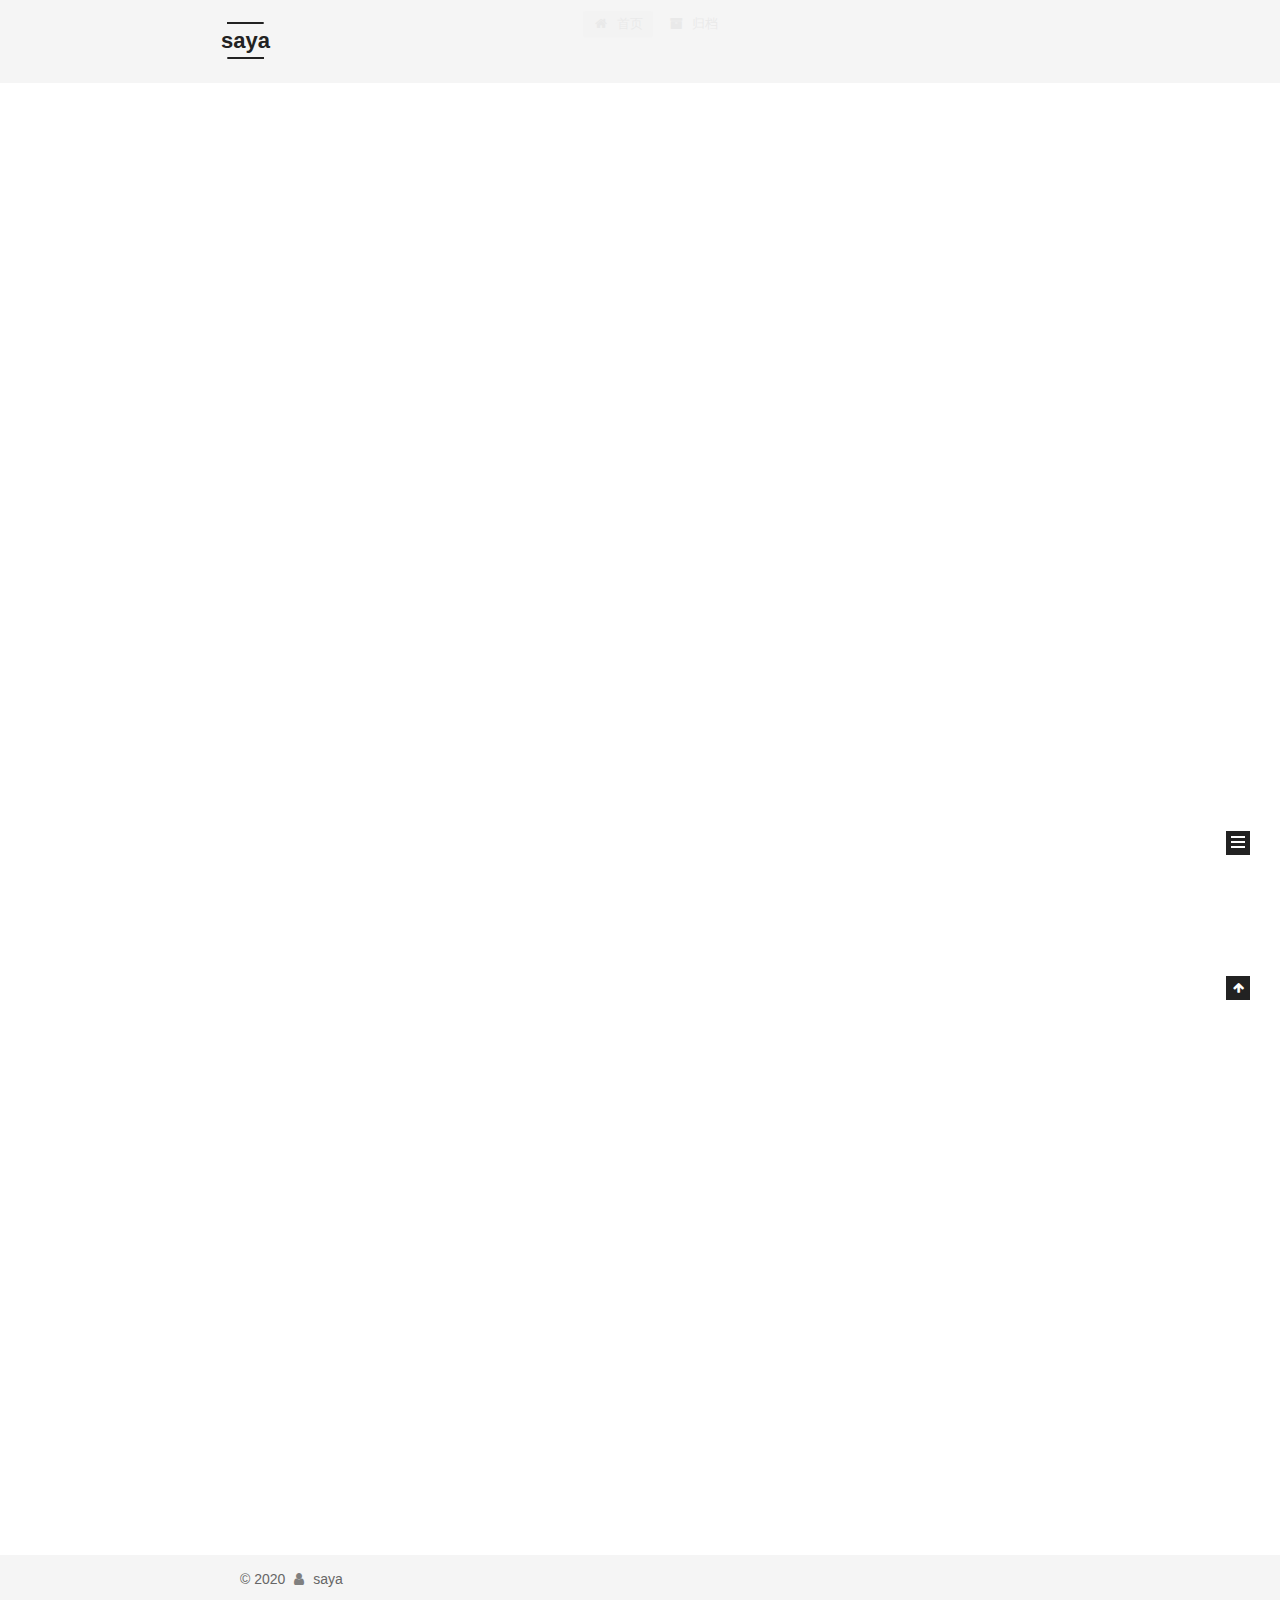
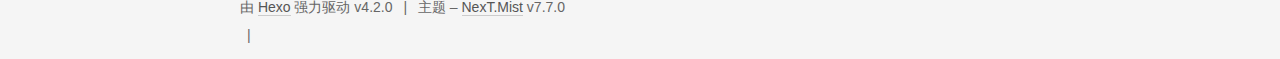
==== index.html @ 4e854ae4 "Site updated: 2020-03-18 10:44:23" ====
<!DOCTYPE html>
<html lang="zh-Hans">
<head>
  <meta charset="UTF-8">
<meta name="viewport" content="width=device-width, initial-scale=1, maximum-scale=2">
<meta name="theme-color" content="#222">
<meta name="generator" content="Hexo 4.2.0">
  <link rel="apple-touch-icon" sizes="180x180" href="/images/apple-touch-icon-next.png">
  <link rel="icon" type="image/png" sizes="32x32" href="/images/favicon-32x32-next.png">
  <link rel="icon" type="image/png" sizes="16x16" href="/images/favicon-16x16-next.png">
  <link rel="mask-icon" href="/images/logo.svg" color="#222">

<link rel="stylesheet" href="/css/main.css">


<link rel="stylesheet" href="/lib/font-awesome/css/font-awesome.min.css">


<script id="hexo-configurations">
  var NexT = window.NexT || {};
  var CONFIG = {
    hostname: new URL('http://github.com/sayaaaaa/sayaaaaa.github-io').hostname,
    root: '/',
    scheme: 'Mist',
    version: '7.7.0',
    exturl: false,
    sidebar: {"position":"right","display":"post","padding":18,"offset":12,"onmobile":false},
    copycode: {"enable":false,"show_result":false,"style":null},
    back2top: {"enable":true,"sidebar":false,"scrollpercent":false},
    bookmark: {"enable":false,"color":"#222","save":"auto"},
    fancybox: false,
    mediumzoom: false,
    lazyload: false,
    pangu: false,
    comments: {"style":"tabs","active":null,"storage":true,"lazyload":false,"nav":null},
    algolia: {
      appID: '',
      apiKey: '',
      indexName: '',
      hits: {"per_page":10},
      labels: {"input_placeholder":"Search for Posts","hits_empty":"We didn't find any results for the search: ${query}","hits_stats":"${hits} results found in ${time} ms"}
    },
    localsearch: {"enable":false,"trigger":"auto","top_n_per_article":1,"unescape":false,"preload":false},
    path: '',
    motion: {"enable":true,"async":false,"transition":{"post_block":"fadeIn","post_header":"slideDownIn","post_body":"slideDownIn","coll_header":"slideLeftIn","sidebar":"slideUpIn"}}
  };
</script>

  <meta property="og:type" content="website">
<meta property="og:title" content="saya">
<meta property="og:url" content="http://github.com/sayaaaaa/sayaaaaa.github-io/index.html">
<meta property="og:site_name" content="saya">
<meta property="article:author" content="saya">
<meta name="twitter:card" content="summary">

<link rel="canonical" href="http://github.com/sayaaaaa/sayaaaaa.github-io/">


<script id="page-configurations">
  // https://hexo.io/docs/variables.html
  CONFIG.page = {
    sidebar: "",
    isHome: true,
    isPost: false
  };
</script>

  <title>saya</title>
  


  <script>
    var _hmt = _hmt || [];
    (function() {
      var hm = document.createElement("script");
      hm.src = "https://hm.baidu.com/hm.js?99bf18850754ed0a19b687f424da6345";
      var s = document.getElementsByTagName("script")[0];
      s.parentNode.insertBefore(hm, s);
    })();
  </script>




  <noscript>
  <style>
  .use-motion .brand,
  .use-motion .menu-item,
  .sidebar-inner,
  .use-motion .post-block,
  .use-motion .pagination,
  .use-motion .comments,
  .use-motion .post-header,
  .use-motion .post-body,
  .use-motion .collection-header { opacity: initial; }

  .use-motion .site-title,
  .use-motion .site-subtitle {
    opacity: initial;
    top: initial;
  }

  .use-motion .logo-line-before i { left: initial; }
  .use-motion .logo-line-after i { right: initial; }
  </style>
</noscript>

</head>

<body itemscope itemtype="http://schema.org/WebPage">
  <div class="container use-motion">
    <div class="headband"></div>

    <header class="header" itemscope itemtype="http://schema.org/WPHeader">
      <div class="header-inner"><div class="site-brand-container">
  <div class="site-meta">

    <div>
      <a href="/" class="brand" rel="start">
        <span class="logo-line-before"><i></i></span>
        <span class="site-title">saya</span>
        <span class="logo-line-after"><i></i></span>
      </a>
    </div>
  </div>

  <div class="site-nav-toggle">
    <div class="toggle" aria-label="切换导航栏">
      <span class="toggle-line toggle-line-first"></span>
      <span class="toggle-line toggle-line-middle"></span>
      <span class="toggle-line toggle-line-last"></span>
    </div>
  </div>
</div>


<nav class="site-nav">
  
  <ul id="menu" class="menu">
        <li class="menu-item menu-item-home">

    <a href="/" rel="section"><i class="fa fa-fw fa-home"></i>首页</a>

  </li>
        <li class="menu-item menu-item-archives">

    <a href="/archives/" rel="section"><i class="fa fa-fw fa-archive"></i>归档</a>

  </li>
  </ul>

</nav>
</div>
    </header>

    
  <div class="back-to-top">
    <i class="fa fa-arrow-up"></i>
    <span>0%</span>
  </div>


    <main class="main">
      <div class="main-inner">
        <div class="content-wrap">
          

          <div class="content">
            

  <div class="posts-expand">
        
  
  
  <article itemscope itemtype="http://schema.org/Article" class="post-block home" lang="zh-Hans">
    <link itemprop="mainEntityOfPage" href="http://github.com/sayaaaaa/sayaaaaa.github-io/2020/01/17/test/">

    <span hidden itemprop="author" itemscope itemtype="http://schema.org/Person">
      <meta itemprop="image" content="/images/avatar.jpg">
      <meta itemprop="name" content="saya">
      <meta itemprop="description" content="">
    </span>

    <span hidden itemprop="publisher" itemscope itemtype="http://schema.org/Organization">
      <meta itemprop="name" content="saya">
    </span>
      <header class="post-header">
        <h1 class="post-title" itemprop="name headline">
          
            <a href="/2020/01/17/test/" class="post-title-link" itemprop="url">test</a>
        </h1>

        <div class="post-meta">
            <span class="post-meta-item">
              <span class="post-meta-item-icon">
                <i class="fa fa-calendar-o"></i>
              </span>
              <span class="post-meta-item-text">发表于</span>
              

              <time title="创建时间：2020-01-17 15:07:15 / 修改时间：15:36:32" itemprop="dateCreated datePublished" datetime="2020-01-17T15:07:15+08:00">2020-01-17</time>
            </span>
            <span class="post-meta-item">
              <span class="post-meta-item-icon">
                <i class="fa fa-folder-o"></i>
              </span>
              <span class="post-meta-item-text">分类于</span>
                <span itemprop="about" itemscope itemtype="http://schema.org/Thing">
                  <a href="/categories/Diary/" itemprop="url" rel="index">
                    <span itemprop="name">Diary</span>
                  </a>
                </span>
                  ，
                <span itemprop="about" itemscope itemtype="http://schema.org/Thing">
                  <a href="/categories/Diary/PlayStation/" itemprop="url" rel="index">
                    <span itemprop="name">PlayStation</span>
                  </a>
                </span>
                  ，
                <span itemprop="about" itemscope itemtype="http://schema.org/Thing">
                  <a href="/categories/Diary/Games/" itemprop="url" rel="index">
                    <span itemprop="name">Games</span>
                  </a>
                </span>
                  ，
                <span itemprop="about" itemscope itemtype="http://schema.org/Thing">
                  <a href="/categories/Life/" itemprop="url" rel="index">
                    <span itemprop="name">Life</span>
                  </a>
                </span>
            </span>

          
            <span id="/2020/01/17/test/" class="post-meta-item leancloud_visitors" data-flag-title="test" title="阅读次数">
              <span class="post-meta-item-icon">
                <i class="fa fa-eye"></i>
              </span>
              <span class="post-meta-item-text">阅读次数：</span>
              <span class="leancloud-visitors-count"></span>
            </span>

        </div>
      </header>

    
    
    
    <div class="post-body" itemprop="articleBody">

      
          <blockquote><p>content</p>
<footer><strong>[author[</strong><cite>source]] [link] [source_link_title]</cite></footer></blockquote>
      
    </div>

    
    
    
      <footer class="post-footer">
        <div class="post-eof"></div>
      </footer>
  </article>
  
  
  

        
  
  
  <article itemscope itemtype="http://schema.org/Article" class="post-block home" lang="zh-Hans">
    <link itemprop="mainEntityOfPage" href="http://github.com/sayaaaaa/sayaaaaa.github-io/2020/01/15/hello-world/">

    <span hidden itemprop="author" itemscope itemtype="http://schema.org/Person">
      <meta itemprop="image" content="/images/avatar.jpg">
      <meta itemprop="name" content="saya">
      <meta itemprop="description" content="">
    </span>

    <span hidden itemprop="publisher" itemscope itemtype="http://schema.org/Organization">
      <meta itemprop="name" content="saya">
    </span>
      <header class="post-header">
        <h1 class="post-title" itemprop="name headline">
          
            <a href="/2020/01/15/hello-world/" class="post-title-link" itemprop="url">Hello World</a>
        </h1>

        <div class="post-meta">
            <span class="post-meta-item">
              <span class="post-meta-item-icon">
                <i class="fa fa-calendar-o"></i>
              </span>
              <span class="post-meta-item-text">发表于</span>

              <time title="创建时间：2020-01-15 15:36:06" itemprop="dateCreated datePublished" datetime="2020-01-15T15:36:06+08:00">2020-01-15</time>
            </span>

          
            <span id="/2020/01/15/hello-world/" class="post-meta-item leancloud_visitors" data-flag-title="Hello World" title="阅读次数">
              <span class="post-meta-item-icon">
                <i class="fa fa-eye"></i>
              </span>
              <span class="post-meta-item-text">阅读次数：</span>
              <span class="leancloud-visitors-count"></span>
            </span>

        </div>
      </header>

    
    
    
    <div class="post-body" itemprop="articleBody">

      
          <p>Welcome to <a href="https://hexo.io/" target="_blank" rel="noopener">Hexo</a>! This is your very first post. Check <a href="https://hexo.io/docs/" target="_blank" rel="noopener">documentation</a> for more info. If you get any problems when using Hexo, you can find the answer in <a href="https://hexo.io/docs/troubleshooting.html" target="_blank" rel="noopener">troubleshooting</a> or you can ask me on <a href="https://github.com/hexojs/hexo/issues" target="_blank" rel="noopener">GitHub</a>.</p>
<h2 id="Quick-Start"><a href="#Quick-Start" class="headerlink" title="Quick Start"></a>Quick Start</h2><h3 id="Create-a-new-post"><a href="#Create-a-new-post" class="headerlink" title="Create a new post"></a>Create a new post</h3><figure class="highlight bash"><table><tr><td class="gutter"><pre><span class="line">1</span><br></pre></td><td class="code"><pre><span class="line">$ hexo new <span class="string">"My New Post"</span></span><br></pre></td></tr></table></figure>

<p>More info: <a href="https://hexo.io/docs/writing.html" target="_blank" rel="noopener">Writing</a></p>
<h3 id="Run-server"><a href="#Run-server" class="headerlink" title="Run server"></a>Run server</h3><figure class="highlight bash"><table><tr><td class="gutter"><pre><span class="line">1</span><br></pre></td><td class="code"><pre><span class="line">$ hexo server</span><br></pre></td></tr></table></figure>

<p>More info: <a href="https://hexo.io/docs/server.html" target="_blank" rel="noopener">Server</a></p>
<h3 id="Generate-static-files"><a href="#Generate-static-files" class="headerlink" title="Generate static files"></a>Generate static files</h3><figure class="highlight bash"><table><tr><td class="gutter"><pre><span class="line">1</span><br></pre></td><td class="code"><pre><span class="line">$ hexo generate</span><br></pre></td></tr></table></figure>

<p>More info: <a href="https://hexo.io/docs/generating.html" target="_blank" rel="noopener">Generating</a></p>
<h3 id="Deploy-to-remote-sites"><a href="#Deploy-to-remote-sites" class="headerlink" title="Deploy to remote sites"></a>Deploy to remote sites</h3><figure class="highlight bash"><table><tr><td class="gutter"><pre><span class="line">1</span><br></pre></td><td class="code"><pre><span class="line">$ hexo deploy</span><br></pre></td></tr></table></figure>

<p>More info: <a href="https://hexo.io/docs/one-command-deployment.html" target="_blank" rel="noopener">Deployment</a></p>

      
    </div>

    
    
    
      <footer class="post-footer">
        <div class="post-eof"></div>
      </footer>
  </article>
  
  
  

  </div>

  



          </div>
          

<script>
  window.addEventListener('tabs:register', () => {
    let activeClass = CONFIG.comments.activeClass;
    if (CONFIG.comments.storage) {
      activeClass = localStorage.getItem('comments_active') || activeClass;
    }
    if (activeClass) {
      let activeTab = document.querySelector(`a[href="#comment-${activeClass}"]`);
      if (activeTab) {
        activeTab.click();
      }
    }
  });
  if (CONFIG.comments.storage) {
    window.addEventListener('tabs:click', event => {
      if (!event.target.matches('.tabs-comment .tab-content .tab-pane')) return;
      let commentClass = event.target.classList[1];
      localStorage.setItem('comments_active', commentClass);
    });
  }
</script>

        </div>
          
  
  <div class="toggle sidebar-toggle">
    <span class="toggle-line toggle-line-first"></span>
    <span class="toggle-line toggle-line-middle"></span>
    <span class="toggle-line toggle-line-last"></span>
  </div>

  <aside class="sidebar">
    <div class="sidebar-inner">

      <ul class="sidebar-nav motion-element">
        <li class="sidebar-nav-toc">
          文章目录
        </li>
        <li class="sidebar-nav-overview">
          站点概览
        </li>
      </ul>

      <!--noindex-->
      <div class="post-toc-wrap sidebar-panel">
      </div>
      <!--/noindex-->

      <div class="site-overview-wrap sidebar-panel">
        <div class="site-author motion-element" itemprop="author" itemscope itemtype="http://schema.org/Person">
    <img class="site-author-image" itemprop="image" alt="saya"
      src="/images/avatar.jpg">
  <p class="site-author-name" itemprop="name">saya</p>
  <div class="site-description" itemprop="description"></div>
</div>
<div class="site-state-wrap motion-element">
  <nav class="site-state">
      <div class="site-state-item site-state-posts">
          <a href="/archives/">
        
          <span class="site-state-item-count">2</span>
          <span class="site-state-item-name">日志</span>
        </a>
      </div>
      <div class="site-state-item site-state-categories">
        <span class="site-state-item-count">4</span>
        <span class="site-state-item-name">分类</span>
      </div>
      <div class="site-state-item site-state-tags">
        <span class="site-state-item-count">2</span>
        <span class="site-state-item-name">标签</span>
      </div>
  </nav>
</div>



      </div>

    </div>
  </aside>
  <div id="sidebar-dimmer"></div>


      </div>
    </main>

    <footer class="footer">
      <div class="footer-inner">
        

<div class="copyright">
  
  &copy; 
  <span itemprop="copyrightYear">2020</span>
  <span class="with-love">
    <i class="fa fa-user"></i>
  </span>
  <span class="author" itemprop="copyrightHolder">saya</span>
</div>
  <div class="powered-by">由 <a href="https://hexo.io/" class="theme-link" rel="noopener" target="_blank">Hexo</a> 强力驱动 v4.2.0
  </div>
  <span class="post-meta-divider">|</span>
  <div class="theme-info">主题 – <a href="https://mist.theme-next.org/" class="theme-link" rel="noopener" target="_blank">NexT.Mist</a> v7.7.0
  </div>

        
<div class="busuanzi-count">
  <script async src="https://busuanzi.ibruce.info/busuanzi/2.3/busuanzi.pure.mini.js"></script>
    <span class="post-meta-item" id="busuanzi_container_site_uv" style="display: none;">
      <span class="post-meta-item-icon">
        <i class="fa fa-user"></i>
      </span>
      <span class="site-uv" title="总访客量">
        <span id="busuanzi_value_site_uv"></span>
      </span>
    </span>
    <span class="post-meta-divider">|</span>
    <span class="post-meta-item" id="busuanzi_container_site_pv" style="display: none;">
      <span class="post-meta-item-icon">
        <i class="fa fa-eye"></i>
      </span>
      <span class="site-pv" title="总访问量">
        <span id="busuanzi_value_site_pv"></span>
      </span>
    </span>
</div>






  <script>
  function leancloudSelector(url) {
    url = encodeURI(url);
    return document.getElementById(url).querySelector('.leancloud-visitors-count');
  }
  if (CONFIG.page.isPost) {
    function addCount(Counter) {
      var visitors = document.querySelector('.leancloud_visitors');
      var url = decodeURI(visitors.getAttribute('id'));
      var title = visitors.getAttribute('data-flag-title');
      
     Counter('get', `/classes/Counter?where=${JSON.stringify({ url })}`)

        .then(response => response.json())
        .then(({ results }) => {
          if (results.length > 0) {
            var counter = results[0];
            Counter('put', '/classes/Counter/' + counter.objectId, { time: { '__op': 'Increment', 'amount': 1 } })
              .then(response => response.json())
              .then(() => {
                leancloudSelector(url).innerText = counter.time + 1;
              })
              .catch(error => {
                console.error('Failed to save visitor count', error);
              })
          } else {
              Counter('post', '/classes/Counter', { title: title, url: url, time: 1 })
                .then(response => response.json())
                .then(() => {
                  leancloudSelector(url).innerText = 1;
                })
                .catch(error => {
                  console.error('Failed to create', error);
                });
          }
        })
        .catch(error => {
          console.error('LeanCloud Counter Error', error);
        });
    }
  } else {
    function showTime(Counter) {
      var visitors = document.querySelectorAll('.leancloud_visitors');
      var entries = [...visitors].map(element => {
        return decodeURI(element.getAttribute('id'));
      });

      Counter('get', `/classes/Counter?where=${JSON.stringify({ url: { '$in': entries } })}`)
        .then(response => response.json())
        .then(({ results }) => {
          if (results.length === 0) {
            document.querySelectorAll('.leancloud_visitors .leancloud-visitors-count').forEach(element => {
              element.innerText = 0;
            });
            return;
          }
          for (let item of results) {
            let { url, time } = item;
            leancloudSelector(url).innerText = time;
          }
          for (let url of entries) {
            var element = leancloudSelector(url);
            if (element.innerText == '') {
              element.innerText = 0;
            }
          }
        })
        .catch(error => {
          console.error('LeanCloud Counter Error', error);
        });
    }
  }

  fetch('https://app-router.leancloud.cn/2/route?appId=45OuYet0wDpFb2PoaN4nbyt-gzGzoHsz')
    .then(response => response.json())
    .then(({ api_server }) => {
      var Counter = (method, url, data) => {
        return fetch(`https://${api_server}/1.1${url}`, {
          method: method,
          headers: {
            'X-LC-Id': '45OuYet0wDpFb2PoaN4nbyt-gzGzoHsz',
            'X-LC-Key': 'W0tXHA3hRuz2pgVd7xuNkMdj',
            'Content-Type': 'application/json',
          },
          body: JSON.stringify(data)
        });
      };
      if (CONFIG.page.isPost) {
        if (CONFIG.hostname !== location.hostname) return;
        addCount(Counter);
      } else if (document.querySelectorAll('.post-title-link').length >= 1) {
        showTime(Counter);
      }
    });
  </script>


      </div>
    </footer>
  </div>

  
  <script src="/lib/anime.min.js"></script>
  <script src="/lib/velocity/velocity.min.js"></script>
  <script src="/lib/velocity/velocity.ui.min.js"></script>

<script src="/js/utils.js"></script>

<script src="/js/motion.js"></script>


<script src="/js/schemes/muse.js"></script>


<script src="/js/next-boot.js"></script>




  















  

  

</body>
</html>
---- css/main.css ----
html {
  line-height: 1.15; /* 1 */
  -webkit-text-size-adjust: 100%; /* 2 */
}
body {
  margin: 0;
}
main {
  display: block;
}
h1 {
  font-size: 2em;
  margin: 0.67em 0;
}
hr {
  box-sizing: content-box; /* 1 */
  height: 0; /* 1 */
  overflow: visible; /* 2 */
}
pre {
  font-family: monospace, monospace; /* 1 */
  font-size: 1em; /* 2 */
}
a {
  background: transparent;
}
abbr[title] {
  border-bottom: none; /* 1 */
  text-decoration: underline; /* 2 */
  text-decoration: underline dotted; /* 2 */
}
b,
strong {
  font-weight: bolder;
}
code,
kbd,
samp {
  font-family: monospace, monospace; /* 1 */
  font-size: 1em; /* 2 */
}
small {
  font-size: 80%;
}
sub,
sup {
  font-size: 75%;
  line-height: 0;
  position: relative;
  vertical-align: baseline;
}
sub {
  bottom: -0.25em;
}
sup {
  top: -0.5em;
}
img {
  border-style: none;
}
button,
input,
optgroup,
select,
textarea {
  font-family: inherit; /* 1 */
  font-size: 100%; /* 1 */
  line-height: 1.15; /* 1 */
  margin: 0; /* 2 */
}
button,
input {
/* 1 */
  overflow: visible;
}
button,
select {
/* 1 */
  text-transform: none;
}
button,
[type='button'],
[type='reset'],
[type='submit'] {
  -webkit-appearance: button;
}
button::-moz-focus-inner,
[type='button']::-moz-focus-inner,
[type='reset']::-moz-focus-inner,
[type='submit']::-moz-focus-inner {
  border-style: none;
  padding: 0;
}
button:-moz-focusring,
[type='button']:-moz-focusring,
[type='reset']:-moz-focusring,
[type='submit']:-moz-focusring {
  outline: 1px dotted ButtonText;
}
fieldset {
  padding: 0.35em 0.75em 0.625em;
}
legend {
  box-sizing: border-box; /* 1 */
  color: inherit; /* 2 */
  display: table; /* 1 */
  max-width: 100%; /* 1 */
  padding: 0; /* 3 */
  white-space: normal; /* 1 */
}
progress {
  vertical-align: baseline;
}
textarea {
  overflow: auto;
}
[type='checkbox'],
[type='radio'] {
  box-sizing: border-box; /* 1 */
  padding: 0; /* 2 */
}
[type='number']::-webkit-inner-spin-button,
[type='number']::-webkit-outer-spin-button {
  height: auto;
}
[type='search'] {
  outline-offset: -2px; /* 2 */
  -webkit-appearance: textfield; /* 1 */
}
[type='search']::-webkit-search-decoration {
  -webkit-appearance: none;
}
::-webkit-file-upload-button {
  font: inherit; /* 2 */
  -webkit-appearance: button; /* 1 */
}
details {
  display: block;
}
summary {
  display: list-item;
}
template {
  display: none;
}
[hidden] {
  display: none;
}
::selection {
  background: #262a30;
  color: #fff;
}
html,
body {
  height: 100%;
}
body {
  background: #fff;
  color: #555;
  font-family: 'Lato', "PingFang SC", "Microsoft YaHei", sans-serif;
  font-size: 1em;
  line-height: 2;
}
@media (max-width: 991px) {
  body {
    padding-left: 0 !important;
    padding-right: 0 !important;
  }
}
h1,
h2,
h3,
h4,
h5,
h6 {
  font-family: 'Lato', "PingFang SC", "Microsoft YaHei", sans-serif;
  font-weight: bold;
  line-height: 1.5;
  margin: 20px 0 15px;
}
h1 {
  font-size: 1.5em;
}
h2 {
  font-size: 1.375em;
}
h3 {
  font-size: 1.25em;
}
h4 {
  font-size: 1.125em;
}
h5 {
  font-size: 1em;
}
h6 {
  font-size: 0.875em;
}
p {
  margin: 0 0 20px 0;
}
a,
span.exturl {
  border-bottom: 1px solid #999;
  color: #555;
  outline: 0;
  text-decoration: none;
  overflow-wrap: break-word;
  word-wrap: break-word;
  cursor: pointer;
}
a:hover,
span.exturl:hover {
  border-bottom-color: #222;
  color: #222;
}
iframe,
img,
video {
  display: block;
  margin-left: auto;
  margin-right: auto;
  max-width: 100%;
}
hr {
  background-color: #ddd;
  background-image: repeating-linear-gradient(-45deg, #fff, #fff 4px, transparent 4px, transparent 8px);
  border: 0;
  height: 3px;
  margin: 40px 0;
}
blockquote {
  border-left: 4px solid #ddd;
  color: #666;
  margin: 0;
  padding: 0 15px;
}
blockquote cite::before {
  content: '-';
  padding: 0 5px;
}
dt {
  font-weight: 700;
}
dd {
  margin: 0;
  padding: 0;
}
kbd {
  background-color: #f5f5f5;
  background-image: linear-gradient(#eee, #fff, #eee);
  border: 1px solid #ccc;
  border-radius: 0.2em;
  box-shadow: 0.1em 0.1em 0.2em rgba(0,0,0,0.1);
  font-family: inherit;
  padding: 0.1em 0.3em;
  white-space: nowrap;
}
.table-container {
  overflow: auto;
}
table {
  border-collapse: collapse;
  border-spacing: 0;
  font-size: 0.875em;
  margin: 0 0 20px 0;
  width: 100%;
}
tbody tr:nth-of-type(odd) {
  background: #f9f9f9;
}
tbody tr:hover {
  background: #f5f5f5;
}
caption,
th,
td {
  font-weight: normal;
  padding: 8px;
  text-align: left;
  vertical-align: middle;
}
th,
td {
  border: 1px solid #ddd;
  border-bottom: 3px solid #ddd;
}
th {
  font-weight: 700;
  padding-bottom: 10px;
}
td {
  border-bottom-width: 1px;
}
.btn {
  background: transparent;
  border: 2px solid #222;
  border-radius: 0;
  color: #555;
  display: inline-block;
  font-size: 0.875em;
  line-height: 2;
  padding: 0 20px;
  text-decoration: none;
  transition-property: background-color;
  transition-delay: 0s;
  transition-duration: 0.2s;
  transition-timing-function: ease-in-out;
}
.btn:hover {
  background: #fff;
  border-color: #222;
  color: #222;
}
.btn + .btn {
  margin: 0 0 8px 8px;
}
.btn .fa-fw {
  text-align: left;
  width: 1.285714285714286em;
}
.toggle {
  line-height: 0;
}
.toggle .toggle-line {
  background: #fff;
  display: inline-block;
  height: 2px;
  left: 0;
  position: relative;
  top: 0;
  transition: all 0.4s;
  vertical-align: top;
  width: 100%;
}
.toggle .toggle-line:not(:first-child) {
  margin-top: 3px;
}
.toggle.toggle-arrow .toggle-line-first {
  top: 2px;
  transform: rotate(-45deg);
  width: 50%;
}
.toggle.toggle-arrow .toggle-line-middle {
  width: 90%;
}
.toggle.toggle-arrow .toggle-line-last {
  top: -2px;
  transform: rotate(45deg);
  width: 50%;
}
.toggle.toggle-close .toggle-line-first {
  top: 5px;
  transform: rotate(-45deg);
}
.toggle.toggle-close .toggle-line-middle {
  opacity: 0;
}
.toggle.toggle-close .toggle-line-last {
  top: -5px;
  transform: rotate(45deg);
}
.highlight,
pre {
  background: #f7f7f7;
  color: #4d4d4c;
  line-height: 1.6;
  margin: 0 auto 20px;
}
pre,
code {
  font-family: consolas, Menlo, monospace, "PingFang SC", "Microsoft YaHei";
}
code {
  background: #eee;
  border-radius: 3px;
  color: #555;
  padding: 2px 4px;
  overflow-wrap: break-word;
  word-wrap: break-word;
}
.highlight *::selection {
  background: #d6d6d6;
}
.highlight pre {
  border: 0;
  margin: 0;
  padding: 10px 0;
}
.highlight table {
  border: 0;
  margin: 0;
  width: auto;
}
.highlight td {
  border: 0;
  padding: 0;
}
.highlight figcaption {
  background: #eee;
  color: #4d4d4c;
  font-size: 0.875em;
  line-height: 1.2;
  padding: 0.5em;
}
.highlight figcaption::before,
.highlight figcaption::after {
  content: ' ';
  display: table;
}
.highlight figcaption::after {
  clear: both;
}
.highlight figcaption a {
  color: #4d4d4c;
  float: right;
}
.highlight figcaption a:hover {
  border-bottom-color: #4d4d4c;
}
.highlight .gutter {
  -moz-user-select: none;
  -ms-user-select: none;
  -webkit-user-select: none;
  user-select: none;
}
.highlight .gutter pre {
  background: #eff2f3;
  color: #869194;
  padding-left: 10px;
  padding-right: 10px;
  text-align: right;
}
.highlight .code pre {
  background: #f7f7f7;
  padding-left: 10px;
  width: 100%;
}
.gist table {
  width: auto;
}
.gist table td {
  border: 0;
}
pre {
  overflow: auto;
  padding: 10px;
}
pre code {
  background: none;
  color: #4d4d4c;
  font-size: 0.875em;
  padding: 0;
  text-shadow: none;
}
pre .deletion {
  background: #fdd;
}
pre .addition {
  background: #dfd;
}
pre .meta {
  color: #eab700;
  -moz-user-select: none;
  -ms-user-select: none;
  -webkit-user-select: none;
  user-select: none;
}
pre .comment {
  color: #8e908c;
}
pre .variable,
pre .attribute,
pre .tag,
pre .name,
pre .regexp,
pre .ruby .constant,
pre .xml .tag .title,
pre .xml .pi,
pre .xml .doctype,
pre .html .doctype,
pre .css .id,
pre .css .class,
pre .css .pseudo {
  color: #c82829;
}
pre .number,
pre .preprocessor,
pre .built_in,
pre .builtin-name,
pre .literal,
pre .params,
pre .constant,
pre .command {
  color: #f5871f;
}
pre .ruby .class .title,
pre .css .rules .attribute,
pre .string,
pre .symbol,
pre .value,
pre .inheritance,
pre .header,
pre .ruby .symbol,
pre .xml .cdata,
pre .special,
pre .formula {
  color: #718c00;
}
pre .title,
pre .css .hexcolor {
  color: #3e999f;
}
pre .function,
pre .python .decorator,
pre .python .title,
pre .ruby .function .title,
pre .ruby .title .keyword,
pre .perl .sub,
pre .javascript .title,
pre .coffeescript .title {
  color: #4271ae;
}
pre .keyword,
pre .javascript .function {
  color: #8959a8;
}
.blockquote-center {
  border-left: none;
  margin: 40px 0;
  padding: 0;
  position: relative;
  text-align: center;
}
.blockquote-center::before,
.blockquote-center::after {
  background-repeat: no-repeat;
  background-size: 22px 22px;
  content: ' ';
  display: block;
  height: 24px;
  opacity: 0.2;
  position: absolute;
  width: 100%;
}
.blockquote-center::before {
  background-image: url("../images/quote-l.svg");
  background-position: 0 -6px;
  border-top: 1px solid #ccc;
  top: -20px;
}
.blockquote-center::after {
  background-image: url("../images/quote-r.svg");
  background-position: 100% 8px;
  border-bottom: 1px solid #ccc;
  bottom: -20px;
}
.blockquote-center p,
.blockquote-center div {
  text-align: center;
}
.post-body .group-picture img {
  margin: 0 auto;
  padding: 0 3px;
}
.group-picture-row {
  margin-bottom: 6px;
  overflow: hidden;
}
.group-picture-column {
  float: left;
  margin-bottom: 10px;
}
.post-body .label {
  display: inline;
  padding: 0 2px;
}
.post-body .label.default {
  background: #f0f0f0;
}
.post-body .label.primary {
  background: #efe6f7;
}
.post-body .label.info {
  background: #e5f2f8;
}
.post-body .label.success {
  background: #e7f4e9;
}
.post-body .label.warning {
  background: #fcf6e1;
}
.post-body .label.danger {
  background: #fae8eb;
}
.post-body .tabs {
  margin-bottom: 20px;
}
.post-body .tabs,
.tabs-comment {
  display: block;
  padding-top: 10px;
  position: relative;
}
.post-body .tabs ul.nav-tabs,
.tabs-comment ul.nav-tabs {
  display: flex;
  flex-wrap: wrap;
  margin: 0;
  margin-bottom: -1px;
  padding: 0;
}
@media (max-width: 413px) {
  .post-body .tabs ul.nav-tabs,
  .tabs-comment ul.nav-tabs {
    display: block;
    margin-bottom: 5px;
  }
}
.post-body .tabs ul.nav-tabs li.tab,
.tabs-comment ul.nav-tabs li.tab {
  background: #fff;
  border-bottom: 1px solid #ddd;
  border-left: 1px solid transparent;
  border-right: 1px solid transparent;
  border-top: 3px solid transparent;
  flex-grow: 1;
  list-style-type: none;
  border-radius: 0 0 0 0;
}
@media (max-width: 413px) {
  .post-body .tabs ul.nav-tabs li.tab,
  .tabs-comment ul.nav-tabs li.tab {
    border-bottom: 1px solid transparent;
    border-left: 3px solid transparent;
    border-right: 1px solid transparent;
    border-top: 1px solid transparent;
  }
}
@media (max-width: 413px) {
  .post-body .tabs ul.nav-tabs li.tab,
  .tabs-comment ul.nav-tabs li.tab {
    border-radius: 0;
  }
}
.post-body .tabs ul.nav-tabs li.tab a,
.tabs-comment ul.nav-tabs li.tab a {
  border-bottom: initial;
  display: block;
  line-height: 1.8;
  outline: 0;
  padding: 0.25em 0.75em;
  text-align: center;
  transition-delay: 0s;
  transition-duration: 0.2s;
  transition-timing-function: ease-out;
}
.post-body .tabs ul.nav-tabs li.tab a i,
.tabs-comment ul.nav-tabs li.tab a i {
  width: 1.285714285714286em;
}
.post-body .tabs ul.nav-tabs li.tab.active,
.tabs-comment ul.nav-tabs li.tab.active {
  border-bottom: 1px solid transparent;
  border-left: 1px solid #ddd;
  border-right: 1px solid #ddd;
  border-top: 3px solid #fc6423;
}
@media (max-width: 413px) {
  .post-body .tabs ul.nav-tabs li.tab.active,
  .tabs-comment ul.nav-tabs li.tab.active {
    border-bottom: 1px solid #ddd;
    border-left: 3px solid #fc6423;
    border-right: 1px solid #ddd;
    border-top: 1px solid #ddd;
  }
}
.post-body .tabs ul.nav-tabs li.tab.active a,
.tabs-comment ul.nav-tabs li.tab.active a {
  color: #555;
  cursor: default;
}
.post-body .tabs .tab-content .tab-pane,
.tabs-comment .tab-content .tab-pane {
  border: 1px solid #ddd;
  padding: 20px 20px 0 20px;
  border-radius: 0;
}
.post-body .tabs .tab-content .tab-pane:not(.active),
.tabs-comment .tab-content .tab-pane:not(.active) {
  display: none;
}
.post-body .tabs .tab-content .tab-pane.active,
.tabs-comment .tab-content .tab-pane.active {
  display: block;
}
.post-body .tabs .tab-content .tab-pane.active:nth-of-type(1),
.tabs-comment .tab-content .tab-pane.active:nth-of-type(1) {
  border-radius: 0 0 0 0;
}
@media (max-width: 413px) {
  .post-body .tabs .tab-content .tab-pane.active:nth-of-type(1),
  .tabs-comment .tab-content .tab-pane.active:nth-of-type(1) {
    border-radius: 0;
  }
}
.post-body .note {
  border-radius: 3px;
  margin-bottom: 20px;
  padding: 15px;
  position: relative;
  border: 1px solid #eee;
  border-left-width: 5px;
}
.post-body .note h2,
.post-body .note h3,
.post-body .note h4,
.post-body .note h5,
.post-body .note h6 {
  margin-top: 0;
  border-bottom: initial;
  margin-bottom: 0;
  padding-top: 0;
}
.post-body .note p:first-child,
.post-body .note ul:first-child,
.post-body .note ol:first-child,
.post-body .note table:first-child,
.post-body .note pre:first-child,
.post-body .note blockquote:first-child,
.post-body .note img:first-child {
  margin-top: 0;
}
.post-body .note p:last-child,
.post-body .note ul:last-child,
.post-body .note ol:last-child,
.post-body .note table:last-child,
.post-body .note pre:last-child,
.post-body .note blockquote:last-child,
.post-body .note img:last-child {
  margin-bottom: 0;
}
.post-body .note.default {
  border-left-color: #777;
}
.post-body .note.default h2,
.post-body .note.default h3,
.post-body .note.default h4,
.post-body .note.default h5,
.post-body .note.default h6 {
  color: #777;
}
.post-body .note.primary {
  border-left-color: #6f42c1;
}
.post-body .note.primary h2,
.post-body .note.primary h3,
.post-body .note.primary h4,
.post-body .note.primary h5,
.post-body .note.primary h6 {
  color: #6f42c1;
}
.post-body .note.info {
  border-left-color: #428bca;
}
.post-body .note.info h2,
.post-body .note.info h3,
.post-body .note.info h4,
.post-body .note.info h5,
.post-body .note.info h6 {
  color: #428bca;
}
.post-body .note.success {
  border-left-color: #5cb85c;
}
.post-body .note.success h2,
.post-body .note.success h3,
.post-body .note.success h4,
.post-body .note.success h5,
.post-body .note.success h6 {
  color: #5cb85c;
}
.post-body .note.warning {
  border-left-color: #f0ad4e;
}
.post-body .note.warning h2,
.post-body .note.warning h3,
.post-body .note.warning h4,
.post-body .note.warning h5,
.post-body .note.warning h6 {
  color: #f0ad4e;
}
.post-body .note.danger {
  border-left-color: #d9534f;
}
.post-body .note.danger h2,
.post-body .note.danger h3,
.post-body .note.danger h4,
.post-body .note.danger h5,
.post-body .note.danger h6 {
  color: #d9534f;
}
.pagination .prev,
.pagination .next,
.pagination .page-number,
.pagination .space {
  display: inline-block;
  margin: 0 10px;
  padding: 0 11px;
  position: relative;
  top: -1px;
}
@media (max-width: 767px) {
  .pagination .prev,
  .pagination .next,
  .pagination .page-number,
  .pagination .space {
    margin: 0 5px;
  }
}
.pagination {
  border-top: 1px solid #eee;
  margin: 120px 0 0;
  text-align: center;
}
.pagination .prev,
.pagination .next,
.pagination .page-number {
  border-bottom: 0;
  border-top: 1px solid #eee;
  transition-property: border-color;
  transition-delay: 0s;
  transition-duration: 0.2s;
  transition-timing-function: ease-in-out;
}
.pagination .prev:hover,
.pagination .next:hover,
.pagination .page-number:hover {
  border-top-color: #222;
}
.pagination .space {
  margin: 0;
  padding: 0;
}
.pagination .prev {
  margin-left: 0;
}
.pagination .next {
  margin-right: 0;
}
.pagination .page-number.current {
  background: #ccc;
  border-top-color: #ccc;
  color: #fff;
}
@media (max-width: 767px) {
  .pagination {
    border-top: none;
  }
  .pagination .prev,
  .pagination .next,
  .pagination .page-number {
    border-bottom: 1px solid #eee;
    border-top: 0;
    margin-bottom: 10px;
    padding: 0 10px;
  }
  .pagination .prev:hover,
  .pagination .next:hover,
  .pagination .page-number:hover {
    border-bottom-color: #222;
  }
}
.comments {
  margin: 60px 20px 0;
  overflow: hidden;
}
.comment-button-group {
  display: flex;
  flex-wrap: wrap-reverse;
  justify-content: center;
  margin: 1em 0;
}
.comment-button-group .comment-button {
  margin: 0.1em 0.2em;
}
.comment-button-group .comment-button.active {
  background: #fff;
  border-color: #222;
  color: #222;
}
.comment-position {
  display: none;
}
.comment-position.active {
  display: block;
}
.tabs-comment {
  background: #fff;
  margin-top: 4em;
  padding-top: 0;
}
.tabs-comment .comments {
  border: 0;
  box-shadow: none;
  margin-top: 0;
  padding-top: 0;
}
.container {
  min-height: 100%;
  position: relative;
}
.main-inner {
  margin: 0 auto;
  width: 700px;
}
@media (min-width: 1200px) {
  .main-inner {
    width: 800px;
  }
}
@media (min-width: 1600px) {
  .main-inner {
    width: 900px;
  }
}
.header {
  background: transparent;
}
.header-inner {
  margin: 0 auto;
  position: relative;
  width: 700px;
}
@media (min-width: 1200px) {
  .header-inner {
    width: 800px;
  }
}
@media (min-width: 1600px) {
  .header-inner {
    width: 900px;
  }
}
.headband {
  background: #222;
  height: 3px;
}
.site-meta {
  margin: 0;
  text-align: left;
}
@media (max-width: 767px) {
  .site-meta {
    text-align: center;
  }
}
.brand {
  background: #222;
  border-bottom: none;
  color: #222;
  display: inline-block;
  line-height: 1.375em;
  padding: 0 40px;
  position: relative;
}
.brand:hover {
  color: #222;
}
.site-title {
  display: inline-block;
  font-family: 'Lato', "PingFang SC", "Microsoft YaHei", sans-serif;
  font-size: 1.375em;
  font-weight: normal;
  line-height: 1.5;
  vertical-align: top;
}
.site-subtitle {
  color: #999;
  font-size: 0.8125em;
  margin-top: 10px;
}
.use-motion .brand {
  opacity: 0;
}
.use-motion .site-title,
.use-motion .site-subtitle,
.use-motion .custom-logo-image {
  opacity: 0;
  position: relative;
  top: -10px;
}
.site-nav-toggle {
  display: none;
  left: 10px;
  position: absolute;
}
@media (max-width: 767px) {
  .site-nav-toggle {
    display: block;
  }
}
.site-nav-toggle .toggle {
  background: transparent;
  border: 0;
  margin-top: 2px;
  padding: 10px;
  width: 22px;
}
.site-nav-toggle .toggle .toggle-line {
  background: #555;
  border-radius: 1px;
}
.site-nav {
  display: block;
}
@media (max-width: 767px) {
  .site-nav {
    clear: both;
    display: none;
  }
}
.site-nav.site-nav-on {
  display: block;
}
.menu {
  margin-top: 20px;
  padding-left: 0;
  text-align: center;
}
.menu-item {
  display: inline-block;
  list-style: none;
  margin: 0 10px;
}
@media (max-width: 767px) {
  .menu-item {
    margin-top: 10px;
  }
}
.menu-item a,
.menu-item span.exturl {
  border-bottom: 0;
  display: block;
  font-size: 0.8125em;
  transition-property: border-color;
  transition-delay: 0s;
  transition-duration: 0.2s;
  transition-timing-function: ease-in-out;
}
@media (hover: none) {
  .menu-item a:hover,
  .menu-item span.exturl:hover {
    border-bottom-color: transparent !important;
  }
}
.menu-item .fa {
  margin-right: 8px;
}
.menu-item .badge {
  display: inline-block;
  font-weight: 700;
  line-height: 1;
  margin-left: 0.35em;
  margin-top: 0.35em;
  text-align: center;
  white-space: nowrap;
}
@media (max-width: 767px) {
  .menu-item .badge {
    float: right;
    margin-left: 0;
  }
}
.use-motion .menu-item {
  opacity: 0;
}
.sidebar {
  background: #222;
  bottom: 0;
  box-shadow: inset 0 2px 6px #000;
  position: fixed;
  top: 0;
  z-index: 1200;
}
.sidebar a,
.sidebar span.exturl {
  border-bottom-color: #555;
  color: #999;
}
.sidebar a:hover,
.sidebar span.exturl:hover {
  border-bottom-color: #eee;
  color: #eee;
}
@media (max-width: 991px) {
  .sidebar {
    display: none;
  }
}
.sidebar-inner {
  color: #999;
  padding: 18px 10px;
  text-align: center;
}
.cc-license {
  margin-top: 10px;
  text-align: center;
}
.cc-license .cc-opacity {
  border-bottom: none;
  opacity: 0.7;
}
.cc-license .cc-opacity:hover {
  opacity: 0.9;
}
.cc-license img {
  display: inline-block;
}
.site-author-image {
  border: 2px solid #333;
  display: block;
  height: auto;
  margin: 0 auto;
  max-width: 96px;
  padding: 2px;
}
.site-author-name {
  color: #f5f5f5;
  font-weight: normal;
  margin: 5px 0 0;
  text-align: center;
}
.site-description {
  color: #999;
  font-size: 1em;
  margin-top: 5px;
  text-align: center;
}
.links-of-author {
  margin-top: 15px;
}
.links-of-author a,
.links-of-author span.exturl {
  border-bottom-color: #555;
  display: inline-block;
  font-size: 0.8125em;
  margin-bottom: 10px;
  margin-right: 10px;
  vertical-align: middle;
}
.links-of-author a::before,
.links-of-author span.exturl::before {
  background: #3038d9;
  border-radius: 50%;
  content: ' ';
  display: inline-block;
  height: 4px;
  margin-right: 3px;
  vertical-align: middle;
  width: 4px;
}
.sidebar-button {
  margin-top: 15px;
}
.sidebar-button a {
  border: 1px solid #fc6423;
  border-radius: 4px;
  color: #fc6423;
  display: inline-block;
  padding: 0 15px;
}
.sidebar-button a .fa {
  margin-right: 5px;
}
.sidebar-button a:hover {
  background: #fc6423;
  border: 1px solid #fc6423;
  color: #fff;
}
.sidebar-button a:hover .fa {
  color: #fff;
}
.links-of-blogroll {
  font-size: 0.8125em;
  margin-top: 10px;
}
.links-of-blogroll-title {
  font-size: 0.875em;
  font-weight: 600;
  margin-top: 0;
}
.links-of-blogroll-list {
  list-style: none;
  margin: 0;
  padding: 0;
}
.links-of-blogroll-item {
  padding: 2px 10px;
}
.links-of-blogroll-item a,
.links-of-blogroll-item span.exturl {
  box-sizing: border-box;
  display: inline-block;
  max-width: 280px;
  overflow: hidden;
  text-overflow: ellipsis;
  white-space: nowrap;
}
#sidebar-dimmer {
  display: none;
}
@media (max-width: 767px) {
  #sidebar-dimmer {
    background: #000;
    display: block;
    height: 100%;
    left: 100%;
    opacity: 0;
    position: fixed;
    top: 0;
    width: 100%;
    z-index: 1100;
  }
  .sidebar-active + #sidebar-dimmer {
    opacity: 0.7;
    transform: translateX(-100%);
    transition: opacity 0.5s;
  }
}
.sidebar-nav {
  margin: 0;
  padding-bottom: 20px;
  padding-left: 0;
}
.sidebar-nav li {
  border-bottom: 1px solid transparent;
  color: #555;
  cursor: pointer;
  display: inline-block;
  font-size: 0.875em;
}
.sidebar-nav li.sidebar-nav-overview {
  margin-left: 10px;
}
.sidebar-nav li:hover {
  color: #f5f5f5;
}
.sidebar-nav .sidebar-nav-active {
  border-bottom-color: #87daff;
  color: #87daff;
}
.sidebar-nav .sidebar-nav-active:hover {
  color: #87daff;
}
.sidebar-panel {
  display: none;
  overflow-x: hidden;
  overflow-y: auto;
}
.sidebar-panel-active {
  display: block;
}
.sidebar-toggle {
  background: #222;
  bottom: 45px;
  cursor: pointer;
  height: 14px;
  left: 30px;
  padding: 5px;
  position: fixed;
  width: 14px;
  z-index: 1300;
}
@media (max-width: 991px) {
  .sidebar-toggle {
    left: 20px;
    opacity: 0.8;
    display: none;
  }
}
.sidebar-toggle:hover .toggle-line {
  background: #87daff;
}
.post-toc {
  font-size: 0.875em;
}
.post-toc ol {
  list-style: none;
  margin: 0;
  padding: 0 2px 5px 10px;
  text-align: left;
}
.post-toc ol > ol {
  padding-left: 0;
}
.post-toc ol a {
  border-bottom-color: #555;
  color: #999;
  transition-property: all;
  transition-delay: 0s;
  transition-duration: 0.2s;
  transition-timing-function: ease-in-out;
}
.post-toc ol a:hover {
  border-bottom-color: #ccc;
  color: #ccc;
}
.post-toc .nav-item {
  line-height: 1.8;
  overflow: hidden;
  text-overflow: ellipsis;
  white-space: nowrap;
}
.post-toc .nav .nav-child {
  display: none;
}
.post-toc .nav .active > .nav-child {
  display: block;
}
.post-toc .nav .active-current > .nav-child {
  display: block;
}
.post-toc .nav .active-current > .nav-child > .nav-item {
  display: block;
}
.post-toc .nav .active > a {
  border-bottom-color: #87daff;
  color: #87daff;
}
.post-toc .nav .active-current > a {
  color: #87daff;
}
.post-toc .nav .active-current > a:hover {
  color: #87daff;
}
.site-state {
  display: flex;
  justify-content: center;
  line-height: 1.4;
  margin-top: 10px;
  overflow: hidden;
  text-align: center;
  white-space: nowrap;
}
.site-state-item {
  padding: 0 15px;
}
.site-state-item:not(:first-child) {
  border-left: 1px solid #333;
}
.site-state-item a {
  border-bottom: none;
}
.site-state-item-count {
  color: inherit;
  display: block;
  font-size: 1.25em;
  font-weight: 600;
  text-align: center;
}
.site-state-item-name {
  color: inherit;
  font-size: 0.875em;
}
.footer {
  color: #999;
  font-size: 0.875em;
  padding: 20px 0;
}
.footer.footer-fixed {
  bottom: 0;
  left: 0;
  position: absolute;
  right: 0;
}
.footer-inner {
  box-sizing: border-box;
  margin: 0 auto;
  text-align: center;
  width: 700px;
}
@media (min-width: 1200px) {
  .footer-inner {
    width: 800px;
  }
}
@media (min-width: 1600px) {
  .footer-inner {
    width: 900px;
  }
}
.with-love {
  color: #808080;
  display: inline-block;
  margin: 0 5px;
}
.powered-by,
.theme-info {
  display: inline-block;
}
@-moz-keyframes iconAnimate {
  0%, 100% {
    transform: scale(1);
  }
  10%, 30% {
    transform: scale(0.9);
  }
  20%, 40%, 60%, 80% {
    transform: scale(1.1);
  }
  50%, 70% {
    transform: scale(1.1);
  }
}
@-webkit-keyframes iconAnimate {
  0%, 100% {
    transform: scale(1);
  }
  10%, 30% {
    transform: scale(0.9);
  }
  20%, 40%, 60%, 80% {
    transform: scale(1.1);
  }
  50%, 70% {
    transform: scale(1.1);
  }
}
@-o-keyframes iconAnimate {
  0%, 100% {
    transform: scale(1);
  }
  10%, 30% {
    transform: scale(0.9);
  }
  20%, 40%, 60%, 80% {
    transform: scale(1.1);
  }
  50%, 70% {
    transform: scale(1.1);
  }
}
@keyframes iconAnimate {
  0%, 100% {
    transform: scale(1);
  }
  10%, 30% {
    transform: scale(0.9);
  }
  20%, 40%, 60%, 80% {
    transform: scale(1.1);
  }
  50%, 70% {
    transform: scale(1.1);
  }
}
.back-to-top {
  background: #222;
  bottom: -100px;
  box-sizing: border-box;
  color: #fff;
  cursor: pointer;
  font-size: 12px;
  left: 30px;
  opacity: 1;
  padding: 0 6px;
  position: fixed;
  text-align: center;
  transition-property: bottom;
  z-index: 1300;
  transition-delay: 0s;
  transition-duration: 0.2s;
  transition-timing-function: ease-in-out;
  width: 24px;
}
.back-to-top span {
  display: none;
}
.back-to-top:hover {
  color: #87daff;
}
.back-to-top.back-to-top-on {
  bottom: 19px;
}
@media (max-width: 991px) {
  .back-to-top {
    left: 20px;
    opacity: 0.8;
  }
}
.post-body {
  font-family: 'Lato', "PingFang SC", "Microsoft YaHei", sans-serif;
  overflow-wrap: break-word;
  word-wrap: break-word;
}
@media (min-width: 1200px) {
  .post-body {
    font-size: 1.125em;
  }
}
.post-body span.exturl .fa {
  font-size: 0.875em;
  margin-left: 4px;
}
.post-body .image-caption,
.post-body .figure .caption {
  color: #999;
  font-size: 0.875em;
  font-weight: bold;
  line-height: 1;
  margin: -20px auto 15px;
  text-align: center;
}
.post-sticky-flag {
  display: inline-block;
  transform: rotate(30deg);
}
.post-button {
  margin-top: 40px;
  text-align: center;
}
.use-motion .post-block,
.use-motion .pagination,
.use-motion .comments {
  opacity: 0;
}
.use-motion .post-header {
  opacity: 0;
}
.use-motion .post-body {
  opacity: 0;
}
.use-motion .collection-header {
  opacity: 0;
}
.posts-collapse {
  margin-left: 55px;
  position: relative;
}
@media (max-width: 767px) {
  .posts-collapse {
    margin-left: 20px;
    margin-right: 20px;
  }
}
.posts-collapse .collection-title {
  font-size: 1.125em;
  position: relative;
}
.posts-collapse .collection-title::before {
  background: #999;
  border: 1px solid #fff;
  border-radius: 50%;
  content: ' ';
  height: 10px;
  left: 0;
  margin-left: -6px;
  margin-top: -4px;
  position: absolute;
  top: 50%;
  width: 10px;
}
.posts-collapse .collection-year {
  margin: 60px 0;
  position: relative;
}
.posts-collapse .collection-year::before {
  background: #bbb;
  border-radius: 50%;
  content: ' ';
  height: 8px;
  left: 0;
  margin-left: -4px;
  margin-top: -4px;
  position: absolute;
  top: 50%;
  width: 8px;
}
.posts-collapse .collection-header {
  display: inline-block;
  margin: 0 0 0 20px;
}
.posts-collapse .collection-header small {
  color: #bbb;
  margin-left: 5px;
}
.posts-collapse .post-header {
  border-bottom: 1px dashed #ccc;
  margin: 30px 0;
  padding-left: 15px;
  position: relative;
  transition-property: border;
  transition-delay: 0s;
  transition-duration: 0.2s;
  transition-timing-function: ease-in-out;
}
.posts-collapse .post-header::before {
  background: #bbb;
  border: 1px solid #fff;
  border-radius: 50%;
  content: ' ';
  height: 6px;
  left: 0;
  margin-left: -4px;
  position: absolute;
  top: 0.75em;
  transition-property: background;
  width: 6px;
  transition-delay: 0s;
  transition-duration: 0.2s;
  transition-timing-function: ease-in-out;
}
.posts-collapse .post-header:hover {
  border-bottom-color: #666;
}
.posts-collapse .post-header:hover::before {
  background: #222;
}
.posts-collapse .post-meta {
  display: inline;
  font-size: 0.75em;
  margin-right: 10px;
}
.posts-collapse .post-title {
  display: inline;
  font-size: 1em;
  font-weight: normal;
}
.posts-collapse .post-title a,
.posts-collapse .post-title span.exturl {
  border-bottom: none;
  color: #666;
}
.posts-collapse::before {
  background: #f5f5f5;
  content: ' ';
  height: 100%;
  left: 0;
  margin-left: -2px;
  position: absolute;
  top: 1.25em;
  width: 4px;
}
.posts-collapse .fa-external-link {
  font-size: 0.875em;
  margin-left: 5px;
}
.post-eof {
  background: #ccc;
  height: 1px;
  margin: 80px auto 60px;
  text-align: center;
  width: 8%;
}
.post-block:last-child .post-eof {
  display: none;
}
.posts-expand {
  padding-top: 40px;
}
@media (max-width: 767px) {
  .posts-expand {
    margin: 0 20px;
  }
}
@media (min-width: 992px) {
  .post-body {
    text-align: justify;
  }
}
@media (max-width: 991px) {
  .post-body {
    text-align: justify;
  }
}
.post-body h1,
.post-body h2,
.post-body h3,
.post-body h4,
.post-body h5,
.post-body h6 {
  padding-top: 10px;
}
.post-body h1 .header-anchor,
.post-body h2 .header-anchor,
.post-body h3 .header-anchor,
.post-body h4 .header-anchor,
.post-body h5 .header-anchor,
.post-body h6 .header-anchor {
  border-bottom-style: none;
  color: #ccc;
  float: right;
  margin-left: 10px;
  visibility: hidden;
}
.post-body h1 .header-anchor:hover,
.post-body h2 .header-anchor:hover,
.post-body h3 .header-anchor:hover,
.post-body h4 .header-anchor:hover,
.post-body h5 .header-anchor:hover,
.post-body h6 .header-anchor:hover {
  color: inherit;
}
.post-body h1:hover .header-anchor,
.post-body h2:hover .header-anchor,
.post-body h3:hover .header-anchor,
.post-body h4:hover .header-anchor,
.post-body h5:hover .header-anchor,
.post-body h6:hover .header-anchor {
  visibility: visible;
}
.post-body iframe,
.post-body img,
.post-body video {
  margin-bottom: 20px;
}
.post-body .video-container {
  height: 0;
  margin-bottom: 20px;
  overflow: hidden;
  padding-top: 75%;
  position: relative;
  width: 100%;
}
.post-body .video-container iframe,
.post-body .video-container object,
.post-body .video-container embed {
  height: 100%;
  left: 0;
  margin: 0;
  position: absolute;
  top: 0;
  width: 100%;
}
.post-gallery {
  align-items: center;
  display: grid;
  grid-gap: 10px;
  grid-template-columns: 1fr 1fr 1fr;
  margin-bottom: 20px;
}
@media (max-width: 767px) {
  .post-gallery {
    grid-template-columns: 1fr 1fr;
  }
}
.post-gallery a {
  border: 0;
}
.post-gallery img {
  margin: 0;
}
.posts-expand .post-header {
  font-size: 1.125em;
}
.posts-expand .post-title {
  font-weight: 400;
  margin: initial;
  text-align: center;
  overflow-wrap: break-word;
  word-wrap: break-word;
}
.posts-expand .post-title-link {
  border-bottom: none;
  color: #555;
  display: inline-block;
  position: relative;
  vertical-align: top;
}
.posts-expand .post-title-link::before {
  background: #000;
  bottom: 0;
  content: '';
  height: 2px;
  left: 0;
  position: absolute;
  transform: scaleX(0);
  visibility: hidden;
  width: 100%;
  transition-delay: 0s;
  transition-duration: 0.2s;
  transition-timing-function: ease-in-out;
}
.posts-expand .post-title-link:hover::before {
  transform: scaleX(1);
  visibility: visible;
}
.posts-expand .post-title-link .fa {
  font-size: 0.875em;
  margin-left: 5px;
}
.posts-expand .post-meta {
  color: #999;
  font-family: 'Lato', "PingFang SC", "Microsoft YaHei", sans-serif;
  font-size: 0.75em;
  margin: 3px 0 60px 0;
  text-align: center;
}
.posts-expand .post-meta .post-description {
  font-size: 0.875em;
  margin-top: 2px;
}
.posts-expand .post-meta time {
  border-bottom: 1px dashed #999;
  cursor: pointer;
}
.post-meta .post-meta-item + .post-meta-item::before {
  content: '|';
  margin: 0 0.5em;
}
.post-meta-divider {
  margin: 0 0.5em;
}
.post-meta-item-icon {
  margin-right: 3px;
}
@media (max-width: 991px) {
  .post-meta-item-icon {
    display: inline-block;
  }
}
@media (max-width: 991px) {
  .post-meta-item-text {
    display: none;
  }
}
.post-nav {
  border-top: 1px solid #eee;
  display: flex;
  justify-content: space-between;
  margin-top: 15px;
  padding-top: 10px;
}
.post-nav-item {
  flex: 1;
}
.post-nav-item a {
  border-bottom: none;
  display: block;
  font-size: 0.875em;
  line-height: 1.6;
  position: relative;
}
.post-nav-item a:hover {
  border-bottom: none;
  color: #222;
}
.post-nav-item a:active {
  top: 2px;
}
.post-nav-item .fa {
  font-size: 0.75em;
}
.post-nav-item:first-child {
  margin-right: 15px;
}
.post-nav-item:first-child a {
  padding-left: 5px;
}
.post-nav-item:first-child .fa {
  margin-right: 5px;
}
.post-nav-item:last-child {
  margin-left: 15px;
  text-align: right;
}
.post-nav-item:last-child a {
  padding-right: 5px;
}
.post-nav-item:last-child .fa {
  margin-left: 5px;
}
.rtl.post-body p,
.rtl.post-body a,
.rtl.post-body h1,
.rtl.post-body h2,
.rtl.post-body h3,
.rtl.post-body h4,
.rtl.post-body h5,
.rtl.post-body h6,
.rtl.post-body li,
.rtl.post-body ul,
.rtl.post-body ol {
  direction: rtl;
  font-family: UKIJ Ekran;
}
.rtl.post-title {
  font-family: UKIJ Ekran;
}
.post-tags {
  margin-top: 40px;
  text-align: center;
}
.post-tags a {
  display: inline-block;
  font-size: 0.8125em;
}
.post-tags a:not(:last-child) {
  margin-right: 10px;
}
.post-widgets {
  border-top: 1px solid #eee;
  margin-top: 15px;
  text-align: center;
}
.wp_rating {
  height: 20px;
  line-height: 20px;
  margin-top: 10px;
  padding-top: 6px;
  text-align: center;
}
.social-like {
  display: flex;
  font-size: 0.875em;
  justify-content: center;
  text-align: center;
}
.reward-container {
  margin: 20px auto;
  padding: 10px 0;
  text-align: center;
  width: 90%;
}
.reward-container button {
  background: #ff2a2a;
  border: 0;
  border-radius: 5px;
  color: #fff;
  cursor: pointer;
  line-height: 2;
  outline: 0;
  padding: 0 15px;
  vertical-align: text-top;
}
.reward-container button:hover {
  background: #f55;
}
#qr {
  padding-top: 20px;
}
#qr a {
  border: 0;
}
#qr img {
  display: inline-block;
  margin: 0.8em 2em 0 2em;
  max-width: 100%;
  width: 180px;
}
#qr p {
  text-align: center;
}
.category-all-page .category-all-title {
  text-align: center;
}
.category-all-page .category-all {
  margin-top: 20px;
}
.category-all-page .category-list {
  list-style: none;
  margin: 0;
  padding: 0;
}
.category-all-page .category-list-item {
  margin: 5px 10px;
}
.category-all-page .category-list-count {
  color: #bbb;
}
.category-all-page .category-list-count::before {
  content: ' (';
  display: inline;
}
.category-all-page .category-list-count::after {
  content: ') ';
  display: inline;
}
.category-all-page .category-list-child {
  padding-left: 10px;
}
.event-list {
  padding: 0;
}
.event-list hr {
  background: #222;
  margin: 20px 0 45px 0;
}
.event-list hr::after {
  background: #222;
  color: #fff;
  content: 'NOW';
  display: inline-block;
  font-weight: bold;
  padding: 0 5px;
  text-align: right;
}
.event-list .event {
  background: #222;
  margin: 20px 0;
  min-height: 40px;
  padding: 15px 0 15px 10px;
}
.event-list .event .event-summary {
  color: #fff;
  margin: 0;
  padding-bottom: 3px;
}
.event-list .event .event-summary::before {
  animation: dot-flash 1s alternate infinite ease-in-out;
  color: #fff;
  content: '\f111';
  display: inline-block;
  font-family: 'FontAwesome';
  font-size: 10px;
  margin-right: 25px;
  vertical-align: middle;
}
.event-list .event .event-relative-time {
  color: #bbb;
  display: inline-block;
  font-size: 12px;
  font-weight: 400;
  padding-left: 12px;
}
.event-list .event .event-details {
  color: #fff;
  display: block;
  line-height: 18px;
  margin-left: 56px;
  padding-bottom: 6px;
  padding-top: 3px;
  text-indent: -24px;
}
.event-list .event .event-details::before {
  color: #fff;
  display: inline-block;
  font-family: 'FontAwesome';
  margin-right: 9px;
  text-align: center;
  text-indent: 0;
  width: 14px;
}
.event-list .event .event-details.event-location::before {
  content: '\f041';
}
.event-list .event .event-details.event-duration::before {
  content: '\f017';
}
.event-list .event-past {
  background: #f5f5f5;
}
.event-list .event-past .event-summary,
.event-list .event-past .event-details {
  color: #bbb;
  opacity: 0.9;
}
.event-list .event-past .event-summary::before,
.event-list .event-past .event-details::before {
  animation: none;
  color: #bbb;
}
@-moz-keyframes dot-flash {
  from {
    opacity: 1;
    transform: scale(1);
  }
  to {
    opacity: 0;
    transform: scale(0.8);
  }
}
@-webkit-keyframes dot-flash {
  from {
    opacity: 1;
    transform: scale(1);
  }
  to {
    opacity: 0;
    transform: scale(0.8);
  }
}
@-o-keyframes dot-flash {
  from {
    opacity: 1;
    transform: scale(1);
  }
  to {
    opacity: 0;
    transform: scale(0.8);
  }
}
@keyframes dot-flash {
  from {
    opacity: 1;
    transform: scale(1);
  }
  to {
    opacity: 0;
    transform: scale(0.8);
  }
}
ul.breadcrumb {
  font-size: 0.75em;
  list-style: none;
  margin: 1em 0;
  padding: 0 2em;
  text-align: center;
}
ul.breadcrumb li {
  display: inline;
}
ul.breadcrumb li + li::before {
  content: '/\00a0';
  font-weight: normal;
  padding: 0.5em;
}
ul.breadcrumb li + li:last-child {
  font-weight: bold;
}
.tag-cloud {
  text-align: center;
}
.tag-cloud a {
  display: inline-block;
  margin: 10px;
}
.tag-cloud a:hover {
  color: #222 !important;
}
a {
  border-bottom-color: #ccc;
}
hr {
  height: 2px;
  margin: 20px 0;
}
.btn {
  border-radius: 0;
  border-width: 2px;
  padding: 0 10px;
}
.headband {
  display: none;
}
.main-inner {
  padding-bottom: 80px;
}
@media (max-width: 767px) {
  .main-inner {
    width: auto;
  }
}
.content {
  padding-top: 80px;
}
.pagination {
  margin: 120px 0 0;
  text-align: left;
}
@media (max-width: 767px) {
  .pagination {
    margin: 80px 10px 0;
    text-align: center;
  }
}
.footer {
  background: #f5f5f5;
  color: #666;
  padding: 10px 0;
}
.footer-inner {
  text-align: left;
}
@media (max-width: 767px) {
  .footer-inner {
    text-align: center;
    width: auto;
  }
}
.header {
  background: #f5f5f5;
}
.header-inner {
  align-items: center;
  display: flex;
  justify-content: center;
  padding: 20px 0;
}
.header-inner::before,
.header-inner::after {
  content: ' ';
  display: table;
}
.header-inner::after {
  clear: both;
}
@media (max-width: 767px) {
  .header-inner {
    display: block;
    padding: 10px;
    width: auto;
  }
}
.site-meta {
  float: left;
  line-height: normal;
  margin-left: -20px;
}
@media (max-width: 767px) {
  .site-meta {
    margin-left: 10px;
  }
}
.site-meta .brand {
  background: none;
  padding: 2px 1px;
}
@media (max-width: 767px) {
  .site-meta .brand {
    display: block;
  }
}
.site-meta .site-title {
  font-weight: bolder;
}
.logo-line-before,
.logo-line-after {
  display: block;
  margin: 0 auto;
  overflow: hidden;
  width: 75%;
}
@media (max-width: 767px) {
  .logo-line-before,
  .logo-line-after {
    display: none;
  }
}
.logo-line-before i,
.logo-line-after i {
  background: #222;
  display: block;
  height: 2px;
  position: relative;
}
@media (max-width: 767px) {
  .logo-line-before i,
  .logo-line-after i {
    height: 3px;
  }
}
.use-motion .logo-line-before i {
  left: -100%;
}
.use-motion .logo-line-after i {
  right: -100%;
}
.site-subtitle {
  display: none;
}
.site-brand-container {
  flex-shrink: 0;
}
.site-nav-toggle {
  float: right;
  position: static;
  top: 10px;
}
.site-nav {
  flex-grow: 1;
}
@media (max-width: 767px) {
  .site-nav {
    transform: translateY(10px);
  }
}
.menu-item-active a,
.menu .menu-item a:hover,
.menu .menu-item span.exturl:hover {
  background: #ddd;
}
.menu {
  margin: 0;
}
@media (max-width: 767px) {
  .menu {
    margin: 10px 0;
    padding: 0;
  }
}
.menu .menu-item {
  margin: 0;
}
@media (max-width: 767px) {
  .menu .menu-item {
    display: block;
    margin-top: 5px;
  }
}
.menu .menu-item a,
.menu .menu-item span.exturl {
  border-radius: 2px;
  padding: 0 10px;
  transition-property: background;
}
@media (max-width: 767px) {
  .menu .menu-item a,
  .menu .menu-item span.exturl {
    text-align: left;
  }
}
.menu .menu-item .badge {
  background: #fff;
  border-radius: 10px;
  color: #555;
  padding: 1px 4px;
  text-shadow: 1px 1px 0 rgba(0,0,0,0.1);
}
.posts-expand .home .post-title,
.posts-expand .home .post-meta {
  text-align: left;
}
@media (max-width: 767px) {
  .posts-expand .home .post-title,
  .posts-expand .home .post-meta {
    text-align: center;
  }
}
.posts-expand .home .post-meta {
  margin: 5px 0 20px 0;
}
.posts-expand {
  padding-top: 0;
}
.posts-expand .post-eof {
  display: none;
}
.posts-expand .post-block:not(:first-child) {
  margin-top: 120px;
}
.posts-expand .post-title,
.posts-expand .post-meta {
  text-align: center;
}
.posts-expand .post-title-link::before {
  background: #222;
}
.posts-expand .post-body img {
  margin-left: 0;
}
.posts-expand .post-tags {
  text-align: left;
}
.posts-expand .post-tags a {
  background: #f5f5f5;
  border-bottom: none;
  padding: 1px 5px;
}
.posts-expand .post-tags a:hover {
  background: #ccc;
}
.posts-expand .post-nav {
  margin-top: 40px;
}
.post-button {
  margin-top: 20px;
  text-align: left;
}
.post-button .btn {
  background: none;
  border: 0;
  border-bottom: 2px solid #666;
  font-size: 0.875em;
  padding: 0;
  transition-property: border;
}
.post-button .btn:hover {
  border-bottom-color: #222;
}
.sidebar {
  right: -320px;
}
.sidebar.sidebar-active {
  right: 0;
}
.sidebar-toggle,
.back-to-top {
  left: auto;
  right: 30px;
}
@media (max-width: 991px) {
  .sidebar-toggle,
  .back-to-top {
    right: 20px;
  }
}
.book-mark-link {
  left: 30px;
}
.sidebar {
  transition: all 0.4s;
  width: 320px;
}
.sub-menu {
  margin: 10px 0;
}
.sub-menu .menu-item {
  display: inline-block;
}
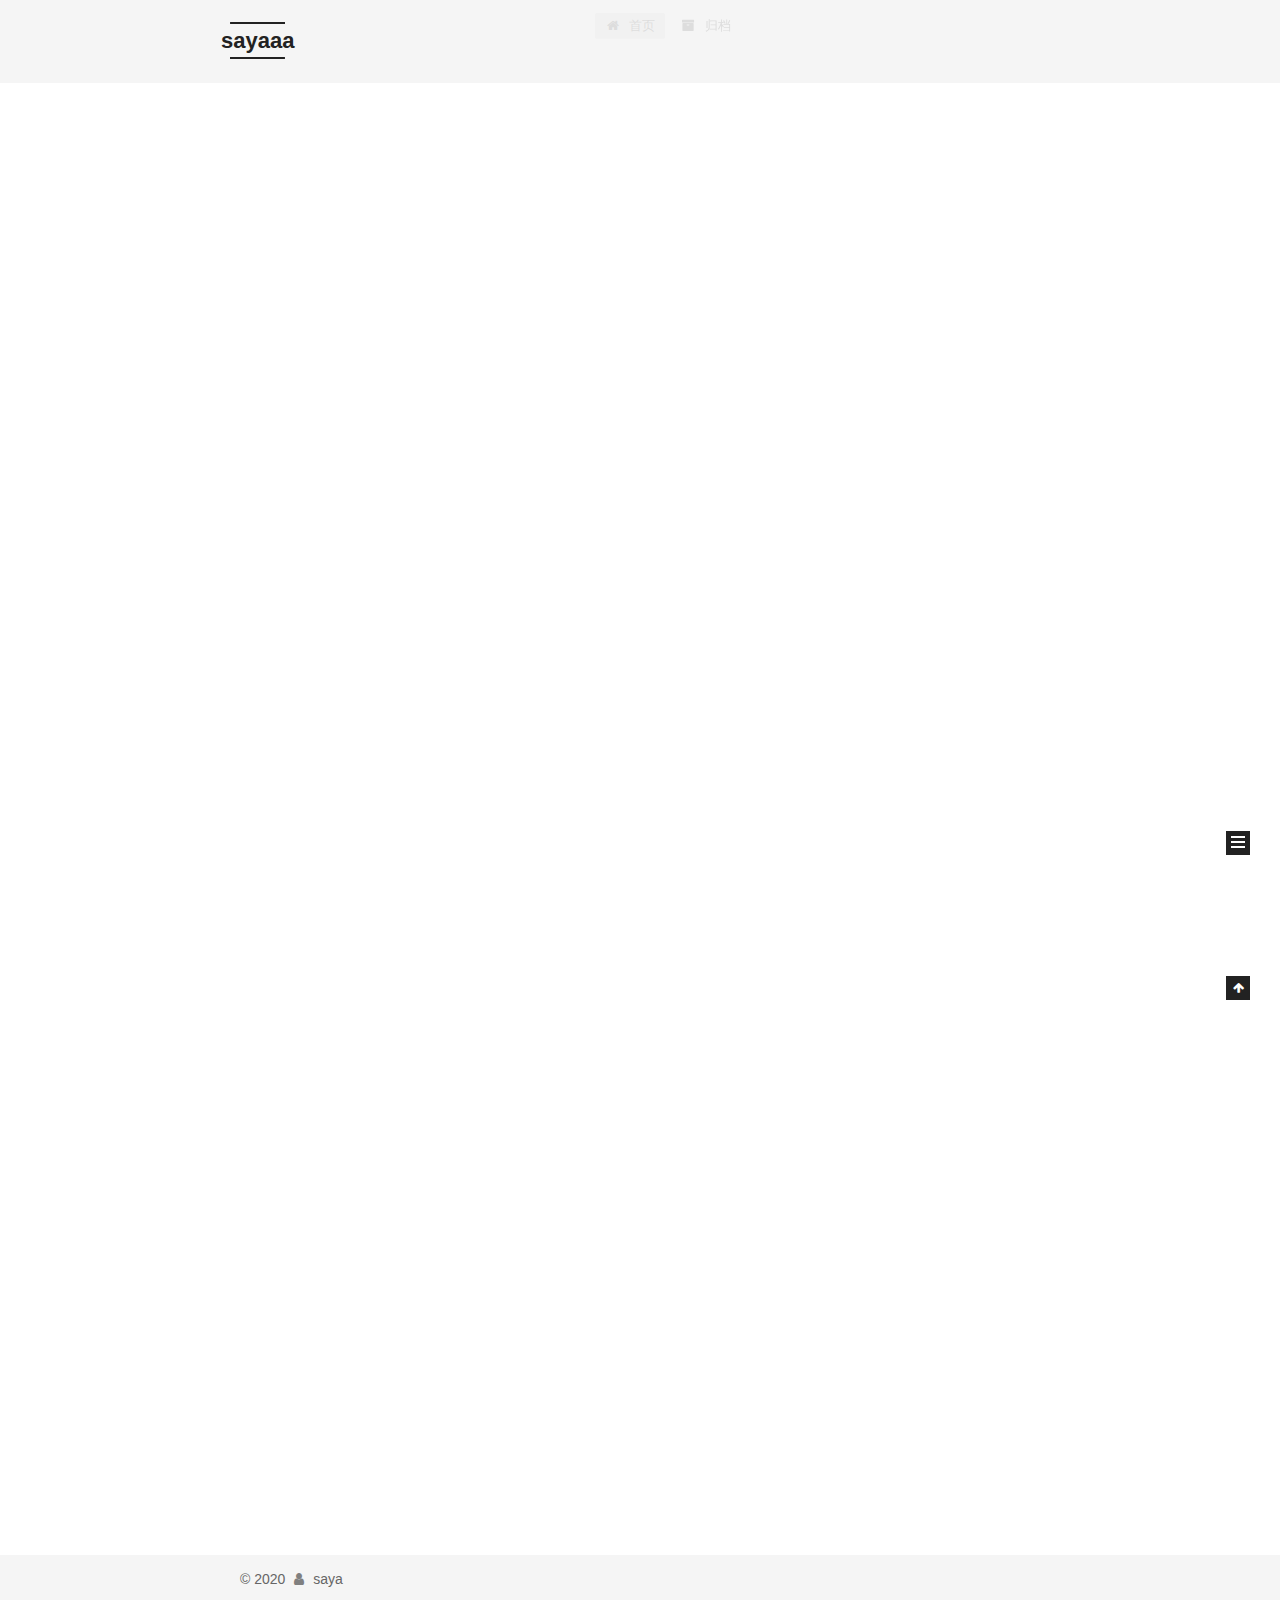
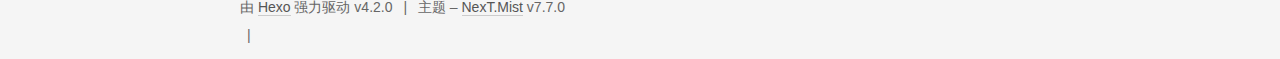
==== commit 81d54c54: "Site updated: 2020-03-18 13:46:20" ====
--- a/index.html
+++ b/index.html
@@ -47,9 +47,9 @@
 </script>
 
   <meta property="og:type" content="website">
-<meta property="og:title" content="saya">
+<meta property="og:title" content="sayaaa">
 <meta property="og:url" content="http://github.com/sayaaaaa/sayaaaaa.github-io/index.html">
-<meta property="og:site_name" content="saya">
+<meta property="og:site_name" content="sayaaa">
 <meta property="article:author" content="saya">
 <meta name="twitter:card" content="summary">
 
@@ -65,7 +65,7 @@
   };
 </script>
 
-  <title>saya</title>
+  <title>sayaaa</title>
   
 
 
@@ -118,7 +118,7 @@
     <div>
       <a href="/" class="brand" rel="start">
         <span class="logo-line-before"><i></i></span>
-        <span class="site-title">saya</span>
+        <span class="site-title">sayaaa</span>
         <span class="logo-line-after"><i></i></span>
       </a>
     </div>
@@ -182,7 +182,7 @@
     </span>
 
     <span hidden itemprop="publisher" itemscope itemtype="http://schema.org/Organization">
-      <meta itemprop="name" content="saya">
+      <meta itemprop="name" content="sayaaa">
     </span>
       <header class="post-header">
         <h1 class="post-title" itemprop="name headline">
@@ -277,7 +277,7 @@
     </span>
 
     <span hidden itemprop="publisher" itemscope itemtype="http://schema.org/Organization">
-      <meta itemprop="name" content="saya">
+      <meta itemprop="name" content="sayaaa">
     </span>
       <header class="post-header">
         <h1 class="post-title" itemprop="name headline">
@@ -556,14 +556,14 @@
     }
   }
 
-  fetch('https://app-router.leancloud.cn/2/route?appId=45OuYet0wDpFb2PoaN4nbyt-gzGzoHsz')
+  fetch('https://app-router.leancloud.cn/2/route?appId=Q45OuYet0wDpFb2PoaN4nbyt-gzGzoHsz')
     .then(response => response.json())
     .then(({ api_server }) => {
       var Counter = (method, url, data) => {
         return fetch(`https://${api_server}/1.1${url}`, {
           method: method,
           headers: {
-            'X-LC-Id': '45OuYet0wDpFb2PoaN4nbyt-gzGzoHsz',
+            'X-LC-Id': 'Q45OuYet0wDpFb2PoaN4nbyt-gzGzoHsz',
             'X-LC-Key': 'W0tXHA3hRuz2pgVd7xuNkMdj',
             'Content-Type': 'application/json',
           },
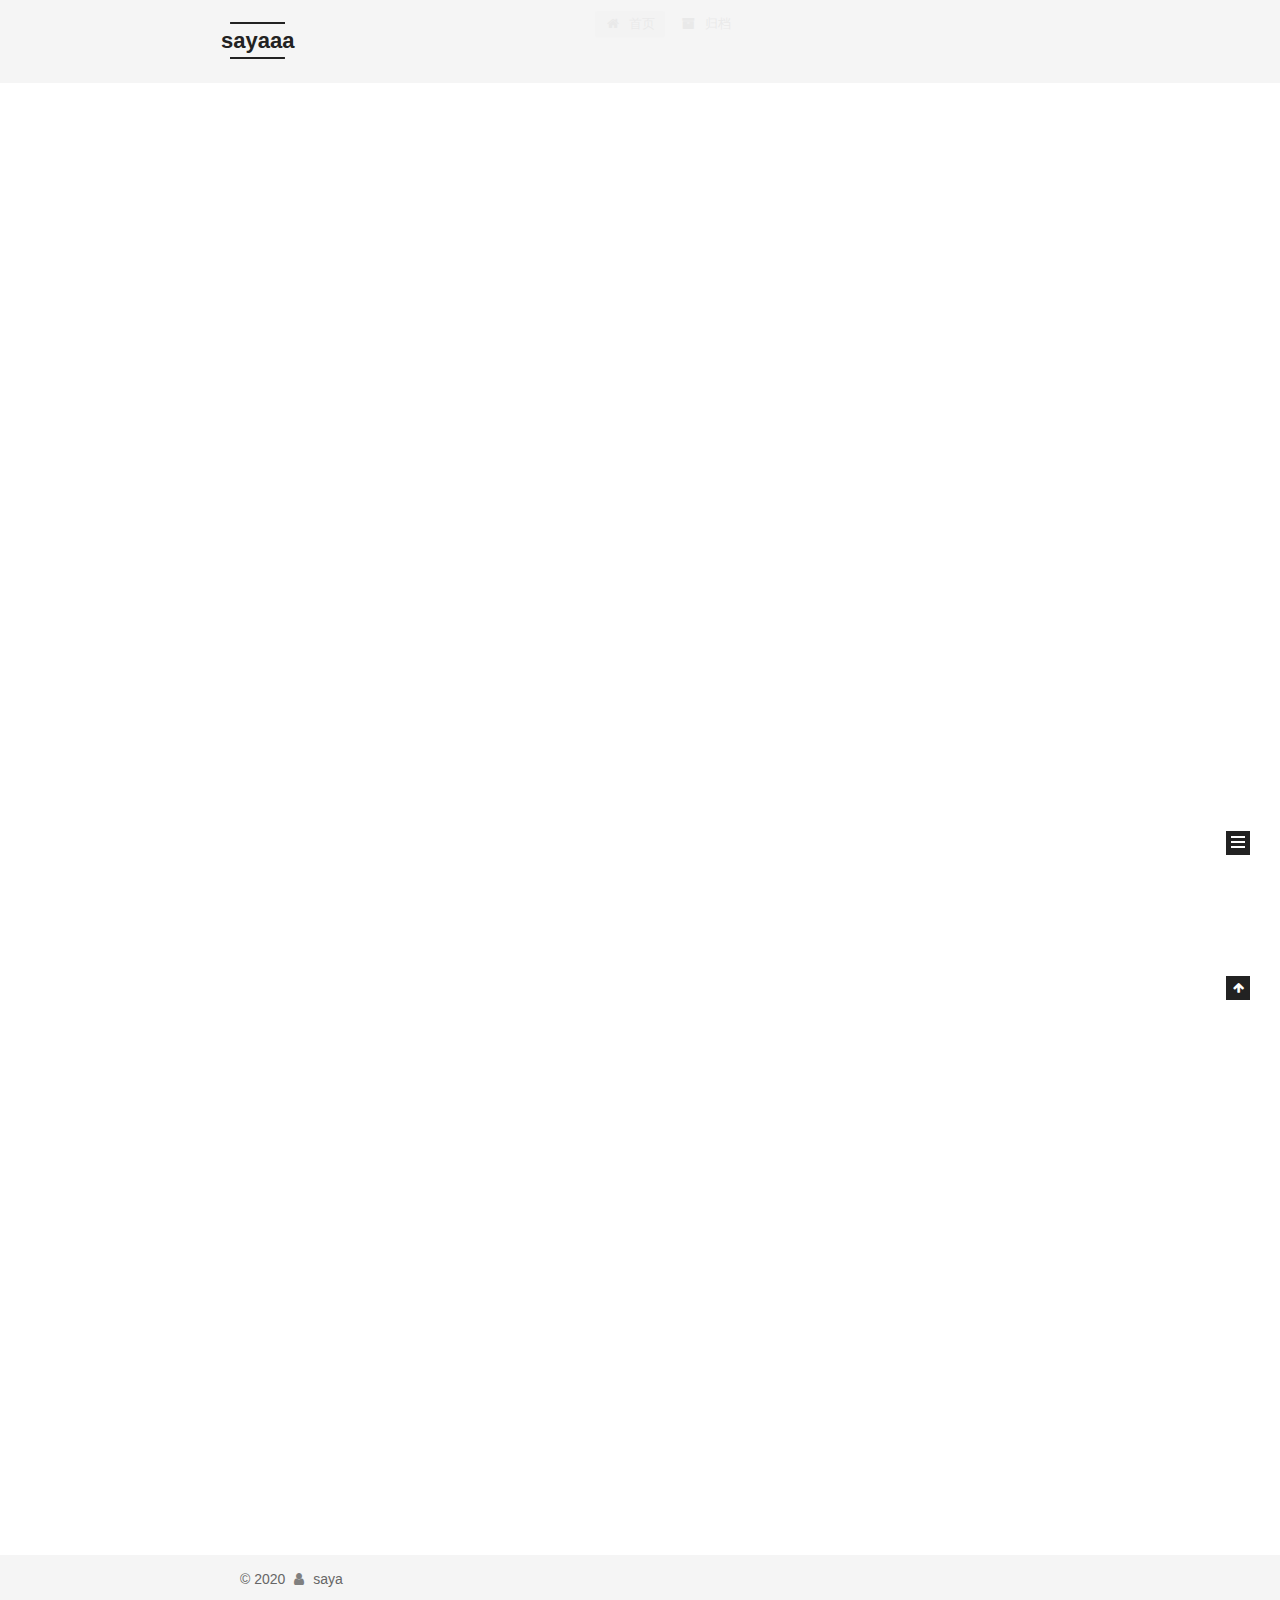
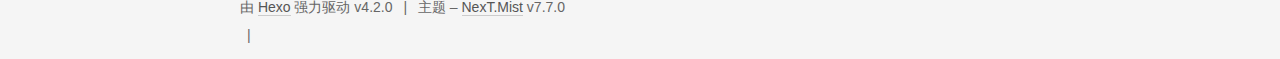
==== commit dff34c8d: "Site updated: 2020-03-18 14:12:24" ====
--- a/index.html
+++ b/index.html
@@ -494,29 +494,22 @@
       var url = decodeURI(visitors.getAttribute('id'));
       var title = visitors.getAttribute('data-flag-title');
       
-     Counter('get', `/classes/Counter?where=${JSON.stringify({ url })}`)
+Counter('get', `/classes/Counter?where=${encodeURIComponent(JSON.stringify({ url }))}&limit=1`)
 
         .then(response => response.json())
         .then(({ results }) => {
           if (results.length > 0) {
             var counter = results[0];
+              leancloudSelector(url).innerText = counter.time + 1;
             Counter('put', '/classes/Counter/' + counter.objectId, { time: { '__op': 'Increment', 'amount': 1 } })
               .then(response => response.json())
-              .then(() => {
-                leancloudSelector(url).innerText = counter.time + 1;
-              })
               .catch(error => {
                 console.error('Failed to save visitor count', error);
               })
           } else {
-              Counter('post', '/classes/Counter', { title: title, url: url, time: 1 })
-                .then(response => response.json())
-                .then(() => {
-                  leancloudSelector(url).innerText = 1;
-                })
-                .catch(error => {
-                  console.error('Failed to create', error);
-                });
+              leancloudSelector(url).innerText = 'Counter not initialized! More info at console err msg.';
+              console.error('ATTENTION! LeanCloud counter has security bug, see how to solve it here: https://github.com/theme-next/hexo-leancloud-counter-security. \n However, you can still use LeanCloud without security, by setting `security` option to `false`.');
+            
           }
         })
         .catch(error => {
@@ -530,7 +523,7 @@
         return decodeURI(element.getAttribute('id'));
       });
 
-      Counter('get', `/classes/Counter?where=${JSON.stringify({ url: { '$in': entries } })}`)
+Counter('get', `?where=${encodeURIComponent(JSON.stringify({ url: { '$in': entries } }))}`)
         .then(response => response.json())
         .then(({ results }) => {
           if (results.length === 0) {
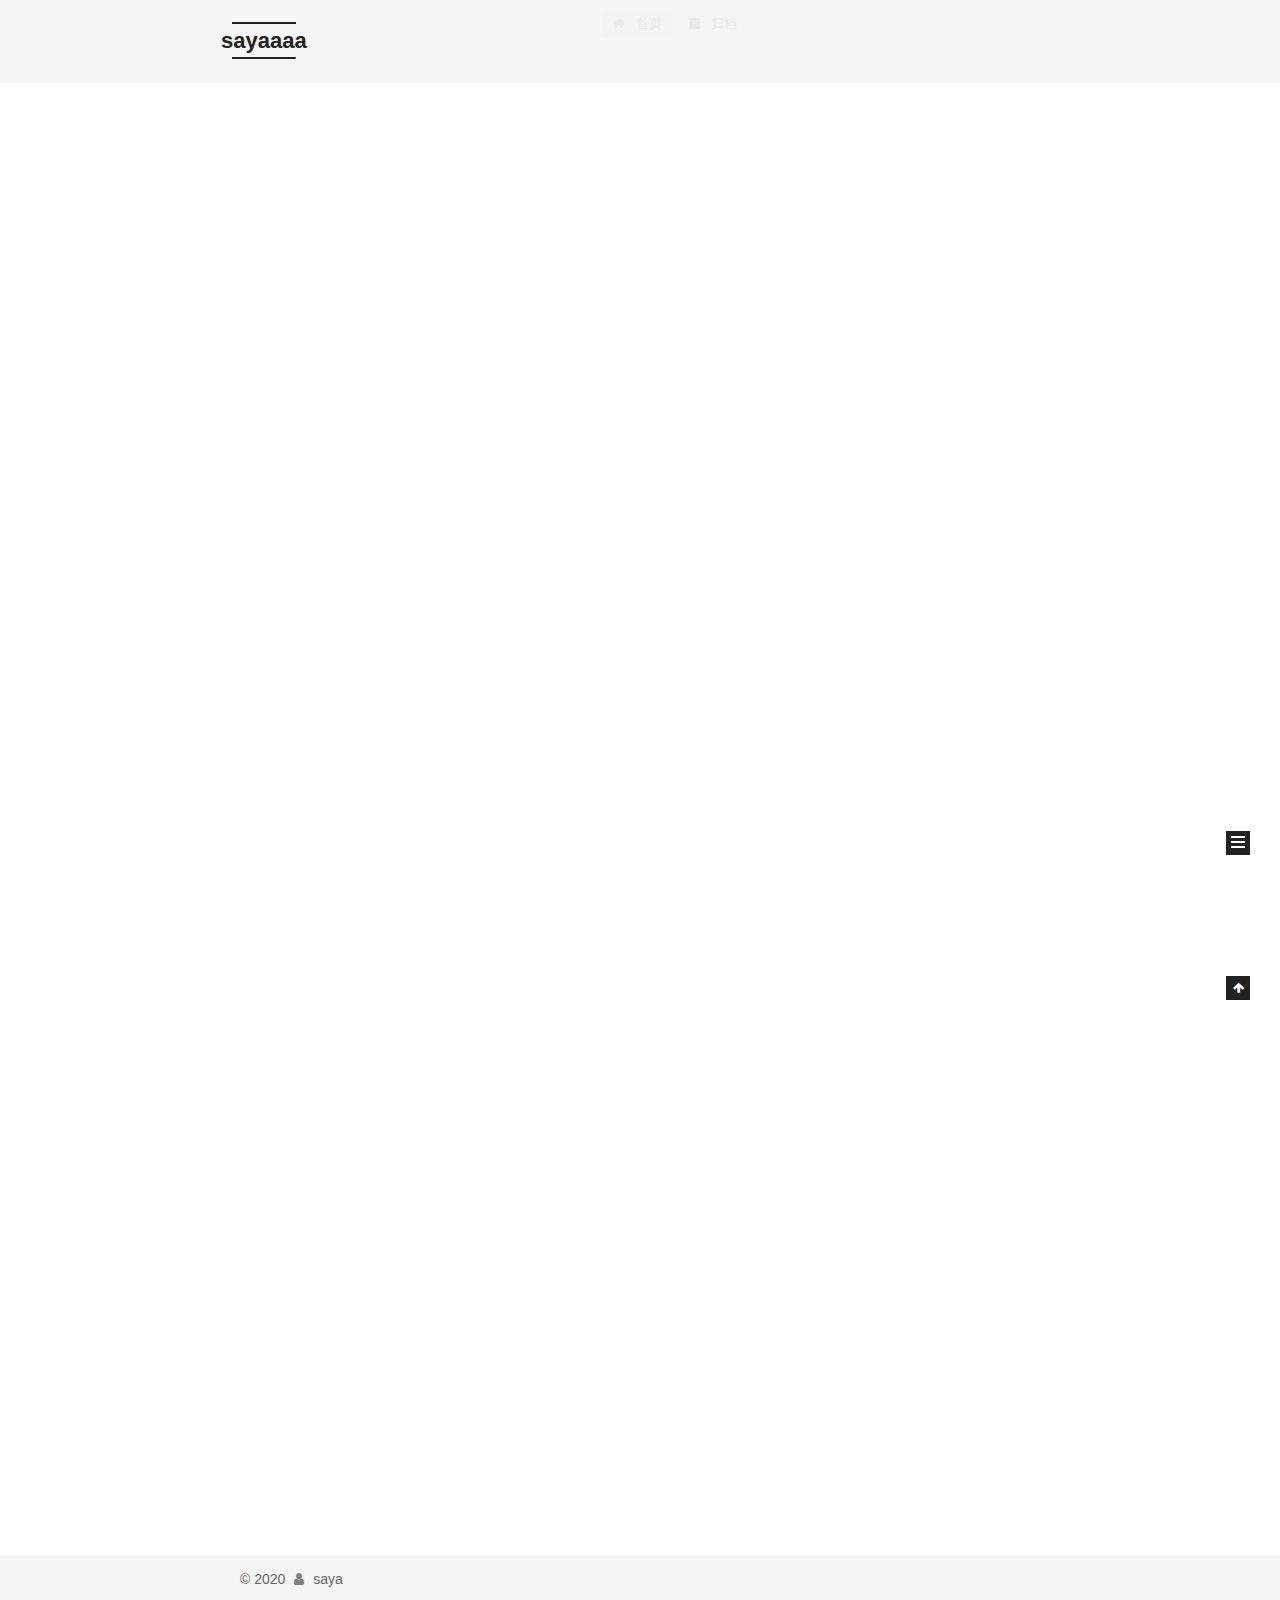
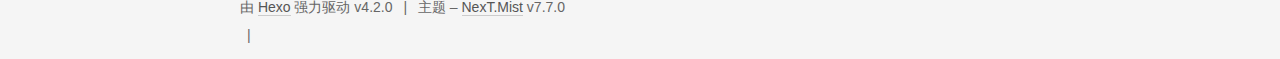
==== commit 35988b9b: "Site updated: 2020-03-18 14:15:11" ====
--- a/index.html
+++ b/index.html
@@ -47,9 +47,9 @@
 </script>
 
   <meta property="og:type" content="website">
-<meta property="og:title" content="sayaaa">
+<meta property="og:title" content="sayaaaa">
 <meta property="og:url" content="http://github.com/sayaaaaa/sayaaaaa.github-io/index.html">
-<meta property="og:site_name" content="sayaaa">
+<meta property="og:site_name" content="sayaaaa">
 <meta property="article:author" content="saya">
 <meta name="twitter:card" content="summary">
 
@@ -65,7 +65,7 @@
   };
 </script>
 
-  <title>sayaaa</title>
+  <title>sayaaaa</title>
   
 
 
@@ -118,7 +118,7 @@
     <div>
       <a href="/" class="brand" rel="start">
         <span class="logo-line-before"><i></i></span>
-        <span class="site-title">sayaaa</span>
+        <span class="site-title">sayaaaa</span>
         <span class="logo-line-after"><i></i></span>
       </a>
     </div>
@@ -182,7 +182,7 @@
     </span>
 
     <span hidden itemprop="publisher" itemscope itemtype="http://schema.org/Organization">
-      <meta itemprop="name" content="sayaaa">
+      <meta itemprop="name" content="sayaaaa">
     </span>
       <header class="post-header">
         <h1 class="post-title" itemprop="name headline">
@@ -277,7 +277,7 @@
     </span>
 
     <span hidden itemprop="publisher" itemscope itemtype="http://schema.org/Organization">
-      <meta itemprop="name" content="sayaaa">
+      <meta itemprop="name" content="sayaaaa">
     </span>
       <header class="post-header">
         <h1 class="post-title" itemprop="name headline">
@@ -494,7 +494,7 @@
       var url = decodeURI(visitors.getAttribute('id'));
       var title = visitors.getAttribute('data-flag-title');
       
-Counter('get', `/classes/Counter?where=${encodeURIComponent(JSON.stringify({ url }))}&limit=1`)
+     Counter('get', `/classes/Counter?where=${JSON.stringify({ url })}`)
 
         .then(response => response.json())
         .then(({ results }) => {
@@ -523,7 +523,7 @@
         return decodeURI(element.getAttribute('id'));
       });
 
-Counter('get', `?where=${encodeURIComponent(JSON.stringify({ url: { '$in': entries } }))}`)
+      Counter('get', `/classes/Counter?where=${JSON.stringify({ url: { '$in': entries } })}`)
         .then(response => response.json())
         .then(({ results }) => {
           if (results.length === 0) {
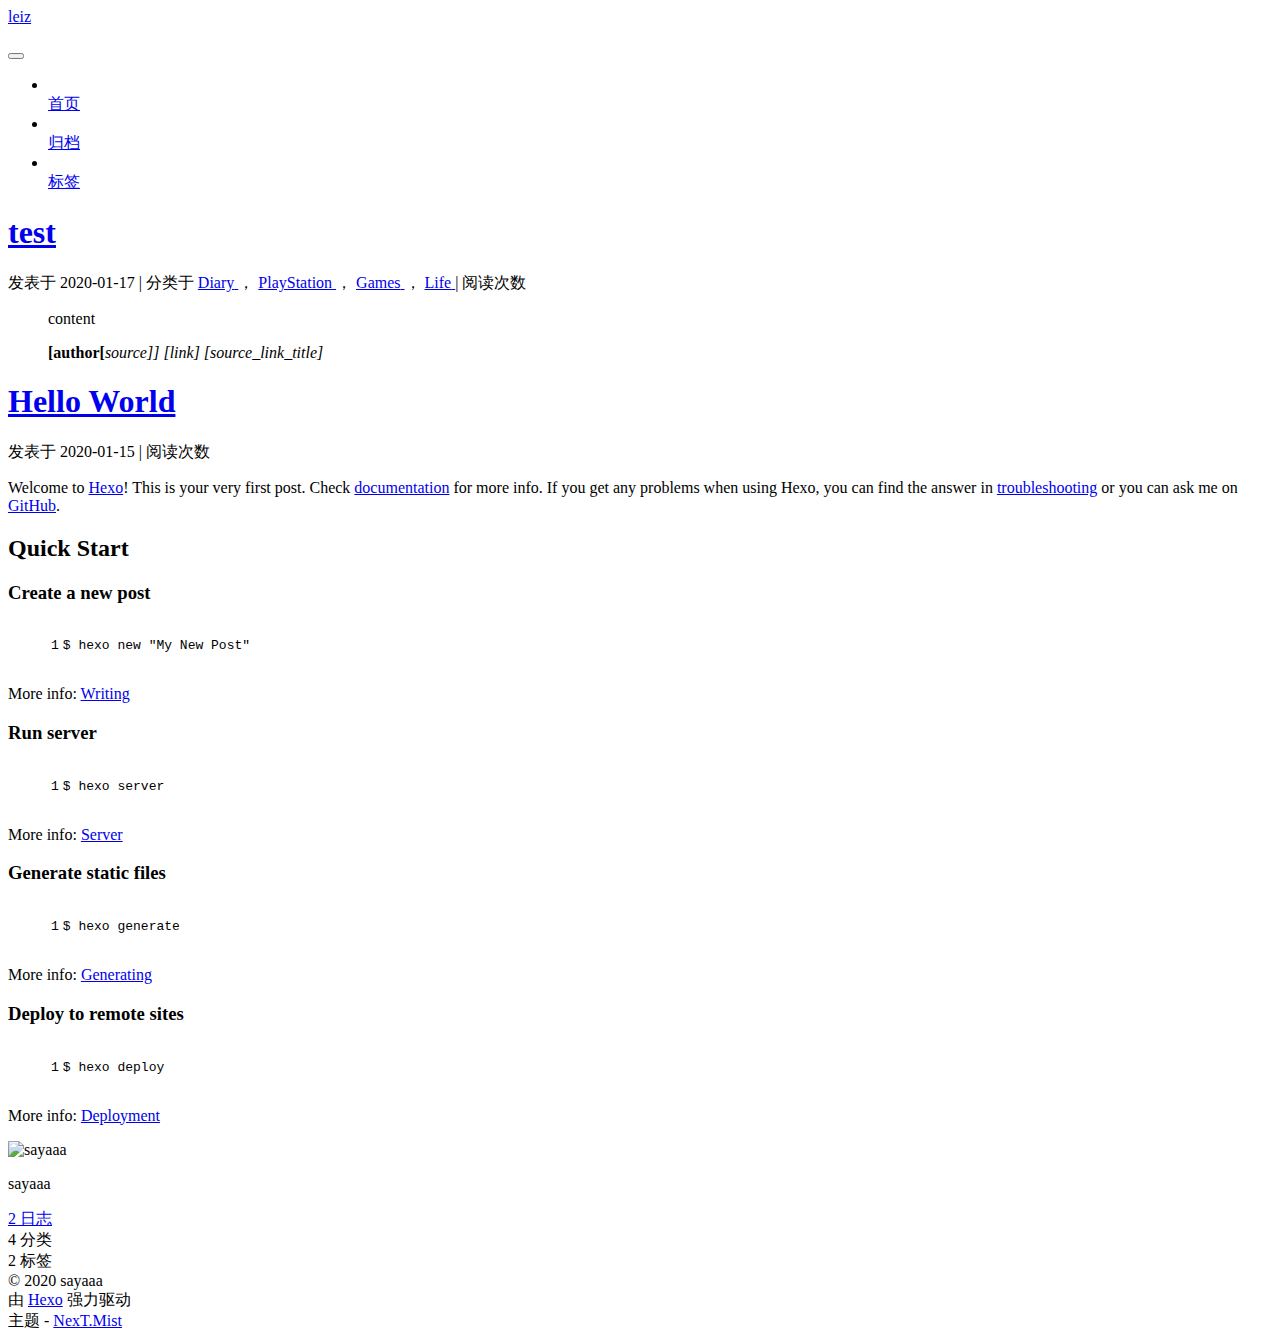
==== commit 6f5d090a: "Site updated: 2020-04-15 14:15:50" ====
--- a/index.html
+++ b/index.html
@@ -1,75 +1,147 @@
 <!DOCTYPE html>
-<html lang="zh-Hans">
+
+
+
+  
+
+
+<html class="theme-next mist use-motion" lang="zh-Hans">
 <head>
-  <meta charset="UTF-8">
-<meta name="viewport" content="width=device-width, initial-scale=1, maximum-scale=2">
+  <meta charset="UTF-8"/>
+<meta http-equiv="X-UA-Compatible" content="IE=edge" />
+<meta name="viewport" content="width=device-width, initial-scale=1, maximum-scale=1"/>
 <meta name="theme-color" content="#222">
-<meta name="generator" content="Hexo 4.2.0">
-  <link rel="apple-touch-icon" sizes="180x180" href="/images/apple-touch-icon-next.png">
-  <link rel="icon" type="image/png" sizes="32x32" href="/images/favicon-32x32-next.png">
-  <link rel="icon" type="image/png" sizes="16x16" href="/images/favicon-16x16-next.png">
-  <link rel="mask-icon" href="/images/logo.svg" color="#222">
-
-<link rel="stylesheet" href="/css/main.css">
-
-
-<link rel="stylesheet" href="/lib/font-awesome/css/font-awesome.min.css">
-
-
-<script id="hexo-configurations">
+
+
+
+
+
+
+
+
+
+<meta http-equiv="Cache-Control" content="no-transform" />
+<meta http-equiv="Cache-Control" content="no-siteapp" />
+
+
+
+
+
+
+
+
+
+
+
+
+
+
+
+  
+  
+  <link href="/lib/fancybox/source/jquery.fancybox.css?v=2.1.5" rel="stylesheet" type="text/css" />
+
+
+
+
+  
+  
+  
+  
+
+  
+    
+    
+  
+
+  
+
+  
+
+  
+
+  
+
+  
+    
+    
+    <link href="//fonts.googleapis.com/css?family=Lato:300,300italic,400,400italic,700,700italic&subset=latin,latin-ext" rel="stylesheet" type="text/css">
+  
+
+
+
+
+
+
+<link href="/lib/font-awesome/css/font-awesome.min.css?v=4.6.2" rel="stylesheet" type="text/css" />
+
+<link href="/css/main.css?v=5.1.2" rel="stylesheet" type="text/css" />
+
+
+  <meta name="keywords" content="Hexo, NexT" />
+
+
+
+
+
+
+
+
+  <link rel="shortcut icon" type="image/x-icon" href="/favicon.ico?v=5.1.2" />
+
+
+
+
+
+
+<meta property="og:type" content="website">
+<meta property="og:title" content="leiz">
+<meta property="og:url" content="http://github.com/sayaaaaa/sayaaaaa.github-io/index.html">
+<meta property="og:site_name" content="leiz">
+<meta property="article:author" content="sayaaa">
+<meta name="twitter:card" content="summary">
+
+
+
+<script type="text/javascript" id="hexo.configurations">
   var NexT = window.NexT || {};
   var CONFIG = {
-    hostname: new URL('http://github.com/sayaaaaa/sayaaaaa.github-io').hostname,
     root: '/',
     scheme: 'Mist',
-    version: '7.7.0',
-    exturl: false,
-    sidebar: {"position":"right","display":"post","padding":18,"offset":12,"onmobile":false},
-    copycode: {"enable":false,"show_result":false,"style":null},
-    back2top: {"enable":true,"sidebar":false,"scrollpercent":false},
-    bookmark: {"enable":false,"color":"#222","save":"auto"},
-    fancybox: false,
-    mediumzoom: false,
-    lazyload: false,
-    pangu: false,
-    comments: {"style":"tabs","active":null,"storage":true,"lazyload":false,"nav":null},
+    sidebar: {"position":"left","display":"post","offset":12,"offset_float":12,"b2t":false,"scrollpercent":false,"onmobile":false},
+    fancybox: true,
+    tabs: true,
+    motion: true,
+    duoshuo: {
+      userId: '0',
+      author: '博主'
+    },
     algolia: {
-      appID: '',
+      applicationID: '',
       apiKey: '',
       indexName: '',
       hits: {"per_page":10},
       labels: {"input_placeholder":"Search for Posts","hits_empty":"We didn't find any results for the search: ${query}","hits_stats":"${hits} results found in ${time} ms"}
-    },
-    localsearch: {"enable":false,"trigger":"auto","top_n_per_article":1,"unescape":false,"preload":false},
-    path: '',
-    motion: {"enable":true,"async":false,"transition":{"post_block":"fadeIn","post_header":"slideDownIn","post_body":"slideDownIn","coll_header":"slideLeftIn","sidebar":"slideUpIn"}}
+    }
   };
 </script>
 
-  <meta property="og:type" content="website">
-<meta property="og:title" content="sayaaaa">
-<meta property="og:url" content="http://github.com/sayaaaaa/sayaaaaa.github-io/index.html">
-<meta property="og:site_name" content="sayaaaa">
-<meta property="article:author" content="saya">
-<meta name="twitter:card" content="summary">
-
-<link rel="canonical" href="http://github.com/sayaaaaa/sayaaaaa.github-io/">
-
-
-<script id="page-configurations">
-  // https://hexo.io/docs/variables.html
-  CONFIG.page = {
-    sidebar: "",
-    isHome: true,
-    isPost: false
-  };
-</script>
-
-  <title>sayaaaa</title>
-  
-
-
-  <script>
+
+
+  <link rel="canonical" href="http://github.com/sayaaaaa/sayaaaaa.github-io/"/>
+
+
+
+
+
+  <title>leiz</title>
+  
+
+
+
+
+
+  <script type="text/javascript">
     var _hmt = _hmt || [];
     (function() {
       var hm = document.createElement("script");
@@ -82,165 +154,246 @@
 
 
 
-  <noscript>
-  <style>
-  .use-motion .brand,
-  .use-motion .menu-item,
-  .sidebar-inner,
-  .use-motion .post-block,
-  .use-motion .pagination,
-  .use-motion .comments,
-  .use-motion .post-header,
-  .use-motion .post-body,
-  .use-motion .collection-header { opacity: initial; }
-
-  .use-motion .site-title,
-  .use-motion .site-subtitle {
-    opacity: initial;
-    top: initial;
-  }
-
-  .use-motion .logo-line-before i { left: initial; }
-  .use-motion .logo-line-after i { right: initial; }
-  </style>
-</noscript>
-
-</head>
-
-<body itemscope itemtype="http://schema.org/WebPage">
-  <div class="container use-motion">
+
+
+
+
+
+
+<meta name="generator" content="Hexo 4.2.0"></head>
+
+<body itemscope itemtype="http://schema.org/WebPage" lang="zh-Hans">
+
+  
+  
+    
+  
+
+  <div class="container sidebar-position-left 
+   page-home 
+ ">
     <div class="headband"></div>
 
-    <header class="header" itemscope itemtype="http://schema.org/WPHeader">
-      <div class="header-inner"><div class="site-brand-container">
-  <div class="site-meta">
-
-    <div>
-      <a href="/" class="brand" rel="start">
+    <header id="header" class="header" itemscope itemtype="http://schema.org/WPHeader">
+      <div class="header-inner"><div class="site-brand-wrapper">
+  <div class="site-meta ">
+    
+
+    <div class="custom-logo-site-title">
+      <a href="/"  class="brand" rel="start">
         <span class="logo-line-before"><i></i></span>
-        <span class="site-title">sayaaaa</span>
+        <span class="site-title">leiz</span>
         <span class="logo-line-after"><i></i></span>
       </a>
     </div>
+      
+        <p class="site-subtitle"></p>
+      
   </div>
 
   <div class="site-nav-toggle">
-    <div class="toggle" aria-label="切换导航栏">
-      <span class="toggle-line toggle-line-first"></span>
-      <span class="toggle-line toggle-line-middle"></span>
-      <span class="toggle-line toggle-line-last"></span>
-    </div>
+    <button>
+      <span class="btn-bar"></span>
+      <span class="btn-bar"></span>
+      <span class="btn-bar"></span>
+    </button>
   </div>
 </div>
 
-
 <nav class="site-nav">
   
-  <ul id="menu" class="menu">
+
+  
+    <ul id="menu" class="menu">
+      
+        
         <li class="menu-item menu-item-home">
-
-    <a href="/" rel="section"><i class="fa fa-fw fa-home"></i>首页</a>
-
-  </li>
+          <a href="/" rel="section">
+            
+              <i class="menu-item-icon fa fa-fw fa-home"></i> <br />
+            
+            首页
+          </a>
+        </li>
+      
+        
         <li class="menu-item menu-item-archives">
-
-    <a href="/archives/" rel="section"><i class="fa fa-fw fa-archive"></i>归档</a>
-
-  </li>
-  </ul>
-
+          <a href="/archives/" rel="section">
+            
+              <i class="menu-item-icon fa fa-fw fa-archive"></i> <br />
+            
+            归档
+          </a>
+        </li>
+      
+        
+        <li class="menu-item menu-item-tags">
+          <a href="/tags/" rel="section">
+            
+              <i class="menu-item-icon fa fa-fw fa-tags"></i> <br />
+            
+            标签
+          </a>
+        </li>
+      
+
+      
+    </ul>
+  
+
+  
 </nav>
-</div>
+
+
+
+ </div>
     </header>
 
-    
-  <div class="back-to-top">
-    <i class="fa fa-arrow-up"></i>
-    <span>0%</span>
-  </div>
-
-
-    <main class="main">
+    <main id="main" class="main">
       <div class="main-inner">
         <div class="content-wrap">
-          
-
-          <div class="content">
-            
-
-  <div class="posts-expand">
-        
-  
-  
-  <article itemscope itemtype="http://schema.org/Article" class="post-block home" lang="zh-Hans">
+          <div id="content" class="content">
+            
+  <section id="posts" class="posts-expand">
+    
+      
+
+  
+
+  
+  
+  
+
+  <article class="post post-type-normal" itemscope itemtype="http://schema.org/Article">
+  
+  
+  
+  <div class="post-block">
     <link itemprop="mainEntityOfPage" href="http://github.com/sayaaaaa/sayaaaaa.github-io/2020/01/17/test/">
 
     <span hidden itemprop="author" itemscope itemtype="http://schema.org/Person">
-      <meta itemprop="image" content="/images/avatar.jpg">
-      <meta itemprop="name" content="saya">
+      <meta itemprop="name" content="sayaaa">
       <meta itemprop="description" content="">
+      <meta itemprop="image" content="/images/avatar.gif">
     </span>
 
     <span hidden itemprop="publisher" itemscope itemtype="http://schema.org/Organization">
-      <meta itemprop="name" content="sayaaaa">
+      <meta itemprop="name" content="leiz">
     </span>
+
+    
       <header class="post-header">
-        <h1 class="post-title" itemprop="name headline">
-          
-            <a href="/2020/01/17/test/" class="post-title-link" itemprop="url">test</a>
-        </h1>
+
+        
+        
+          <h1 class="post-title" itemprop="name headline">
+                
+                <a class="post-title-link" href="/2020/01/17/test/" itemprop="url">test</a></h1>
+        
 
         <div class="post-meta">
-            <span class="post-meta-item">
+          <span class="post-time">
+            
               <span class="post-meta-item-icon">
                 <i class="fa fa-calendar-o"></i>
               </span>
-              <span class="post-meta-item-text">发表于</span>
-              
-
-              <time title="创建时间：2020-01-17 15:07:15 / 修改时间：15:36:32" itemprop="dateCreated datePublished" datetime="2020-01-17T15:07:15+08:00">2020-01-17</time>
-            </span>
-            <span class="post-meta-item">
+              
+                <span class="post-meta-item-text">发表于</span>
+              
+              <time title="创建于" itemprop="dateCreated datePublished" datetime="2020-01-17T15:07:15+08:00">
+                2020-01-17
+              </time>
+            
+
+            
+
+            
+          </span>
+
+          
+            <span class="post-category" >
+            
+              <span class="post-meta-divider">|</span>
+            
               <span class="post-meta-item-icon">
                 <i class="fa fa-folder-o"></i>
               </span>
-              <span class="post-meta-item-text">分类于</span>
+              
+                <span class="post-meta-item-text">分类于</span>
+              
+              
                 <span itemprop="about" itemscope itemtype="http://schema.org/Thing">
                   <a href="/categories/Diary/" itemprop="url" rel="index">
                     <span itemprop="name">Diary</span>
                   </a>
                 </span>
-                  ，
+
+                
+                
+                  ， 
+                
+              
                 <span itemprop="about" itemscope itemtype="http://schema.org/Thing">
                   <a href="/categories/Diary/PlayStation/" itemprop="url" rel="index">
                     <span itemprop="name">PlayStation</span>
                   </a>
                 </span>
-                  ，
+
+                
+                
+                  ， 
+                
+              
                 <span itemprop="about" itemscope itemtype="http://schema.org/Thing">
                   <a href="/categories/Diary/Games/" itemprop="url" rel="index">
                     <span itemprop="name">Games</span>
                   </a>
                 </span>
-                  ，
+
+                
+                
+                  ， 
+                
+              
                 <span itemprop="about" itemscope itemtype="http://schema.org/Thing">
                   <a href="/categories/Life/" itemprop="url" rel="index">
                     <span itemprop="name">Life</span>
                   </a>
                 </span>
+
+                
+                
+              
             </span>
-
-          
-            <span id="/2020/01/17/test/" class="post-meta-item leancloud_visitors" data-flag-title="test" title="阅读次数">
-              <span class="post-meta-item-icon">
-                <i class="fa fa-eye"></i>
-              </span>
-              <span class="post-meta-item-text">阅读次数：</span>
-              <span class="leancloud-visitors-count"></span>
-            </span>
+          
+
+          
+            
+          
+
+          
+          
+             <span id="/2020/01/17/test/" class="leancloud_visitors" data-flag-title="test">
+               <span class="post-meta-divider">|</span>
+               <span class="post-meta-item-icon">
+                 <i class="fa fa-eye"></i>
+               </span>
+               
+                 <span class="post-meta-item-text">阅读次数 </span>
+               
+                 <span class="leancloud-visitors-count"></span>
+             </span>
+          
+
+          
+
+          
+
+          
 
         </div>
       </header>
+    
 
     
     
@@ -248,64 +401,130 @@
     <div class="post-body" itemprop="articleBody">
 
       
-          <blockquote><p>content</p>
+      
+
+      
+        
+          
+            <blockquote><p>content</p>
 <footer><strong>[author[</strong><cite>source]] [link] [source_link_title]</cite></footer></blockquote>
+          
+        
       
     </div>
-
-    
-    
-    
-      <footer class="post-footer">
+    
+    
+    
+
+    
+
+    
+
+    
+
+    <footer class="post-footer">
+      
+
+      
+
+      
+
+      
+      
         <div class="post-eof"></div>
-      </footer>
+      
+    </footer>
+  </div>
+  
+  
+  
   </article>
-  
-  
-  
-
-        
-  
-  
-  <article itemscope itemtype="http://schema.org/Article" class="post-block home" lang="zh-Hans">
+
+
+    
+      
+
+  
+
+  
+  
+  
+
+  <article class="post post-type-normal" itemscope itemtype="http://schema.org/Article">
+  
+  
+  
+  <div class="post-block">
     <link itemprop="mainEntityOfPage" href="http://github.com/sayaaaaa/sayaaaaa.github-io/2020/01/15/hello-world/">
 
     <span hidden itemprop="author" itemscope itemtype="http://schema.org/Person">
-      <meta itemprop="image" content="/images/avatar.jpg">
-      <meta itemprop="name" content="saya">
+      <meta itemprop="name" content="sayaaa">
       <meta itemprop="description" content="">
+      <meta itemprop="image" content="/images/avatar.gif">
     </span>
 
     <span hidden itemprop="publisher" itemscope itemtype="http://schema.org/Organization">
-      <meta itemprop="name" content="sayaaaa">
+      <meta itemprop="name" content="leiz">
     </span>
+
+    
       <header class="post-header">
-        <h1 class="post-title" itemprop="name headline">
-          
-            <a href="/2020/01/15/hello-world/" class="post-title-link" itemprop="url">Hello World</a>
-        </h1>
+
+        
+        
+          <h1 class="post-title" itemprop="name headline">
+                
+                <a class="post-title-link" href="/2020/01/15/hello-world/" itemprop="url">Hello World</a></h1>
+        
 
         <div class="post-meta">
-            <span class="post-meta-item">
+          <span class="post-time">
+            
               <span class="post-meta-item-icon">
                 <i class="fa fa-calendar-o"></i>
               </span>
-              <span class="post-meta-item-text">发表于</span>
-
-              <time title="创建时间：2020-01-15 15:36:06" itemprop="dateCreated datePublished" datetime="2020-01-15T15:36:06+08:00">2020-01-15</time>
-            </span>
-
-          
-            <span id="/2020/01/15/hello-world/" class="post-meta-item leancloud_visitors" data-flag-title="Hello World" title="阅读次数">
-              <span class="post-meta-item-icon">
-                <i class="fa fa-eye"></i>
-              </span>
-              <span class="post-meta-item-text">阅读次数：</span>
-              <span class="leancloud-visitors-count"></span>
-            </span>
+              
+                <span class="post-meta-item-text">发表于</span>
+              
+              <time title="创建于" itemprop="dateCreated datePublished" datetime="2020-01-15T15:36:06+08:00">
+                2020-01-15
+              </time>
+            
+
+            
+
+            
+          </span>
+
+          
+
+          
+            
+          
+
+          
+          
+             <span id="/2020/01/15/hello-world/" class="leancloud_visitors" data-flag-title="Hello World">
+               <span class="post-meta-divider">|</span>
+               <span class="post-meta-item-icon">
+                 <i class="fa fa-eye"></i>
+               </span>
+               
+                 <span class="post-meta-item-text">阅读次数 </span>
+               
+                 <span class="leancloud-visitors-count"></span>
+             </span>
+          
+
+          
+
+          
+
+          
 
         </div>
       </header>
+    
 
     
     
@@ -313,7 +532,12 @@
     <div class="post-body" itemprop="articleBody">
 
       
-          <p>Welcome to <a href="https://hexo.io/" target="_blank" rel="noopener">Hexo</a>! This is your very first post. Check <a href="https://hexo.io/docs/" target="_blank" rel="noopener">documentation</a> for more info. If you get any problems when using Hexo, you can find the answer in <a href="https://hexo.io/docs/troubleshooting.html" target="_blank" rel="noopener">troubleshooting</a> or you can ask me on <a href="https://github.com/hexojs/hexo/issues" target="_blank" rel="noopener">GitHub</a>.</p>
+      
+
+      
+        
+          
+            <p>Welcome to <a href="https://hexo.io/" target="_blank" rel="noopener">Hexo</a>! This is your very first post. Check <a href="https://hexo.io/docs/" target="_blank" rel="noopener">documentation</a> for more info. If you get any problems when using Hexo, you can find the answer in <a href="https://hexo.io/docs/troubleshooting.html" target="_blank" rel="noopener">troubleshooting</a> or you can ask me on <a href="https://github.com/hexojs/hexo/issues" target="_blank" rel="noopener">GitHub</a>.</p>
 <h2 id="Quick-Start"><a href="#Quick-Start" class="headerlink" title="Quick Start"></a>Quick Start</h2><h3 id="Create-a-new-post"><a href="#Create-a-new-post" class="headerlink" title="Create a new post"></a>Create a new post</h3><figure class="highlight bash"><table><tr><td class="gutter"><pre><span class="line">1</span><br></pre></td><td class="code"><pre><span class="line">$ hexo new <span class="string">"My New Post"</span></span><br></pre></td></tr></table></figure>
 
 <p>More info: <a href="https://hexo.io/docs/writing.html" target="_blank" rel="noopener">Writing</a></p>
@@ -327,289 +551,425 @@
 
 <p>More info: <a href="https://hexo.io/docs/one-command-deployment.html" target="_blank" rel="noopener">Deployment</a></p>
 
+          
+        
       
     </div>
-
-    
-    
-    
-      <footer class="post-footer">
+    
+    
+    
+
+    
+
+    
+
+    
+
+    <footer class="post-footer">
+      
+
+      
+
+      
+
+      
+      
         <div class="post-eof"></div>
-      </footer>
+      
+    </footer>
+  </div>
+  
+  
+  
   </article>
-  
-  
-  
-
+
+
+    
+  </section>
+
+  
+
+
+          </div>
+          
+
+
+          
+
+        </div>
+        
+          
+  
+  <div class="sidebar-toggle">
+    <div class="sidebar-toggle-line-wrap">
+      <span class="sidebar-toggle-line sidebar-toggle-line-first"></span>
+      <span class="sidebar-toggle-line sidebar-toggle-line-middle"></span>
+      <span class="sidebar-toggle-line sidebar-toggle-line-last"></span>
+    </div>
   </div>
 
-  
-
-
-
-          </div>
-          
-
-<script>
-  window.addEventListener('tabs:register', () => {
-    let activeClass = CONFIG.comments.activeClass;
-    if (CONFIG.comments.storage) {
-      activeClass = localStorage.getItem('comments_active') || activeClass;
-    }
-    if (activeClass) {
-      let activeTab = document.querySelector(`a[href="#comment-${activeClass}"]`);
-      if (activeTab) {
-        activeTab.click();
-      }
-    }
-  });
-  if (CONFIG.comments.storage) {
-    window.addEventListener('tabs:click', event => {
-      if (!event.target.matches('.tabs-comment .tab-content .tab-pane')) return;
-      let commentClass = event.target.classList[1];
-      localStorage.setItem('comments_active', commentClass);
-    });
-  }
-</script>
-
+  <aside id="sidebar" class="sidebar">
+    
+    <div class="sidebar-inner">
+
+      
+
+      
+
+      <section class="site-overview sidebar-panel sidebar-panel-active">
+        <div class="site-author motion-element" itemprop="author" itemscope itemtype="http://schema.org/Person">
+          <img class="site-author-image" itemprop="image"
+               src="/images/avatar.gif"
+               alt="sayaaa" />
+          <p class="site-author-name" itemprop="name">sayaaa</p>
+           
+              <p class="site-description motion-element" itemprop="description"></p>
+          
         </div>
-          
-  
-  <div class="toggle sidebar-toggle">
-    <span class="toggle-line toggle-line-first"></span>
-    <span class="toggle-line toggle-line-middle"></span>
-    <span class="toggle-line toggle-line-last"></span>
-  </div>
-
-  <aside class="sidebar">
-    <div class="sidebar-inner">
-
-      <ul class="sidebar-nav motion-element">
-        <li class="sidebar-nav-toc">
-          文章目录
-        </li>
-        <li class="sidebar-nav-overview">
-          站点概览
-        </li>
-      </ul>
-
-      <!--noindex-->
-      <div class="post-toc-wrap sidebar-panel">
-      </div>
-      <!--/noindex-->
-
-      <div class="site-overview-wrap sidebar-panel">
-        <div class="site-author motion-element" itemprop="author" itemscope itemtype="http://schema.org/Person">
-    <img class="site-author-image" itemprop="image" alt="saya"
-      src="/images/avatar.jpg">
-  <p class="site-author-name" itemprop="name">saya</p>
-  <div class="site-description" itemprop="description"></div>
-</div>
-<div class="site-state-wrap motion-element">
-  <nav class="site-state">
-      <div class="site-state-item site-state-posts">
-          <a href="/archives/">
-        
-          <span class="site-state-item-count">2</span>
-          <span class="site-state-item-name">日志</span>
-        </a>
-      </div>
-      <div class="site-state-item site-state-categories">
-        <span class="site-state-item-count">4</span>
-        <span class="site-state-item-name">分类</span>
-      </div>
-      <div class="site-state-item site-state-tags">
-        <span class="site-state-item-count">2</span>
-        <span class="site-state-item-name">标签</span>
-      </div>
-  </nav>
-</div>
-
-
-
-      </div>
+        <nav class="site-state motion-element">
+
+          
+            <div class="site-state-item site-state-posts">
+              <a href="/archives/">
+                <span class="site-state-item-count">2</span>
+                <span class="site-state-item-name">日志</span>
+              </a>
+            </div>
+          
+
+          
+            
+            
+            <div class="site-state-item site-state-categories">
+              
+                <span class="site-state-item-count">4</span>
+                <span class="site-state-item-name">分类</span>
+              
+            </div>
+          
+
+          
+            
+            
+            <div class="site-state-item site-state-tags">
+              
+                <span class="site-state-item-count">2</span>
+                <span class="site-state-item-name">标签</span>
+              
+            </div>
+          
+
+        </nav>
+
+        
+
+        <div class="links-of-author motion-element">
+          
+        </div>
+
+        
+        
+
+        
+        
+
+        
+
+
+      </section>
+
+      
+
+      
 
     </div>
   </aside>
-  <div id="sidebar-dimmer"></div>
-
-
+
+
+        
       </div>
     </main>
 
-    <footer class="footer">
+    <footer id="footer" class="footer">
       <div class="footer-inner">
-        
-
-<div class="copyright">
+        <div class="copyright" >
   
   &copy; 
   <span itemprop="copyrightYear">2020</span>
   <span class="with-love">
-    <i class="fa fa-user"></i>
+    <i class="fa fa-heart"></i>
   </span>
-  <span class="author" itemprop="copyrightHolder">saya</span>
+  <span class="author" itemprop="copyrightHolder">sayaaa</span>
 </div>
-  <div class="powered-by">由 <a href="https://hexo.io/" class="theme-link" rel="noopener" target="_blank">Hexo</a> 强力驱动 v4.2.0
+
+
+<div class="powered-by">
+  由 <a class="theme-link" href="https://hexo.io" target="_blank" rel="noopener">Hexo</a> 强力驱动
+</div>
+
+<div class="theme-info">
+  主题 -
+  <a class="theme-link" href="https://github.com/iissnan/hexo-theme-next">
+    NexT.Mist
+  </a>
+</div>
+
+
+        
+<div class="busuanzi-count">
+  <script async src="https://dn-lbstatics.qbox.me/busuanzi/2.3/busuanzi.pure.mini.js"></script>
+
+  
+    <span class="site-uv">
+      <i class="fa fa-user"></i>
+      <span class="busuanzi-value" id="busuanzi_value_site_uv"></span>
+      
+    </span>
+  
+
+  
+    <span class="site-pv">
+      <i class="fa fa-eye"></i>
+      <span class="busuanzi-value" id="busuanzi_value_site_pv"></span>
+      
+    </span>
+  
+</div>
+
+
+        
+      </div>
+    </footer>
+
+    
+      <div class="back-to-top">
+        <i class="fa fa-arrow-up"></i>
+        
+      </div>
+    
+
   </div>
-  <span class="post-meta-divider">|</span>
-  <div class="theme-info">主题 – <a href="https://mist.theme-next.org/" class="theme-link" rel="noopener" target="_blank">NexT.Mist</a> v7.7.0
-  </div>
-
-        
-<div class="busuanzi-count">
-  <script async src="https://busuanzi.ibruce.info/busuanzi/2.3/busuanzi.pure.mini.js"></script>
-    <span class="post-meta-item" id="busuanzi_container_site_uv" style="display: none;">
-      <span class="post-meta-item-icon">
-        <i class="fa fa-user"></i>
-      </span>
-      <span class="site-uv" title="总访客量">
-        <span id="busuanzi_value_site_uv"></span>
-      </span>
-    </span>
-    <span class="post-meta-divider">|</span>
-    <span class="post-meta-item" id="busuanzi_container_site_pv" style="display: none;">
-      <span class="post-meta-item-icon">
-        <i class="fa fa-eye"></i>
-      </span>
-      <span class="site-pv" title="总访问量">
-        <span id="busuanzi_value_site_pv"></span>
-      </span>
-    </span>
-</div>
-
-
-
-
-
-
+
+  
+
+<script type="text/javascript">
+  if (Object.prototype.toString.call(window.Promise) !== '[object Function]') {
+    window.Promise = null;
+  }
+</script>
+
+
+
+
+
+
+
+
+
+  
+
+
+
+
+
+
+
+
+
+
+
+
+  
+  <script type="text/javascript" src="/lib/jquery/index.js?v=2.1.3"></script>
+
+  
+  <script type="text/javascript" src="/lib/fastclick/lib/fastclick.min.js?v=1.0.6"></script>
+
+  
+  <script type="text/javascript" src="/lib/jquery_lazyload/jquery.lazyload.js?v=1.9.7"></script>
+
+  
+  <script type="text/javascript" src="/lib/velocity/velocity.min.js?v=1.2.1"></script>
+
+  
+  <script type="text/javascript" src="/lib/velocity/velocity.ui.min.js?v=1.2.1"></script>
+
+  
+  <script type="text/javascript" src="/lib/fancybox/source/jquery.fancybox.pack.js?v=2.1.5"></script>
+
+
+  
+
+
+  <script type="text/javascript" src="/js/src/utils.js?v=5.1.2"></script>
+
+  <script type="text/javascript" src="/js/src/motion.js?v=5.1.2"></script>
+
+
+
+  
+  
+
+  
+    <script type="text/javascript" src="/js/src/scrollspy.js?v=5.1.2"></script>
+<script type="text/javascript" src="/js/src/post-details.js?v=5.1.2"></script>
+
+  
+
+  
+
+
+  <script type="text/javascript" src="/js/src/bootstrap.js?v=5.1.2"></script>
+
+
+
+  
+
+
+  
+
+
+
+
+	
+
+
+
+
+
+  
+
+
+
+
+
+  
+
+
+
+
+
+
+  
+
+
+
+
+
+  
+
+  
+  <script src="https://cdn1.lncld.net/static/js/av-core-mini-0.6.4.js"></script>
+  <script>AV.initialize("Q45OuYet0wDpFb2PoaN4nbyt-gzGzoHsz", "W0tXHA3hRuz2pgVd7xuNkMdj");</script>
   <script>
-  function leancloudSelector(url) {
-    url = encodeURI(url);
-    return document.getElementById(url).querySelector('.leancloud-visitors-count');
-  }
-  if (CONFIG.page.isPost) {
-    function addCount(Counter) {
-      var visitors = document.querySelector('.leancloud_visitors');
-      var url = decodeURI(visitors.getAttribute('id'));
-      var title = visitors.getAttribute('data-flag-title');
-      
-     Counter('get', `/classes/Counter?where=${JSON.stringify({ url })}`)
-
-        .then(response => response.json())
-        .then(({ results }) => {
-          if (results.length > 0) {
-            var counter = results[0];
-              leancloudSelector(url).innerText = counter.time + 1;
-            Counter('put', '/classes/Counter/' + counter.objectId, { time: { '__op': 'Increment', 'amount': 1 } })
-              .then(response => response.json())
-              .catch(error => {
-                console.error('Failed to save visitor count', error);
-              })
-          } else {
-              leancloudSelector(url).innerText = 'Counter not initialized! More info at console err msg.';
-              console.error('ATTENTION! LeanCloud counter has security bug, see how to solve it here: https://github.com/theme-next/hexo-leancloud-counter-security. \n However, you can still use LeanCloud without security, by setting `security` option to `false`.');
-            
-          }
-        })
-        .catch(error => {
-          console.error('LeanCloud Counter Error', error);
-        });
-    }
-  } else {
     function showTime(Counter) {
-      var visitors = document.querySelectorAll('.leancloud_visitors');
-      var entries = [...visitors].map(element => {
-        return decodeURI(element.getAttribute('id'));
+      var query = new AV.Query(Counter);
+      var entries = [];
+      var $visitors = $(".leancloud_visitors");
+
+      $visitors.each(function () {
+        entries.push( $(this).attr("id").trim() );
       });
 
-      Counter('get', `/classes/Counter?where=${JSON.stringify({ url: { '$in': entries } })}`)
-        .then(response => response.json())
-        .then(({ results }) => {
+      query.containedIn('url', entries);
+      query.find()
+        .done(function (results) {
+          var COUNT_CONTAINER_REF = '.leancloud-visitors-count';
+
           if (results.length === 0) {
-            document.querySelectorAll('.leancloud_visitors .leancloud-visitors-count').forEach(element => {
-              element.innerText = 0;
-            });
+            $visitors.find(COUNT_CONTAINER_REF).text(0);
             return;
           }
-          for (let item of results) {
-            let { url, time } = item;
-            leancloudSelector(url).innerText = time;
+
+          for (var i = 0; i < results.length; i++) {
+            var item = results[i];
+            var url = item.get('url');
+            var time = item.get('time');
+            var element = document.getElementById(url);
+
+            $(element).find(COUNT_CONTAINER_REF).text(time);
           }
-          for (let url of entries) {
-            var element = leancloudSelector(url);
-            if (element.innerText == '') {
-              element.innerText = 0;
+          for(var i = 0; i < entries.length; i++) {
+            var url = entries[i];
+            var element = document.getElementById(url);
+            var countSpan = $(element).find(COUNT_CONTAINER_REF);
+            if( countSpan.text() == '') {
+              countSpan.text(0);
             }
           }
         })
-        .catch(error => {
-          console.error('LeanCloud Counter Error', error);
+        .fail(function (object, error) {
+          console.log("Error: " + error.code + " " + error.message);
         });
     }
-  }
-
-  fetch('https://app-router.leancloud.cn/2/route?appId=Q45OuYet0wDpFb2PoaN4nbyt-gzGzoHsz')
-    .then(response => response.json())
-    .then(({ api_server }) => {
-      var Counter = (method, url, data) => {
-        return fetch(`https://${api_server}/1.1${url}`, {
-          method: method,
-          headers: {
-            'X-LC-Id': 'Q45OuYet0wDpFb2PoaN4nbyt-gzGzoHsz',
-            'X-LC-Key': 'W0tXHA3hRuz2pgVd7xuNkMdj',
-            'Content-Type': 'application/json',
-          },
-          body: JSON.stringify(data)
-        });
-      };
-      if (CONFIG.page.isPost) {
-        if (CONFIG.hostname !== location.hostname) return;
+
+    function addCount(Counter) {
+      var $visitors = $(".leancloud_visitors");
+      var url = $visitors.attr('id').trim();
+      var title = $visitors.attr('data-flag-title').trim();
+      var query = new AV.Query(Counter);
+
+      query.equalTo("url", url);
+      query.find({
+        success: function(results) {
+          if (results.length > 0) {
+            var counter = results[0];
+            counter.fetchWhenSave(true);
+            counter.increment("time");
+            counter.save(null, {
+              success: function(counter) {
+                var $element = $(document.getElementById(url));
+                $element.find('.leancloud-visitors-count').text(counter.get('time'));
+              },
+              error: function(counter, error) {
+                console.log('Failed to save Visitor num, with error message: ' + error.message);
+              }
+            });
+          } else {
+            var newcounter = new Counter();
+            /* Set ACL */
+            var acl = new AV.ACL();
+            acl.setPublicReadAccess(true);
+            acl.setPublicWriteAccess(true);
+            newcounter.setACL(acl);
+            /* End Set ACL */
+            newcounter.set("title", title);
+            newcounter.set("url", url);
+            newcounter.set("time", 1);
+            newcounter.save(null, {
+              success: function(newcounter) {
+                var $element = $(document.getElementById(url));
+                $element.find('.leancloud-visitors-count').text(newcounter.get('time'));
+              },
+              error: function(newcounter, error) {
+                console.log('Failed to create');
+              }
+            });
+          }
+        },
+        error: function(error) {
+          console.log('Error:' + error.code + " " + error.message);
+        }
+      });
+    }
+
+    $(function() {
+      var Counter = AV.Object.extend("Counter");
+      if ($('.leancloud_visitors').length == 1) {
         addCount(Counter);
-      } else if (document.querySelectorAll('.post-title-link').length >= 1) {
+      } else if ($('.post-title-link').length > 1) {
         showTime(Counter);
       }
     });
   </script>
 
 
-      </div>
-    </footer>
-  </div>
-
-  
-  <script src="/lib/anime.min.js"></script>
-  <script src="/lib/velocity/velocity.min.js"></script>
-  <script src="/lib/velocity/velocity.ui.min.js"></script>
-
-<script src="/js/utils.js"></script>
-
-<script src="/js/motion.js"></script>
-
-
-<script src="/js/schemes/muse.js"></script>
-
-
-<script src="/js/next-boot.js"></script>
-
-
-
-
-  
-
-
-
-
-
-
-
-
-
-
-
-
-
-
+
+  
+
+  
+
+  
 
   
 
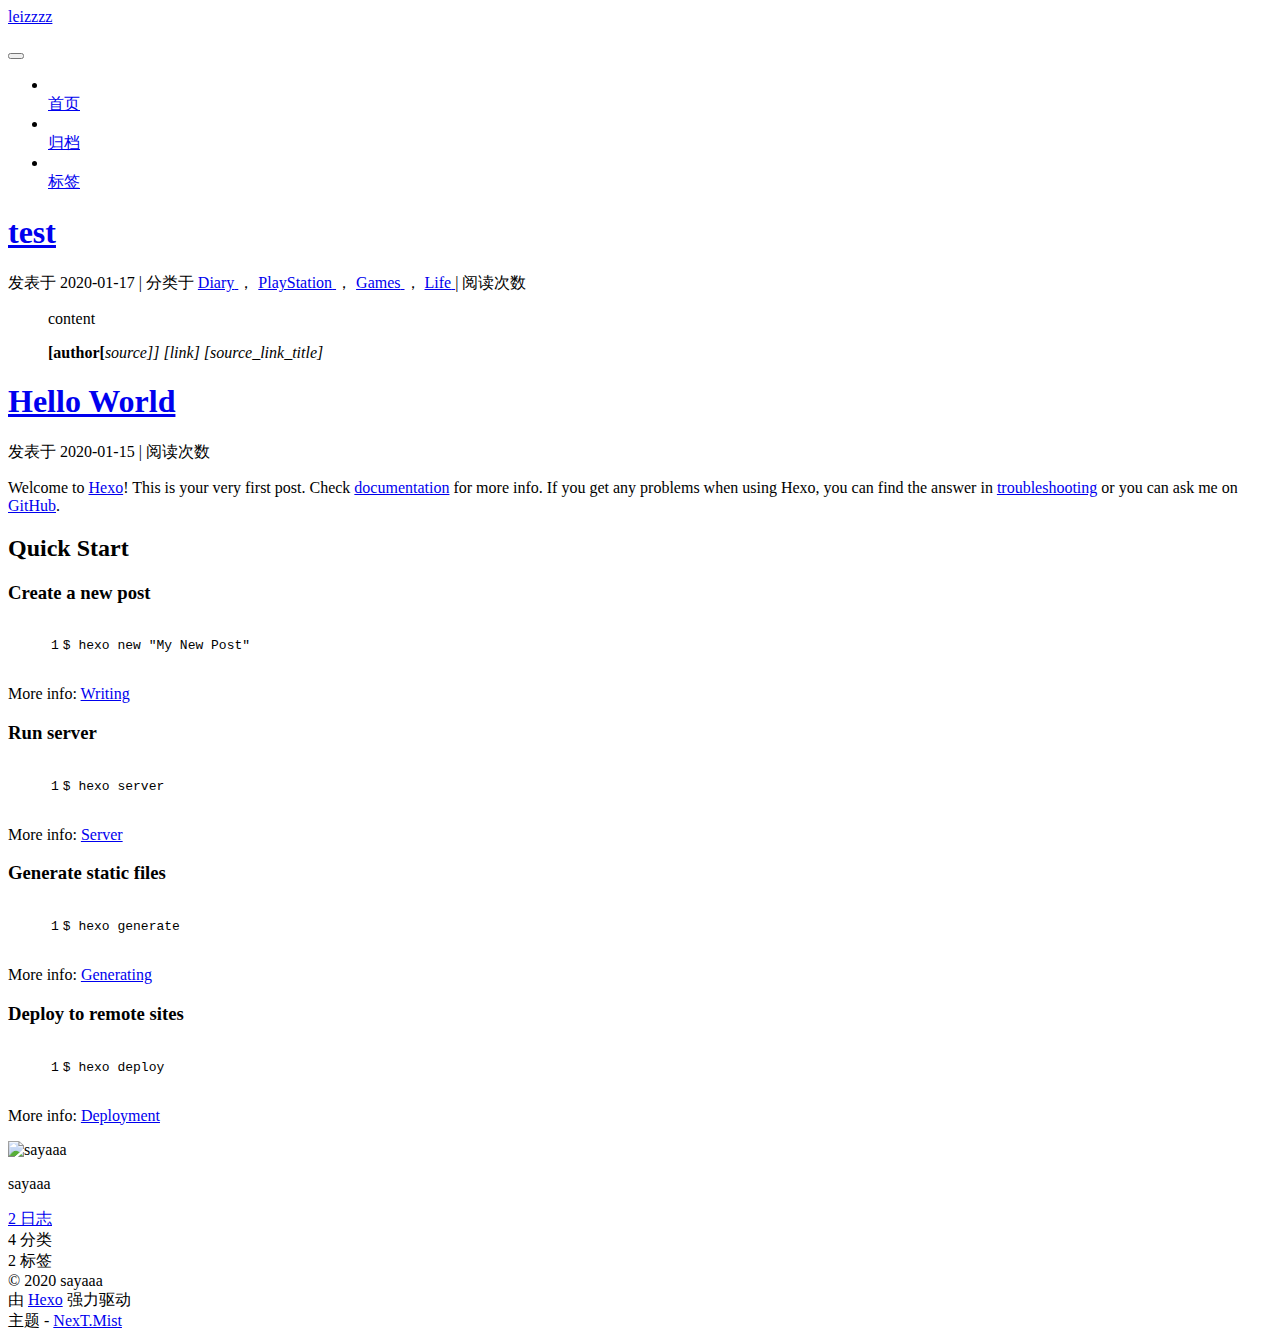
==== commit f60beb61: "Site updated: 2020-04-15 14:17:25" ====
--- a/index.html
+++ b/index.html
@@ -95,9 +95,9 @@
 
 
 <meta property="og:type" content="website">
-<meta property="og:title" content="leiz">
+<meta property="og:title" content="leizzzz">
 <meta property="og:url" content="http://github.com/sayaaaaa/sayaaaaa.github-io/index.html">
-<meta property="og:site_name" content="leiz">
+<meta property="og:site_name" content="leizzzz">
 <meta property="article:author" content="sayaaa">
 <meta name="twitter:card" content="summary">
 
@@ -134,7 +134,7 @@
 
 
 
-  <title>leiz</title>
+  <title>leizzzz</title>
   
 
 
@@ -182,7 +182,7 @@
     <div class="custom-logo-site-title">
       <a href="/"  class="brand" rel="start">
         <span class="logo-line-before"><i></i></span>
-        <span class="site-title">leiz</span>
+        <span class="site-title">leizzzz</span>
         <span class="logo-line-after"><i></i></span>
       </a>
     </div>
@@ -278,7 +278,7 @@
     </span>
 
     <span hidden itemprop="publisher" itemscope itemtype="http://schema.org/Organization">
-      <meta itemprop="name" content="leiz">
+      <meta itemprop="name" content="leizzzz">
     </span>
 
     
@@ -464,7 +464,7 @@
     </span>
 
     <span hidden itemprop="publisher" itemscope itemtype="http://schema.org/Organization">
-      <meta itemprop="name" content="leiz">
+      <meta itemprop="name" content="leizzzz">
     </span>
 
     
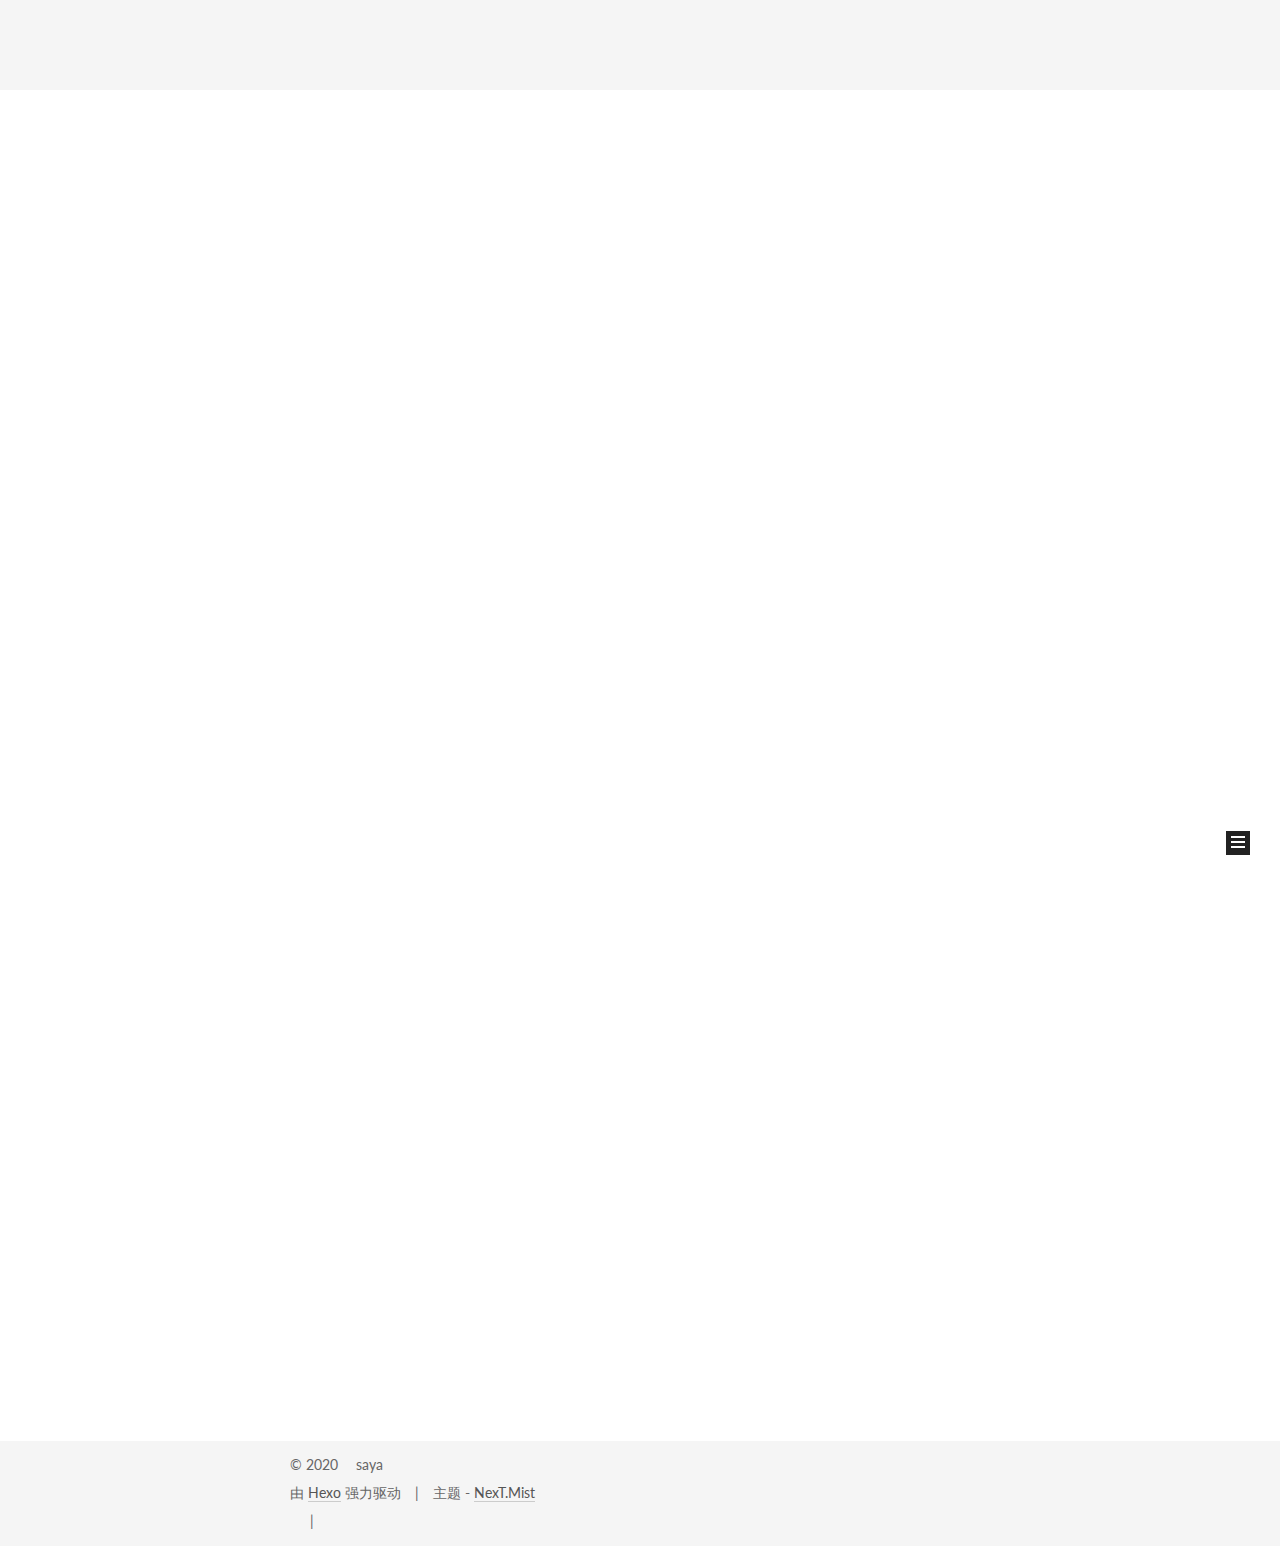
==== commit de37cef4: "Site updated: 2020-04-15 15:13:59" ====
--- a/index.html
+++ b/index.html
@@ -95,10 +95,10 @@
 
 
 <meta property="og:type" content="website">
-<meta property="og:title" content="leizzzz">
+<meta property="og:title" content="saya">
 <meta property="og:url" content="http://github.com/sayaaaaa/sayaaaaa.github-io/index.html">
-<meta property="og:site_name" content="leizzzz">
-<meta property="article:author" content="sayaaa">
+<meta property="og:site_name" content="saya">
+<meta property="article:author" content="saya">
 <meta name="twitter:card" content="summary">
 
 
@@ -108,7 +108,7 @@
   var CONFIG = {
     root: '/',
     scheme: 'Mist',
-    sidebar: {"position":"left","display":"post","offset":12,"offset_float":12,"b2t":false,"scrollpercent":false,"onmobile":false},
+    sidebar: {"position":"right","display":"post","offset":12,"offset_float":12,"b2t":false,"scrollpercent":false,"onmobile":false},
     fancybox: true,
     tabs: true,
     motion: true,
@@ -134,7 +134,7 @@
 
 
 
-  <title>leizzzz</title>
+  <title>saya</title>
   
 
 
@@ -169,7 +169,7 @@
     
   
 
-  <div class="container sidebar-position-left 
+  <div class="container sidebar-position-right 
    page-home 
  ">
     <div class="headband"></div>
@@ -182,7 +182,7 @@
     <div class="custom-logo-site-title">
       <a href="/"  class="brand" rel="start">
         <span class="logo-line-before"><i></i></span>
-        <span class="site-title">leizzzz</span>
+        <span class="site-title">saya</span>
         <span class="logo-line-after"><i></i></span>
       </a>
     </div>
@@ -272,13 +272,13 @@
     <link itemprop="mainEntityOfPage" href="http://github.com/sayaaaaa/sayaaaaa.github-io/2020/01/17/test/">
 
     <span hidden itemprop="author" itemscope itemtype="http://schema.org/Person">
-      <meta itemprop="name" content="sayaaa">
+      <meta itemprop="name" content="saya">
       <meta itemprop="description" content="">
       <meta itemprop="image" content="/images/avatar.gif">
     </span>
 
     <span hidden itemprop="publisher" itemscope itemtype="http://schema.org/Organization">
-      <meta itemprop="name" content="leizzzz">
+      <meta itemprop="name" content="saya">
     </span>
 
     
@@ -388,6 +388,37 @@
           
 
           
+            <div class="post-wordcount">
+              
+                
+                <span class="post-meta-item-icon">
+                  <i class="fa fa-file-word-o"></i>
+                </span>
+                
+                  <span class="post-meta-item-text">字数统计</span>
+                
+                <span title="字数统计">
+                  ：5字
+                </span>
+              
+
+              
+                <span class="post-meta-divider">|</span>
+              
+
+              
+                <span class="post-meta-item-icon">
+                  <i class="fa fa-clock-o"></i>
+                </span>
+                
+                  <span class="post-meta-item-text">阅读时长</span>
+                
+                <span title="阅读时长">
+                  ≈1分钟
+                </span>
+              
+            </div>
+          
 
           
 
@@ -458,13 +489,13 @@
     <link itemprop="mainEntityOfPage" href="http://github.com/sayaaaaa/sayaaaaa.github-io/2020/01/15/hello-world/">
 
     <span hidden itemprop="author" itemscope itemtype="http://schema.org/Person">
-      <meta itemprop="name" content="sayaaa">
+      <meta itemprop="name" content="saya">
       <meta itemprop="description" content="">
       <meta itemprop="image" content="/images/avatar.gif">
     </span>
 
     <span hidden itemprop="publisher" itemscope itemtype="http://schema.org/Organization">
-      <meta itemprop="name" content="leizzzz">
+      <meta itemprop="name" content="saya">
     </span>
 
     
@@ -519,6 +550,37 @@
           
 
           
+            <div class="post-wordcount">
+              
+                
+                <span class="post-meta-item-icon">
+                  <i class="fa fa-file-word-o"></i>
+                </span>
+                
+                  <span class="post-meta-item-text">字数统计</span>
+                
+                <span title="字数统计">
+                  ：73字
+                </span>
+              
+
+              
+                <span class="post-meta-divider">|</span>
+              
+
+              
+                <span class="post-meta-item-icon">
+                  <i class="fa fa-clock-o"></i>
+                </span>
+                
+                  <span class="post-meta-item-text">阅读时长</span>
+                
+                <span title="阅读时长">
+                  ≈1分钟
+                </span>
+              
+            </div>
+          
 
           
 
@@ -537,7 +599,7 @@
       
         
           
-            <p>Welcome to <a href="https://hexo.io/" target="_blank" rel="noopener">Hexo</a>! This is your very first post. Check <a href="https://hexo.io/docs/" target="_blank" rel="noopener">documentation</a> for more info. If you get any problems when using Hexo, you can find the answer in <a href="https://hexo.io/docs/troubleshooting.html" target="_blank" rel="noopener">troubleshooting</a> or you can ask me on <a href="https://github.com/hexojs/hexo/issues" target="_blank" rel="noopener">GitHub</a>.</p>
+            <p>Welcome to <a href="https://hexo.io/" target="_blank" rel="noopener">Hexo</a>! This is your very first post. Check <a href="https://hexo.io/docs/" target="_blank" rel="noopener">documentation</a> for more info. If you get any problems when using Hexo, you can find the answer in <a href="https://hexo.io/docs/troubleshooting.html" target="_blank" rel="noopener">troubleshooting</a> or you can ask me on <a href="https://github.com/hexojs/hexo/issues">GitHub</a>.</p>
 <h2 id="Quick-Start"><a href="#Quick-Start" class="headerlink" title="Quick Start"></a>Quick Start</h2><h3 id="Create-a-new-post"><a href="#Create-a-new-post" class="headerlink" title="Create a new post"></a>Create a new post</h3><figure class="highlight bash"><table><tr><td class="gutter"><pre><span class="line">1</span><br></pre></td><td class="code"><pre><span class="line">$ hexo new <span class="string">"My New Post"</span></span><br></pre></td></tr></table></figure>
 
 <p>More info: <a href="https://hexo.io/docs/writing.html" target="_blank" rel="noopener">Writing</a></p>
@@ -620,8 +682,8 @@
         <div class="site-author motion-element" itemprop="author" itemscope itemtype="http://schema.org/Person">
           <img class="site-author-image" itemprop="image"
                src="/images/avatar.gif"
-               alt="sayaaa" />
-          <p class="site-author-name" itemprop="name">sayaaa</p>
+               alt="saya" />
+          <p class="site-author-name" itemprop="name">saya</p>
            
               <p class="site-description motion-element" itemprop="description"></p>
           
@@ -699,7 +761,7 @@
   <span class="with-love">
     <i class="fa fa-heart"></i>
   </span>
-  <span class="author" itemprop="copyrightHolder">sayaaa</span>
+  <span class="author" itemprop="copyrightHolder">saya</span>
 </div>
 
 
@@ -717,8 +779,8 @@
 
         
 <div class="busuanzi-count">
-  <script async src="https://dn-lbstatics.qbox.me/busuanzi/2.3/busuanzi.pure.mini.js"></script>
-
+  <script async src="https://busuanzi.ibruce.info/busuanzi/2.3/busuanzi.pure.mini.js"></script>
+  
   
     <span class="site-uv">
       <i class="fa fa-user"></i>
--- a/css/main.css
+++ b/css/main.css
@@ -0,0 +1,2889 @@
+/* normalize.css v3.0.2 | MIT License | git.io/normalize */
+html {
+  font-family: sans-serif; /* 1 */
+  -ms-text-size-adjust: 100%; /* 2 */
+  -webkit-text-size-adjust: 100%; /* 2 */
+}
+body {
+  margin: 0;
+}
+article,
+aside,
+details,
+figcaption,
+figure,
+footer,
+header,
+hgroup,
+main,
+menu,
+nav,
+section,
+summary {
+  display: block;
+}
+audio,
+canvas,
+progress,
+video {
+  display: inline-block; /* 1 */
+  vertical-align: baseline; /* 2 */
+}
+audio:not([controls]) {
+  display: none;
+  height: 0;
+}
+[hidden],
+template {
+  display: none;
+}
+a {
+  background-color: transparent;
+}
+a:active,
+a:hover {
+  outline: 0;
+}
+abbr[title] {
+  border-bottom: 1px dotted;
+}
+b,
+strong {
+  font-weight: bold;
+}
+dfn {
+  font-style: italic;
+}
+h1 {
+  font-size: 2em;
+  margin: 0.67em 0;
+}
+mark {
+  background: #ff0;
+  color: #000;
+}
+small {
+  font-size: 80%;
+}
+sub,
+sup {
+  font-size: 75%;
+  line-height: 0;
+  position: relative;
+  vertical-align: baseline;
+}
+sup {
+  top: -0.5em;
+}
+sub {
+  bottom: -0.25em;
+}
+img {
+  border: 0;
+}
+svg:not(:root) {
+  overflow: hidden;
+}
+figure {
+  margin: 1em 40px;
+}
+hr {
+  -moz-box-sizing: content-box;
+  box-sizing: content-box;
+  height: 0;
+}
+pre {
+  overflow: auto;
+}
+code,
+kbd,
+pre,
+samp {
+  font-family: monospace, monospace;
+  font-size: 1em;
+}
+button,
+input,
+optgroup,
+select,
+textarea {
+  color: inherit; /* 1 */
+  font: inherit; /* 2 */
+  margin: 0; /* 3 */
+}
+button {
+  overflow: visible;
+}
+button,
+select {
+  text-transform: none;
+}
+button,
+html input[type="button"],
+input[type="reset"],
+input[type="submit"] {
+  -webkit-appearance: button; /* 2 */
+  cursor: pointer; /* 3 */
+}
+button[disabled],
+html input[disabled] {
+  cursor: default;
+}
+button::-moz-focus-inner,
+input::-moz-focus-inner {
+  border: 0;
+  padding: 0;
+}
+input {
+  line-height: normal;
+}
+input[type="checkbox"],
+input[type="radio"] {
+  box-sizing: border-box; /* 1 */
+  padding: 0; /* 2 */
+}
+input[type="number"]::-webkit-inner-spin-button,
+input[type="number"]::-webkit-outer-spin-button {
+  height: auto;
+}
+input[type="search"] {
+  -webkit-appearance: textfield; /* 1 */
+  -moz-box-sizing: content-box;
+  -webkit-box-sizing: content-box; /* 2 */
+  box-sizing: content-box;
+}
+input[type="search"]::-webkit-search-cancel-button,
+input[type="search"]::-webkit-search-decoration {
+  -webkit-appearance: none;
+}
+fieldset {
+  border: 1px solid #c0c0c0;
+  margin: 0 2px;
+  padding: 0.35em 0.625em 0.75em;
+}
+legend {
+  border: 0; /* 1 */
+  padding: 0; /* 2 */
+}
+textarea {
+  overflow: auto;
+}
+optgroup {
+  font-weight: bold;
+}
+table {
+  border-collapse: collapse;
+  border-spacing: 0;
+}
+td,
+th {
+  padding: 0;
+}
+::selection {
+  background: #262a30;
+  color: #fff;
+}
+body {
+  position: relative;
+  font-family: 'Lato', "PingFang SC", "Microsoft YaHei", sans-serif;
+  font-size: 14px;
+  line-height: 2;
+  color: #555;
+  background: #fff;
+}
+@media (max-width: 767px) {
+  body {
+    padding-right: 0 !important;
+  }
+}
+@media (min-width: 768px) and (max-width: 991px) {
+  body {
+    padding-right: 0 !important;
+  }
+}
+@media (min-width: 1600px) {
+  body {
+    font-size: 16px;
+  }
+}
+h1,
+h2,
+h3,
+h4,
+h5,
+h6 {
+  margin: 0;
+  padding: 0;
+  font-weight: bold;
+  line-height: 1.5;
+  font-family: 'Lato', "PingFang SC", "Microsoft YaHei", sans-serif;
+}
+h2,
+h3,
+h4,
+h5,
+h6 {
+  margin: 20px 0 15px;
+}
+h1 {
+  font-size: 24px;
+}
+@media (max-width: 767px) {
+  h1 {
+    font-size: 20px;
+  }
+}
+h2 {
+  font-size: 22px;
+}
+@media (max-width: 767px) {
+  h2 {
+    font-size: 18px;
+  }
+}
+h3 {
+  font-size: 20px;
+}
+@media (max-width: 767px) {
+  h3 {
+    font-size: 16px;
+  }
+}
+h4 {
+  font-size: 18px;
+}
+@media (max-width: 767px) {
+  h4 {
+    font-size: 14px;
+  }
+}
+h5 {
+  font-size: 16px;
+}
+@media (max-width: 767px) {
+  h5 {
+    font-size: 12px;
+  }
+}
+h6 {
+  font-size: 14px;
+}
+@media (max-width: 767px) {
+  h6 {
+    font-size: 10px;
+  }
+}
+p {
+  margin: 0 0 20px 0;
+}
+a {
+  color: #555;
+  text-decoration: none;
+  border-bottom: 1px solid #999;
+  word-wrap: break-word;
+}
+a:hover {
+  color: #222;
+  border-bottom-color: #222;
+}
+blockquote {
+  margin: 0;
+  padding: 0;
+}
+img {
+  display: block;
+  margin: auto;
+  max-width: 100%;
+  height: auto;
+}
+hr {
+  margin: 40px 0;
+  height: 3px;
+  border: none;
+  background-color: #ddd;
+  background-image: repeating-linear-gradient(-45deg, #fff, #fff 4px, transparent 4px, transparent 8px);
+}
+blockquote {
+  padding: 0 15px;
+  color: #666;
+  border-left: 4px solid #ddd;
+}
+blockquote cite::before {
+  content: "-";
+  padding: 0 5px;
+}
+dt {
+  font-weight: 700;
+}
+dd {
+  margin: 0;
+  padding: 0;
+}
+.text-left {
+  text-align: left;
+}
+.text-center {
+  text-align: center;
+}
+.text-right {
+  text-align: right;
+}
+.text-justify {
+  text-align: justify;
+}
+.text-nowrap {
+  white-space: nowrap;
+}
+.text-lowercase {
+  text-transform: lowercase;
+}
+.text-uppercase {
+  text-transform: uppercase;
+}
+.text-capitalize {
+  text-transform: capitalize;
+}
+.center-block {
+  display: block;
+  margin-left: auto;
+  margin-right: auto;
+}
+.clearfix:before,
+.clearfix:after {
+  content: " ";
+  display: table;
+}
+.clearfix:after {
+  clear: both;
+}
+.pullquote {
+  width: 45%;
+}
+.pullquote.left {
+  float: left;
+  margin-left: 5px;
+  margin-right: 10px;
+}
+.pullquote.right {
+  float: right;
+  margin-left: 10px;
+  margin-right: 5px;
+}
+.affix.affix.affix {
+  position: fixed;
+}
+.translation {
+  margin-top: -20px;
+  font-size: 14px;
+  color: #999;
+}
+.scrollbar-measure {
+  width: 100px;
+  height: 100px;
+  overflow: scroll;
+  position: absolute;
+  top: -9999px;
+}
+.use-motion .motion-element {
+  opacity: 0;
+}
+table {
+  margin: 20px 0;
+  width: 100%;
+  border-collapse: collapse;
+  border-spacing: 0;
+  border: 1px solid #ddd;
+  font-size: 14px;
+  table-layout: fixed;
+  word-wrap: break-all;
+}
+table>tbody>tr:nth-of-type(odd) {
+  background-color: #f9f9f9;
+}
+table>tbody>tr:hover {
+  background-color: #f5f5f5;
+}
+caption,
+th,
+td {
+  padding: 8px;
+  text-align: left;
+  vertical-align: middle;
+  font-weight: normal;
+}
+th,
+td {
+  border-bottom: 3px solid #ddd;
+  border-right: 1px solid #eee;
+}
+th {
+  padding-bottom: 10px;
+  font-weight: 700;
+}
+td {
+  border-bottom-width: 1px;
+}
+html,
+body {
+  height: 100%;
+}
+.container {
+  position: relative;
+  min-height: 100%;
+}
+.header-inner {
+  margin: 0 auto;
+  padding: 100px 0 70px;
+  width: 700px;
+}
+@media (min-width: 1600px) {
+  .container .header-inner {
+    width: 900px;
+  }
+}
+.main {
+  padding-bottom: 150px;
+}
+.main-inner {
+  margin: 0 auto;
+  width: 700px;
+}
+@media (min-width: 1600px) {
+  .container .main-inner {
+    width: 900px;
+  }
+}
+.footer {
+  position: absolute;
+  left: 0;
+  bottom: 0;
+  width: 100%;
+  min-height: 50px;
+}
+.footer-inner {
+  box-sizing: border-box;
+  margin: 20px auto;
+  width: 700px;
+}
+@media (min-width: 1600px) {
+  .container .footer-inner {
+    width: 900px;
+  }
+}
+pre,
+.highlight {
+  overflow: auto;
+  margin: 20px 0;
+  padding: 0;
+  font-size: 13px;
+  color: #4d4d4c;
+  background: #f7f7f7;
+  line-height: 1.6;
+}
+pre,
+code {
+  font-family: consolas, Menlo, "PingFang SC", "Microsoft YaHei", monospace;
+}
+code {
+  padding: 2px 4px;
+  word-wrap: break-word;
+  color: #555;
+  background: #eee;
+  border-radius: 3px;
+  font-size: 13px;
+}
+pre code {
+  padding: 0;
+  color: #4d4d4c;
+  background: none;
+  text-shadow: none;
+}
+.highlight {
+  border-radius: 1px;
+}
+.highlight pre {
+  border: none;
+  margin: 0;
+  padding: 10px 0;
+}
+.highlight table {
+  margin: 0;
+  width: auto;
+  border: none;
+}
+.highlight td {
+  border: none;
+  padding: 0;
+}
+.highlight figcaption {
+  font-size: 1em;
+  color: #4d4d4c;
+  line-height: 1em;
+  margin-bottom: 1em;
+}
+.highlight figcaption:before,
+.highlight figcaption:after {
+  content: " ";
+  display: table;
+}
+.highlight figcaption:after {
+  clear: both;
+}
+.highlight figcaption a {
+  float: right;
+  color: #4d4d4c;
+}
+.highlight figcaption a:hover {
+  border-bottom-color: #4d4d4c;
+}
+.highlight .gutter pre {
+  padding-left: 10px;
+  padding-right: 10px;
+  color: #869194;
+  text-align: right;
+  background-color: #eff2f3;
+}
+.highlight .code pre {
+  width: 100%;
+  padding-left: 10px;
+  padding-right: 10px;
+  background-color: #f7f7f7;
+}
+.highlight .line {
+  height: 20px;
+}
+.gutter {
+  -webkit-user-select: none;
+  -moz-user-select: none;
+  -ms-user-select: none;
+  user-select: none;
+}
+.gist table {
+  width: auto;
+}
+.gist table td {
+  border: none;
+}
+pre .deletion {
+  background: #fdd;
+}
+pre .addition {
+  background: #dfd;
+}
+pre .meta {
+  color: #8959a8;
+}
+pre .comment {
+  color: #8e908c;
+}
+pre .variable,
+pre .attribute,
+pre .tag,
+pre .regexp,
+pre .ruby .constant,
+pre .xml .tag .title,
+pre .xml .pi,
+pre .xml .doctype,
+pre .html .doctype,
+pre .css .id,
+pre .css .class,
+pre .css .pseudo {
+  color: #c82829;
+}
+pre .number,
+pre .preprocessor,
+pre .built_in,
+pre .literal,
+pre .params,
+pre .constant,
+pre .command {
+  color: #f5871f;
+}
+pre .ruby .class .title,
+pre .css .rules .attribute,
+pre .string,
+pre .value,
+pre .inheritance,
+pre .header,
+pre .ruby .symbol,
+pre .xml .cdata,
+pre .special,
+pre .number,
+pre .formula {
+  color: #718c00;
+}
+pre .title,
+pre .css .hexcolor {
+  color: #3e999f;
+}
+pre .function,
+pre .python .decorator,
+pre .python .title,
+pre .ruby .function .title,
+pre .ruby .title .keyword,
+pre .perl .sub,
+pre .javascript .title,
+pre .coffeescript .title {
+  color: #4271ae;
+}
+pre .keyword,
+pre .javascript .function {
+  color: #8959a8;
+}
+.full-image.full-image.full-image {
+  border: none;
+  max-width: 100%;
+  width: auto;
+  margin: 20px auto;
+}
+@media (min-width: 992px) {
+  .full-image.full-image.full-image {
+    max-width: none;
+    width: 110%;
+    margin: 25px -5%;
+  }
+}
+.blockquote-center,
+.page-home .post-type-quote blockquote,
+.page-post-detail .post-type-quote blockquote {
+  position: relative;
+  margin: 40px 0;
+  padding: 0;
+  border-left: none;
+  text-align: center;
+}
+.blockquote-center::before,
+.page-home .post-type-quote blockquote::before,
+.page-post-detail .post-type-quote blockquote::before,
+.blockquote-center::after,
+.page-home .post-type-quote blockquote::after,
+.page-post-detail .post-type-quote blockquote::after {
+  position: absolute;
+  content: ' ';
+  display: block;
+  width: 100%;
+  height: 24px;
+  opacity: 0.2;
+  background-repeat: no-repeat;
+  background-position: 0 -6px;
+  background-size: 22px 22px;
+}
+.blockquote-center::before,
+.page-home .post-type-quote blockquote::before,
+.page-post-detail .post-type-quote blockquote::before {
+  top: -20px;
+  background-image: url("../images/quote-l.svg");
+  border-top: 1px solid #ccc;
+}
+.blockquote-center::after,
+.page-home .post-type-quote blockquote::after,
+.page-post-detail .post-type-quote blockquote::after {
+  bottom: -20px;
+  background-image: url("../images/quote-r.svg");
+  border-bottom: 1px solid #ccc;
+  background-position: 100% 8px;
+}
+.blockquote-center p,
+.page-home .post-type-quote blockquote p,
+.page-post-detail .post-type-quote blockquote p,
+.blockquote-center div,
+.page-home .post-type-quote blockquote div,
+.page-post-detail .post-type-quote blockquote div {
+  text-align: center;
+}
+.post .post-body .group-picture img {
+  box-sizing: border-box;
+  padding: 0 3px;
+  border: none;
+}
+.post .group-picture-row {
+  overflow: hidden;
+  margin-top: 6px;
+}
+.post .group-picture-row:first-child {
+  margin-top: 0;
+}
+.post .group-picture-column {
+  float: left;
+}
+.page-post-detail .post-body .group-picture-column {
+  float: none;
+  margin-top: 10px;
+  width: auto !important;
+}
+.page-post-detail .post-body .group-picture-column img {
+  margin: 0 auto;
+}
+.page-archive .group-picture-container {
+  overflow: hidden;
+}
+.page-archive .group-picture-row {
+  float: left;
+}
+.page-archive .group-picture-row:first-child {
+  margin-top: 6px;
+}
+.page-archive .group-picture-column {
+  max-width: 150px;
+  max-height: 150px;
+}
+.post-body .note {
+  position: relative;
+  padding: 15px;
+  margin-bottom: 20px;
+  border: 1px solid #eee;
+  border-left-width: 5px;
+  border-radius: 3px;
+}
+.post-body .note h2,
+.post-body .note h3,
+.post-body .note h4,
+.post-body .note h5,
+.post-body .note h6 {
+  margin-top: 0;
+  margin-bottom: 0;
+  border-bottom: initial;
+  padding-top: 0 !important;
+}
+.post-body .note p:first-child,
+.post-body .note ul:first-child,
+.post-body .note ol:first-child,
+.post-body .note table:first-child,
+.post-body .note pre:first-child,
+.post-body .note blockquote:first-child {
+  margin-top: 0;
+}
+.post-body .note p:last-child,
+.post-body .note ul:last-child,
+.post-body .note ol:last-child,
+.post-body .note table:last-child,
+.post-body .note pre:last-child,
+.post-body .note blockquote:last-child {
+  margin-bottom: 0;
+}
+.post-body .note.default {
+  border-left-color: #777;
+}
+.post-body .note.default h2,
+.post-body .note.default h3,
+.post-body .note.default h4,
+.post-body .note.default h5,
+.post-body .note.default h6 {
+  color: #777;
+}
+.post-body .note.primary {
+  border-left-color: #6f42c1;
+}
+.post-body .note.primary h2,
+.post-body .note.primary h3,
+.post-body .note.primary h4,
+.post-body .note.primary h5,
+.post-body .note.primary h6 {
+  color: #6f42c1;
+}
+.post-body .note.info {
+  border-left-color: #428bca;
+}
+.post-body .note.info h2,
+.post-body .note.info h3,
+.post-body .note.info h4,
+.post-body .note.info h5,
+.post-body .note.info h6 {
+  color: #428bca;
+}
+.post-body .note.success {
+  border-left-color: #5cb85c;
+}
+.post-body .note.success h2,
+.post-body .note.success h3,
+.post-body .note.success h4,
+.post-body .note.success h5,
+.post-body .note.success h6 {
+  color: #5cb85c;
+}
+.post-body .note.warning {
+  border-left-color: #f0ad4e;
+}
+.post-body .note.warning h2,
+.post-body .note.warning h3,
+.post-body .note.warning h4,
+.post-body .note.warning h5,
+.post-body .note.warning h6 {
+  color: #f0ad4e;
+}
+.post-body .note.danger {
+  border-left-color: #d9534f;
+}
+.post-body .note.danger h2,
+.post-body .note.danger h3,
+.post-body .note.danger h4,
+.post-body .note.danger h5,
+.post-body .note.danger h6 {
+  color: #d9534f;
+}
+.post-body .label {
+  display: inline;
+  padding: 0 2px;
+  white-space: nowrap;
+}
+.post-body .label.default {
+  background-color: #f0f0f0;
+}
+.post-body .label.primary {
+  background-color: #efe6f7;
+}
+.post-body .label.info {
+  background-color: #e5f2f8;
+}
+.post-body .label.success {
+  background-color: #e7f4e9;
+}
+.post-body .label.warning {
+  background-color: #fcf6e1;
+}
+.post-body .label.danger {
+  background-color: #fae8eb;
+}
+.post-body .tabs {
+  position: relative;
+  display: block;
+  margin-bottom: 20px;
+  padding-top: 10px;
+}
+.post-body .tabs ul.nav-tabs {
+  margin: 0;
+  padding: 0;
+  display: flex;
+  margin-bottom: -1px;
+}
+@media (max-width: 413px) {
+  .post-body .tabs ul.nav-tabs {
+    display: block;
+    margin-bottom: 5px;
+  }
+}
+.post-body .tabs ul.nav-tabs li.tab {
+  list-style-type: none !important;
+  margin: 0 0.25em 0 0;
+  border-top: 3px solid transparent;
+  border-left: 1px solid transparent;
+  border-right: 1px solid transparent;
+}
+@media (max-width: 413px) {
+  .post-body .tabs ul.nav-tabs li.tab {
+    margin: initial;
+    border-top: 1px solid transparent;
+    border-left: 3px solid transparent;
+    border-right: 1px solid transparent;
+    border-bottom: 1px solid transparent;
+  }
+}
+.post-body .tabs ul.nav-tabs li.tab a {
+  outline: 0;
+  border-bottom: initial;
+  display: block;
+  line-height: 1.8em;
+  padding: 0.25em 0.75em;
+  transition-duration: 0.2s;
+  transition-timing-function: ease-out;
+  transition-delay: 0s;
+}
+.post-body .tabs ul.nav-tabs li.tab a i {
+  width: 1.285714285714286em;
+}
+.post-body .tabs ul.nav-tabs li.tab.active {
+  border-top: 3px solid #fc6423;
+  border-left: 1px solid #ddd;
+  border-right: 1px solid #ddd;
+  background-color: #fff;
+}
+@media (max-width: 413px) {
+  .post-body .tabs ul.nav-tabs li.tab.active {
+    border-top: 1px solid #ddd;
+    border-left: 3px solid #fc6423;
+    border-right: 1px solid #ddd;
+    border-bottom: 1px solid #ddd;
+  }
+}
+.post-body .tabs ul.nav-tabs li.tab.active a {
+  cursor: default;
+  color: #555;
+}
+.post-body .tabs .tab-content {
+  background-color: #fff;
+}
+.post-body .tabs .tab-content .tab-pane {
+  border: 1px solid #ddd;
+  padding: 20px 20px 0 20px;
+}
+.post-body .tabs .tab-content .tab-pane:not(.active) {
+  display: none !important;
+}
+.post-body .tabs .tab-content .tab-pane.active {
+  display: block !important;
+}
+.btn {
+  display: inline-block;
+  padding: 0 20px;
+  font-size: 14px;
+  color: #fff;
+  background: #222;
+  border: 2px solid #222;
+  text-decoration: none;
+  border-radius: 0;
+  transition-property: background-color;
+  transition-duration: 0.2s;
+  transition-timing-function: ease-in-out;
+  transition-delay: 0s;
+}
+.btn:hover,
+.post-button .btn:hover {
+  border-color: #222;
+  color: #222;
+  background: #fff;
+}
+.btn-bar {
+  display: block;
+  width: 22px;
+  height: 2px;
+  background: #555;
+  border-radius: 1px;
+}
+.btn-bar+.btn-bar {
+  margin-top: 4px;
+}
+.pagination {
+  margin: 120px 0 40px;
+  text-align: center;
+  border-top: 1px solid #eee;
+}
+.page-number-basic,
+.pagination .prev,
+.pagination .next,
+.pagination .page-number,
+.pagination .space {
+  display: inline-block;
+  position: relative;
+  top: -1px;
+  margin: 0 10px;
+  padding: 0 10px;
+  line-height: 30px;
+}
+@media (max-width: 767px) {
+  .page-number-basic,
+  .pagination .prev,
+  .pagination .next,
+  .pagination .page-number,
+  .pagination .space {
+    margin: 0 5px;
+  }
+}
+.pagination .prev,
+.pagination .next,
+.pagination .page-number {
+  border-bottom: 0;
+  border-top: 1px solid #eee;
+  transition-property: border-color;
+  transition-duration: 0.2s;
+  transition-timing-function: ease-in-out;
+  transition-delay: 0s;
+}
+.pagination .prev:hover,
+.pagination .next:hover,
+.pagination .page-number:hover {
+  border-top-color: #222;
+}
+.pagination .space {
+  padding: 0;
+  margin: 0;
+}
+.pagination .prev {
+  margin-left: 0;
+}
+.pagination .next {
+  margin-right: 0;
+}
+.pagination .page-number.current {
+  color: #fff;
+  background: #ccc;
+  border-top-color: #ccc;
+}
+@media (max-width: 767px) {
+  .pagination {
+    border-top: none;
+  }
+  .pagination .prev,
+  .pagination .next,
+  .pagination .page-number {
+    margin-bottom: 10px;
+    border-top: 0;
+    border-bottom: 1px solid #eee;
+  }
+  .pagination .prev:hover,
+  .pagination .next:hover,
+  .pagination .page-number:hover {
+    border-bottom-color: #222;
+  }
+}
+.comments {
+  margin: 60px 20px 0;
+}
+.tag-cloud {
+  text-align: center;
+}
+.tag-cloud a {
+  display: inline-block;
+  margin: 10px;
+}
+.back-to-top {
+  box-sizing: border-box;
+  position: fixed;
+  bottom: -100px;
+  right: 30px;
+  z-index: 1050;
+  padding: 0 6px;
+  width: 24px;
+  background: #222;
+  font-size: 12px;
+  opacity: 1;
+  color: #fff;
+  cursor: pointer;
+  text-align: center;
+  -webkit-transform: translateZ(0);
+  transition-property: bottom;
+  transition-duration: 0.2s;
+  transition-timing-function: ease-in-out;
+  transition-delay: 0s;
+}
+@media (min-width: 768px) and (max-width: 991px) {
+  .back-to-top {
+    display: none !important;
+  }
+}
+@media (max-width: 767px) {
+  .back-to-top {
+    display: none !important;
+  }
+}
+.back-to-top.back-to-top-on {
+  bottom: 19px;
+}
+.header {
+  background: transparent;
+}
+.header-inner {
+  position: relative;
+}
+.headband {
+  height: 3px;
+  background: #222;
+}
+.site-meta {
+  margin: 0;
+  text-align: left;
+}
+@media (max-width: 767px) {
+  .site-meta {
+    text-align: center;
+  }
+}
+.brand {
+  position: relative;
+  display: inline-block;
+  padding: 0 40px;
+  color: #222;
+  background: #222;
+  border-bottom: none;
+}
+.brand:hover {
+  color: #222;
+}
+.logo {
+  display: inline-block;
+  margin-right: 5px;
+  line-height: 36px;
+  vertical-align: top;
+}
+.site-title {
+  display: inline-block;
+  vertical-align: top;
+  line-height: 36px;
+  font-size: 20px;
+  font-weight: normal;
+  font-family: 'Lato', "PingFang SC", "Microsoft YaHei", sans-serif;
+}
+.site-subtitle {
+  margin-top: 10px;
+  font-size: 13px;
+  color: #999;
+}
+.use-motion .brand {
+  opacity: 0;
+}
+.use-motion .logo,
+.use-motion .site-title,
+.use-motion .site-subtitle {
+  opacity: 0;
+  position: relative;
+  top: -10px;
+}
+.site-nav-toggle {
+  display: none;
+  position: absolute;
+  top: 10px;
+  left: 10px;
+}
+@media (max-width: 767px) {
+  .site-nav-toggle {
+    display: block;
+  }
+}
+.site-nav-toggle button {
+  margin-top: 2px;
+  padding: 9px 10px;
+  background: transparent;
+  border: none;
+}
+@media (max-width: 767px) {
+  .site-nav {
+    display: none;
+    margin: 0 -10px;
+    padding: 0 10px;
+    clear: both;
+    border-top: 1px solid #ddd;
+  }
+}
+@media (min-width: 768px) and (max-width: 991px) {
+  .site-nav {
+    display: block !important;
+  }
+}
+@media (min-width: 992px) {
+  .site-nav {
+    display: block !important;
+  }
+}
+.menu {
+  margin-top: 20px;
+  padding-left: 0;
+  text-align: center;
+}
+.menu .menu-item {
+  display: inline-block;
+  margin: 0 10px;
+  list-style: none;
+}
+@media screen and (max-width: 767px) {
+  .menu .menu-item {
+    margin-top: 10px;
+  }
+}
+.menu .menu-item a {
+  display: block;
+  font-size: 13px;
+  line-height: inherit;
+  border-bottom: 1px solid transparent;
+  transition-property: border-color;
+  transition-duration: 0.2s;
+  transition-timing-function: ease-in-out;
+  transition-delay: 0s;
+}
+.menu .menu-item a:hover {
+  border-bottom-color: #222;
+}
+.menu .menu-item .fa {
+  margin-right: 5px;
+}
+.use-motion .menu-item {
+  opacity: 0;
+}
+.post-body {
+  font-family: 'Lato', "PingFang SC", "Microsoft YaHei", sans-serif;
+}
+@media (max-width: 767px) {
+  .post-body {
+    word-break: break-word;
+  }
+}
+.post-body .fancybox img {
+  display: block !important;
+  margin: 0 auto;
+  cursor: pointer;
+  cursor: zoom-in;
+  cursor: -webkit-zoom-in;
+}
+.post-body .image-caption,
+.post-body .figure .caption {
+  margin: 10px auto 15px;
+  text-align: center;
+  font-size: 14px;
+  color: #999;
+  font-weight: bold;
+  line-height: 1;
+}
+.post-sticky-flag {
+  display: inline-block;
+  font-size: 16px;
+  -ms-transform: rotate(30deg);
+  -webkit-transform: rotate(30deg);
+  -moz-transform: rotate(30deg);
+  -ms-transform: rotate(30deg);
+  -o-transform: rotate(30deg);
+  transform: rotate(30deg);
+}
+.posts-expand {
+  padding-top: 40px;
+}
+@media (max-width: 767px) {
+  .posts-expand {
+    margin: 0 20px;
+  }
+  .post-body pre {
+    padding: 10px;
+  }
+  .post-body pre .gutter pre {
+    padding-right: 10px;
+  }
+  .post-body .highlight {
+    margin-left: 0px;
+    margin-right: 0px;
+    padding: 0;
+  }
+  .post-body .highlight .gutter pre {
+    padding-right: 10px;
+  }
+}
+@media (min-width: 992px) {
+  .posts-expand .post-body {
+    text-align: justify;
+  }
+}
+.posts-expand .post-body h2,
+.posts-expand .post-body h3,
+.posts-expand .post-body h4,
+.posts-expand .post-body h5,
+.posts-expand .post-body h6 {
+  padding-top: 10px;
+}
+.posts-expand .post-body h2 .header-anchor,
+.posts-expand .post-body h3 .header-anchor,
+.posts-expand .post-body h4 .header-anchor,
+.posts-expand .post-body h5 .header-anchor,
+.posts-expand .post-body h6 .header-anchor {
+  float: right;
+  margin-left: 10px;
+  color: #ccc;
+  border-bottom-style: none;
+  visibility: hidden;
+}
+.posts-expand .post-body h2 .header-anchor:hover,
+.posts-expand .post-body h3 .header-anchor:hover,
+.posts-expand .post-body h4 .header-anchor:hover,
+.posts-expand .post-body h5 .header-anchor:hover,
+.posts-expand .post-body h6 .header-anchor:hover {
+  color: inherit;
+}
+.posts-expand .post-body h2:hover .header-anchor,
+.posts-expand .post-body h3:hover .header-anchor,
+.posts-expand .post-body h4:hover .header-anchor,
+.posts-expand .post-body h5:hover .header-anchor,
+.posts-expand .post-body h6:hover .header-anchor {
+  visibility: visible;
+}
+.posts-expand .post-body ul li {
+  list-style: circle;
+}
+.posts-expand .post-body img {
+  box-sizing: border-box;
+  margin: auto;
+  padding: 3px;
+  border: 1px solid #ddd;
+}
+.posts-expand .fancybox img {
+  margin: 0 auto;
+}
+@media (max-width: 767px) {
+  .posts-collapse {
+    margin: 0 20px;
+  }
+  .posts-collapse .post-title,
+  .posts-collapse .post-meta {
+    display: block;
+    width: auto;
+    text-align: left;
+  }
+}
+.posts-collapse {
+  position: relative;
+  z-index: 1010;
+  margin-left: 0;
+}
+.posts-collapse::after {
+  content: " ";
+  position: absolute;
+  top: 20px;
+  left: 0;
+  margin-left: -2px;
+  width: 4px;
+  height: 100%;
+  background: #f5f5f5;
+  z-index: -1;
+}
+@media (max-width: 767px) {
+  .posts-collapse {
+    margin: 0 20px;
+  }
+}
+.posts-collapse .collection-title {
+  position: relative;
+  margin: 60px 0;
+}
+.posts-collapse .collection-title h1,
+.posts-collapse .collection-title h2 {
+  margin-left: 20px;
+}
+.posts-collapse .collection-title small {
+  color: #bbb;
+  margin-left: 5px;
+}
+.posts-collapse .collection-title::before {
+  content: " ";
+  position: absolute;
+  left: 0;
+  top: 50%;
+  margin-left: -4px;
+  margin-top: -4px;
+  width: 8px;
+  height: 8px;
+  background: #bbb;
+  border-radius: 50%;
+}
+.posts-collapse .post {
+  margin: 30px 0;
+}
+.posts-collapse .post-header {
+  position: relative;
+  transition-duration: 0.2s;
+  transition-timing-function: ease-in-out;
+  transition-delay: 0s;
+  transition-property: border;
+  border-bottom: 1px dashed #ccc;
+}
+.posts-collapse .post-header::before {
+  content: " ";
+  position: absolute;
+  left: 0;
+  top: 12px;
+  width: 6px;
+  height: 6px;
+  margin-left: -4px;
+  background: #bbb;
+  border-radius: 50%;
+  border: 1px solid #fff;
+  transition-duration: 0.2s;
+  transition-timing-function: ease-in-out;
+  transition-delay: 0s;
+  transition-property: background;
+}
+.posts-collapse .post-header:hover {
+  border-bottom-color: #666;
+}
+.posts-collapse .post-header:hover::before {
+  background: #222;
+}
+.posts-collapse .post-meta {
+  position: absolute;
+  font-size: 12px;
+  left: 20px;
+  top: 5px;
+}
+.posts-collapse .post-comments-count {
+  display: none;
+}
+.posts-collapse .post-title {
+  margin-left: 60px;
+  font-size: 16px;
+  font-weight: normal;
+  line-height: inherit;
+}
+.posts-collapse .post-title::after {
+  margin-left: 3px;
+  opacity: 0.6;
+}
+.posts-collapse .post-title a {
+  color: #666;
+  border-bottom: none;
+}
+.page-home .post-type-quote .post-header,
+.page-post-detail .post-type-quote .post-header,
+.page-home .post-type-quote .post-tags,
+.page-post-detail .post-type-quote .post-tags {
+  display: none;
+}
+.posts-expand .post-title {
+  font-size: 26px;
+  text-align: center;
+  word-break: break-word;
+  font-weight: 400;
+}
+@media (max-width: 767px) {
+  .posts-expand .post-title {
+    font-size: 22px;
+  }
+}
+.posts-expand .post-title-link {
+  display: inline-block;
+  position: relative;
+  color: #555;
+  border-bottom: none;
+  line-height: 1.2;
+  vertical-align: top;
+}
+.posts-expand .post-title-link::before {
+  content: "";
+  position: absolute;
+  width: 100%;
+  height: 2px;
+  bottom: 0;
+  left: 0;
+  background-color: #000;
+  visibility: hidden;
+  -webkit-transform: scaleX(0);
+  -moz-transform: scaleX(0);
+  -ms-transform: scaleX(0);
+  -o-transform: scaleX(0);
+  transform: scaleX(0);
+  transition-duration: 0.2s;
+  transition-timing-function: ease-in-out;
+  transition-delay: 0s;
+}
+.posts-expand .post-title-link:hover::before {
+  visibility: visible;
+  -webkit-transform: scaleX(1);
+  -moz-transform: scaleX(1);
+  -ms-transform: scaleX(1);
+  -o-transform: scaleX(1);
+  transform: scaleX(1);
+}
+.posts-expand .post-title-link .fa {
+  font-size: 16px;
+}
+.posts-expand .post-meta {
+  margin: 3px 0 60px 0;
+  color: #999;
+  font-family: 'Lato', "PingFang SC", "Microsoft YaHei", sans-serif;
+  font-size: 12px;
+  text-align: center;
+}
+.posts-expand .post-meta .post-category-list {
+  display: inline-block;
+  margin: 0;
+  padding: 3px;
+}
+.posts-expand .post-meta .post-category-list-link {
+  color: #999;
+}
+.posts-expand .post-meta .post-description {
+  font-size: 14px;
+  margin-top: 2px;
+}
+.post-wordcount {
+  display: inline-block;
+}
+.post-meta-divider {
+  margin: 0 0.5em;
+}
+.post-meta-item-icon {
+  margin-right: 3px;
+}
+@media (min-width: 768px) and (max-width: 991px) {
+  .post-meta-item-icon {
+    display: inline-block;
+  }
+}
+@media (max-width: 767px) {
+  .post-meta-item-icon {
+    display: inline-block;
+  }
+}
+@media (min-width: 768px) and (max-width: 991px) {
+  .post-meta-item-text {
+    display: none;
+  }
+}
+@media (max-width: 767px) {
+  .post-meta-item-text {
+    display: none;
+  }
+}
+@media (max-width: 767px) {
+  .posts-expand .post-comments-count {
+    display: none;
+  }
+}
+.post-button {
+  margin-top: 50px;
+}
+.post-button .btn {
+  color: #555;
+  font-size: 14px;
+  background: transparent;
+  border-radius: 0;
+  line-height: 2;
+  margin: 0 4px 8px 4px;
+}
+.post-button .fa-fw {
+  width: 1.285714285714286em;
+  text-align: left;
+}
+.posts-expand .post-tags {
+  margin-top: 40px;
+  text-align: center;
+}
+.posts-expand .post-tags a {
+  display: inline-block;
+  margin-right: 10px;
+  font-size: 13px;
+}
+.post-nav {
+  display: table;
+  margin-top: 15px;
+  width: 100%;
+  border-top: 1px solid #eee;
+}
+.post-nav-divider {
+  display: table-cell;
+  width: 10%;
+}
+.post-nav-item {
+  display: table-cell;
+  padding: 10px 0 0 0;
+  width: 45%;
+  vertical-align: top;
+}
+.post-nav-item a {
+  position: relative;
+  display: block;
+  line-height: 25px;
+  font-size: 14px;
+  color: #555;
+  border-bottom: none;
+}
+.post-nav-item a:hover {
+  color: #222;
+  border-bottom: none;
+}
+.post-nav-item a:active {
+  top: 2px;
+}
+.post-nav-item .fa {
+  position: absolute;
+  top: 8px;
+  left: 0;
+  font-size: 12px;
+}
+.post-nav-next a {
+  padding-left: 15px;
+}
+.post-nav-prev {
+  text-align: right;
+}
+.post-nav-prev a {
+  padding-right: 15px;
+}
+.post-nav-prev .fa {
+  right: 0;
+  left: auto;
+}
+.posts-expand .post-eof {
+  display: block;
+  margin: 80px auto 60px;
+  width: 8%;
+  height: 1px;
+  background: #ccc;
+  text-align: center;
+}
+.post:last-child .post-eof.post-eof.post-eof {
+  display: none;
+}
+.post-gallery {
+  display: table;
+  table-layout: fixed;
+  width: 100%;
+  border-collapse: separate;
+}
+.post-gallery-row {
+  display: table-row;
+}
+.post-gallery .post-gallery-img {
+  display: table-cell;
+  text-align: center;
+  vertical-align: middle;
+  border: none;
+}
+.post-gallery .post-gallery-img img {
+  max-width: 100%;
+  max-height: 100%;
+  border: none;
+}
+.fancybox-close,
+.fancybox-close:hover {
+  border: none;
+}
+.rtl.post-body p,
+.rtl.post-body a,
+.rtl.post-body h1,
+.rtl.post-body h2,
+.rtl.post-body h3,
+.rtl.post-body h4,
+.rtl.post-body h5,
+.rtl.post-body h6,
+.rtl.post-body li,
+.rtl.post-body ul,
+.rtl.post-body ol {
+  direction: rtl;
+  font-family: UKIJ Ekran;
+}
+.rtl.post-title {
+  font-family: UKIJ Ekran;
+}
+.sidebar {
+  position: fixed;
+  right: 0;
+  top: 0;
+  bottom: 0;
+  width: 0;
+  z-index: 1040;
+  box-shadow: inset 0 2px 6px #000;
+  background: #222;
+  -webkit-transform: translateZ(0);
+}
+.sidebar a {
+  color: #999;
+  border-bottom-color: #555;
+}
+.sidebar a:hover {
+  color: #eee;
+}
+@media (min-width: 768px) and (max-width: 991px) {
+  .sidebar {
+    display: none !important;
+  }
+}
+@media (max-width: 767px) {
+  .sidebar {
+    display: none !important;
+  }
+}
+.sidebar-inner {
+  position: relative;
+  padding: 20px 10px;
+  color: #999;
+  text-align: center;
+}
+.sidebar-toggle {
+  position: fixed;
+  right: 30px;
+  bottom: 45px;
+  width: 14px;
+  height: 14px;
+  padding: 5px;
+  background: #222;
+  line-height: 0;
+  z-index: 1050;
+  cursor: pointer;
+  -webkit-transform: translateZ(0);
+}
+@media (min-width: 768px) and (max-width: 991px) {
+  .sidebar-toggle {
+    display: none !important;
+  }
+}
+@media (max-width: 767px) {
+  .sidebar-toggle {
+    display: none !important;
+  }
+}
+.sidebar-toggle-line {
+  position: relative;
+  display: inline-block;
+  vertical-align: top;
+  height: 2px;
+  width: 100%;
+  background: #fff;
+  margin-top: 3px;
+}
+.sidebar-toggle-line:first-child {
+  margin-top: 0;
+}
+.site-author-image {
+  display: block;
+  margin: 0 auto;
+  padding: 2px;
+  max-width: 96px;
+  height: auto;
+  border: 2px solid #333;
+}
+.site-author-name {
+  margin: 5px 0 0;
+  text-align: center;
+  color: #f5f5f5;
+  font-weight: normal;
+}
+.site-description {
+  margin-top: 5px;
+  text-align: center;
+  font-size: 14px;
+  color: #999;
+}
+.site-state {
+  overflow: hidden;
+  line-height: 1.4;
+  white-space: nowrap;
+  text-align: center;
+}
+.site-state-item {
+  display: inline-block;
+  padding: 0 15px;
+  border-left: 1px solid #333;
+}
+.site-state-item:first-child {
+  border-left: none;
+}
+.site-state-item a {
+  border-bottom: none;
+}
+.site-state-item-count {
+  display: block;
+  text-align: center;
+  color: inherit;
+  font-weight: 600;
+  font-size: 18px;
+}
+.site-state-item-name {
+  font-size: 13px;
+  color: inherit;
+}
+.feed-link {
+  margin-top: 20px;
+}
+.feed-link a {
+  display: inline-block;
+  padding: 0 15px;
+  color: #fc6423;
+  border: 1px solid #fc6423;
+  border-radius: 4px;
+}
+.feed-link a i {
+  color: #fc6423;
+  font-size: 14px;
+}
+.feed-link a:hover {
+  color: #fff;
+  background: #fc6423;
+}
+.feed-link a:hover i {
+  color: #fff;
+}
+.links-of-author {
+  margin-top: 20px;
+  display: flex;
+  flex-wrap: wrap;
+  justify-content: center;
+}
+.links-of-author a {
+  display: inline-block;
+  vertical-align: middle;
+  margin-right: 10px;
+  margin-bottom: 10px;
+  border-bottom-color: #555;
+  font-size: 13px;
+}
+.links-of-author a:before {
+  display: inline-block;
+  vertical-align: middle;
+  margin-right: 3px;
+  content: " ";
+  width: 4px;
+  height: 4px;
+  border-radius: 50%;
+  background: #3482b3;
+}
+.links-of-blogroll {
+  font-size: 13px;
+}
+.links-of-blogroll-title {
+  margin-top: 20px;
+  font-size: 14px;
+  font-weight: 600;
+}
+.links-of-blogroll-list {
+  margin: 0;
+  padding: 0;
+  list-style: none;
+}
+.links-of-blogroll-item {
+  padding: 2px 10px;
+}
+.sidebar-nav {
+  margin: 0 0 20px;
+  padding-left: 0;
+}
+.sidebar-nav li {
+  display: inline-block;
+  cursor: pointer;
+  border-bottom: 1px solid transparent;
+  font-size: 14px;
+  color: #555;
+}
+.sidebar-nav li:hover {
+  color: #f5f5f5;
+}
+.page-post-detail .sidebar-nav-toc {
+  padding: 0 5px;
+}
+.page-post-detail .sidebar-nav-overview {
+  margin-left: 10px;
+}
+.sidebar-nav .sidebar-nav-active {
+  color: #87daff;
+  border-bottom-color: #87daff;
+}
+.sidebar-nav .sidebar-nav-active:hover {
+  color: #87daff;
+}
+.sidebar-panel {
+  display: none;
+}
+.sidebar-panel-active {
+  display: block;
+}
+.post-toc-empty {
+  font-size: 14px;
+  color: #666;
+}
+.post-toc-wrap {
+  overflow: hidden;
+}
+.post-toc {
+  overflow: auto;
+}
+.post-toc ol {
+  margin: 0;
+  padding: 0 2px 5px 10px;
+  text-align: left;
+  list-style: none;
+  font-size: 14px;
+}
+.post-toc ol > ol {
+  padding-left: 0;
+}
+.post-toc ol a {
+  transition-duration: 0.2s;
+  transition-timing-function: ease-in-out;
+  transition-delay: 0s;
+  transition-property: all;
+  color: #999;
+  border-bottom-color: #555;
+}
+.post-toc ol a:hover {
+  color: #ccc;
+  border-bottom-color: #ccc;
+}
+.post-toc .nav-item {
+  overflow: hidden;
+  text-overflow: ellipsis;
+  white-space: nowrap;
+  line-height: 1.8;
+}
+.post-toc .nav .nav-child {
+  display: none;
+}
+.post-toc .nav .active > .nav-child {
+  display: block;
+}
+.post-toc .nav .active-current > .nav-child {
+  display: block;
+}
+.post-toc .nav .active-current > .nav-child > .nav-item {
+  display: block;
+}
+.post-toc .nav .active > a {
+  color: #87daff;
+  border-bottom-color: #87daff;
+}
+.post-toc .nav .active-current > a {
+  color: #87daff;
+}
+.post-toc .nav .active-current > a:hover {
+  color: #87daff;
+}
+.footer {
+  font-size: 14px;
+  color: #999;
+}
+.footer img {
+  border: none;
+}
+.footer-inner {
+  text-align: center;
+}
+.with-love {
+  display: inline-block;
+  margin: 0 5px;
+}
+.powered-by,
+.theme-info {
+  display: inline-block;
+}
+.powered-by {
+  margin-right: 10px;
+}
+.powered-by::after {
+  content: "|";
+  padding-left: 10px;
+}
+.cc-license {
+  margin-top: 10px;
+  text-align: center;
+}
+.cc-license .cc-opacity {
+  opacity: 0.7;
+  border-bottom: none;
+}
+.cc-license .cc-opacity:hover {
+  opacity: 0.9;
+}
+.cc-license img {
+  display: inline-block;
+}
+.theme-next #ds-thread #ds-reset {
+  color: #555;
+}
+.theme-next #ds-thread #ds-reset .ds-replybox {
+  margin-bottom: 30px;
+}
+.theme-next #ds-thread #ds-reset .ds-replybox .ds-avatar,
+.theme-next #ds-reset .ds-avatar img {
+  box-shadow: none;
+}
+.theme-next #ds-thread #ds-reset .ds-textarea-wrapper {
+  border-color: #c7d4e1;
+  background: none;
+  border-top-right-radius: 3px;
+  border-top-left-radius: 3px;
+}
+.theme-next #ds-thread #ds-reset .ds-textarea-wrapper textarea {
+  height: 60px;
+}
+.theme-next #ds-reset .ds-rounded-top {
+  border-radius: 0;
+}
+.theme-next #ds-thread #ds-reset .ds-post-toolbar {
+  box-sizing: border-box;
+  border: 1px solid #c7d4e1;
+  background: #f6f8fa;
+}
+.theme-next #ds-thread #ds-reset .ds-post-options {
+  height: 40px;
+  border: none;
+  background: none;
+}
+.theme-next #ds-thread #ds-reset .ds-toolbar-buttons {
+  top: 11px;
+}
+.theme-next #ds-thread #ds-reset .ds-sync {
+  top: 5px;
+}
+.theme-next #ds-thread #ds-reset .ds-post-button {
+  top: 4px;
+  right: 5px;
+  width: 90px;
+  height: 30px;
+  border: 1px solid #c5ced7;
+  border-radius: 3px;
+  background-image: linear-gradient(#fbfbfc, #f5f7f9);
+  color: #60676d;
+}
+.theme-next #ds-thread #ds-reset .ds-post-button:hover {
+  background-position: 0 -30px;
+  color: #60676d;
+}
+.theme-next #ds-thread #ds-reset .ds-comments-info {
+  padding: 10px 0;
+}
+.theme-next #ds-thread #ds-reset .ds-sort {
+  display: none;
+}
+.theme-next #ds-thread #ds-reset li.ds-tab a.ds-current {
+  border: none;
+  background: #f6f8fa;
+  color: #60676d;
+}
+.theme-next #ds-thread #ds-reset li.ds-tab a.ds-current:hover {
+  background-color: #e9f0f7;
+  color: #60676d;
+}
+.theme-next #ds-thread #ds-reset li.ds-tab a {
+  border-radius: 2px;
+  padding: 5px;
+}
+.theme-next #ds-thread #ds-reset .ds-login-buttons p {
+  color: #999;
+  line-height: 36px;
+}
+.theme-next #ds-thread #ds-reset .ds-login-buttons .ds-service-list li {
+  height: 28px;
+}
+.theme-next #ds-thread #ds-reset .ds-service-list a {
+  background: none;
+  padding: 5px;
+  border: 1px solid;
+  border-radius: 3px;
+  text-align: center;
+}
+.theme-next #ds-thread #ds-reset .ds-service-list a:hover {
+  color: #fff;
+  background: #666;
+}
+.theme-next #ds-thread #ds-reset .ds-service-list .ds-weibo {
+  color: #fc9b00;
+  border-color: #fc9b00;
+}
+.theme-next #ds-thread #ds-reset .ds-service-list .ds-weibo:hover {
+  background: #fc9b00;
+}
+.theme-next #ds-thread #ds-reset .ds-service-list .ds-qq {
+  color: #60a3ec;
+  border-color: #60a3ec;
+}
+.theme-next #ds-thread #ds-reset .ds-service-list .ds-qq:hover {
+  background: #60a3ec;
+}
+.theme-next #ds-thread #ds-reset .ds-service-list .ds-renren {
+  color: #2e7ac4;
+  border-color: #2e7ac4;
+}
+.theme-next #ds-thread #ds-reset .ds-service-list .ds-renren:hover {
+  background: #2e7ac4;
+}
+.theme-next #ds-thread #ds-reset .ds-service-list .ds-douban {
+  color: #37994c;
+  border-color: #37994c;
+}
+.theme-next #ds-thread #ds-reset .ds-service-list .ds-douban:hover {
+  background: #37994c;
+}
+.theme-next #ds-thread #ds-reset .ds-service-list .ds-kaixin {
+  color: #fef20d;
+  border-color: #fef20d;
+}
+.theme-next #ds-thread #ds-reset .ds-service-list .ds-kaixin:hover {
+  background: #fef20d;
+}
+.theme-next #ds-thread #ds-reset .ds-service-list .ds-netease {
+  color: #f00;
+  border-color: #f00;
+}
+.theme-next #ds-thread #ds-reset .ds-service-list .ds-netease:hover {
+  background: #f00;
+}
+.theme-next #ds-thread #ds-reset .ds-service-list .ds-sohu {
+  color: #ffcb05;
+  border-color: #ffcb05;
+}
+.theme-next #ds-thread #ds-reset .ds-service-list .ds-sohu:hover {
+  background: #ffcb05;
+}
+.theme-next #ds-thread #ds-reset .ds-service-list .ds-baidu {
+  color: #2831e0;
+  border-color: #2831e0;
+}
+.theme-next #ds-thread #ds-reset .ds-service-list .ds-baidu:hover {
+  background: #2831e0;
+}
+.theme-next #ds-thread #ds-reset .ds-service-list .ds-google {
+  color: #166bec;
+  border-color: #166bec;
+}
+.theme-next #ds-thread #ds-reset .ds-service-list .ds-google:hover {
+  background: #166bec;
+}
+.theme-next #ds-thread #ds-reset .ds-service-list .ds-weixin {
+  color: #00ce0d;
+  border-color: #00ce0d;
+}
+.theme-next #ds-thread #ds-reset .ds-service-list .ds-weixin:hover {
+  background: #00ce0d;
+}
+.theme-next #ds-thread #ds-reset .ds-service-list .ds-more-services {
+  border: none;
+}
+.theme-next #ds-thread #ds-reset .ds-service-list .ds-more-services:hover {
+  background: none;
+}
+.theme-next #ds-reset .duoshuo-ua-admin {
+  display: inline-block;
+  color: #f00;
+}
+.theme-next #ds-reset .duoshuo-ua-platform,
+.theme-next #ds-reset .duoshuo-ua-browser {
+  color: #ccc;
+}
+.theme-next #ds-reset .duoshuo-ua-platform .fa,
+.theme-next #ds-reset .duoshuo-ua-browser .fa {
+  display: inline-block;
+  margin-right: 3px;
+}
+.theme-next #ds-reset .duoshuo-ua-separator {
+  display: inline-block;
+  margin-left: 5px;
+}
+.theme-next .this_ua {
+  background-color: #ccc !important;
+  border-radius: 4px;
+  padding: 0 5px !important;
+  margin: 1px 1px !important;
+  border: 1px solid #bbb !important;
+  color: #fff;
+  display: inline-block !important;
+}
+.theme-next .this_ua.admin {
+  background-color: #d9534f !important;
+  border-color: #d9534f !important;
+}
+.theme-next .this_ua.platform.iOS,
+.theme-next .this_ua.platform.Mac,
+.theme-next .this_ua.platform.Windows {
+  background-color: #39b3d7 !important;
+  border-color: #46b8da !important;
+}
+.theme-next .this_ua.platform.Linux {
+  background-color: #3a3a3a !important;
+  border-color: #1f1f1f !important;
+}
+.theme-next .this_ua.platform.Android {
+  background-color: #00c47d !important;
+  border-color: #01b171 !important;
+}
+.theme-next .this_ua.browser.Mobile,
+.theme-next .this_ua.browser.Chrome {
+  background-color: #5cb85c !important;
+  border-color: #4cae4c !important;
+}
+.theme-next .this_ua.browser.Firefox {
+  background-color: #f0ad4e !important;
+  border-color: #eea236 !important;
+}
+.theme-next .this_ua.browser.Maxthon,
+.theme-next .this_ua.browser.IE {
+  background-color: #428bca !important;
+  border-color: #357ebd !important;
+}
+.theme-next .this_ua.browser.baidu,
+.theme-next .this_ua.browser.UCBrowser,
+.theme-next .this_ua.browser.Opera {
+  background-color: #d9534f !important;
+  border-color: #d43f3a !important;
+}
+.theme-next .this_ua.browser.Android,
+.theme-next .this_ua.browser.QQBrowser {
+  background-color: #78ace9 !important;
+  border-color: #4cae4c !important;
+}
+.post-spread {
+  margin-top: 20px;
+  text-align: center;
+}
+.jiathis_style {
+  display: inline-block;
+}
+.jiathis_style a {
+  border: none;
+}
+.fa {
+  font-family: FontAwesome !important;
+}
+.post-spread {
+  margin-top: 20px;
+  text-align: center;
+}
+.bdshare-slide-button-box a {
+  border: none;
+}
+.bdsharebuttonbox {
+  display: inline-block;
+}
+.bdsharebuttonbox a {
+  border: none;
+}
+.local-search-pop-overlay {
+  position: fixed;
+  width: 100%;
+  height: 100%;
+  top: 0;
+  left: 0;
+  z-index: 2080;
+  background-color: rgba(0,0,0,0.3);
+}
+.local-search-popup {
+  display: none;
+  position: fixed;
+  top: 10%;
+  left: 50%;
+  margin-left: -350px;
+  width: 700px;
+  height: 80%;
+  padding: 0;
+  background: #fff;
+  color: #333;
+  z-index: 9999;
+  border-radius: 5px;
+}
+@media (max-width: 767px) {
+  .local-search-popup {
+    padding: 0;
+    top: 0;
+    left: 0;
+    margin: 0;
+    width: 100%;
+    height: 100%;
+    border-radius: 0;
+  }
+}
+.local-search-popup ul.search-result-list {
+  padding: 0;
+  margin: 0 5px;
+}
+.local-search-popup p.search-result {
+  border-bottom: 1px dashed #ccc;
+  padding: 5px 0;
+}
+.local-search-popup a.search-result-title {
+  font-weight: bold;
+  font-size: 16px;
+}
+.local-search-popup .search-keyword {
+  border-bottom: 1px dashed #f00;
+  font-weight: bold;
+  color: #f00;
+}
+.local-search-popup .local-search-header {
+  padding: 5px;
+  height: 36px;
+  background: #f5f5f5;
+  border-top-left-radius: 5px;
+  border-top-right-radius: 5px;
+}
+.local-search-popup #local-search-result {
+  overflow: auto;
+  position: relative;
+  padding: 5px 25px;
+  height: calc(100% - 55px);
+}
+.local-search-popup .local-search-input-wrapper {
+  display: inline-block;
+  width: calc(100% - 90px);
+  height: 36px;
+  line-height: 36px;
+  padding: 0 5px;
+}
+.local-search-popup .local-search-input-wrapper input {
+  padding: 8px 0;
+  height: 20px;
+  display: block;
+  width: 100%;
+  outline: none;
+  border: none;
+  background: transparent;
+  vertical-align: middle;
+}
+.local-search-popup .search-icon,
+.local-search-popup .popup-btn-close {
+  display: inline-block;
+  font-size: 18px;
+  color: #999;
+  height: 36px;
+  width: 18px;
+  padding-left: 10px;
+  padding-right: 10px;
+}
+.local-search-popup .search-icon {
+  float: left;
+}
+.local-search-popup .popup-btn-close {
+  border-left: 1px solid #eee;
+  float: right;
+  cursor: pointer;
+}
+.local-search-popup #no-result {
+  position: absolute;
+  left: 50%;
+  top: 50%;
+  -webkit-transform: translate(-50%, -50%);
+  -webkit-transform: translate(-50%, -50%);
+  -moz-transform: translate(-50%, -50%);
+  -ms-transform: translate(-50%, -50%);
+  -o-transform: translate(-50%, -50%);
+  transform: translate(-50%, -50%);
+  color: #ccc;
+}
+.site-uv,
+.site-pv,
+.page-pv {
+  display: inline-block;
+}
+.site-uv .busuanzi-value,
+.site-pv .busuanzi-value,
+.page-pv .busuanzi-value {
+  margin: 0 5px;
+}
+.site-uv {
+  margin-right: 10px;
+}
+.site-uv::after {
+  content: "|";
+  padding-left: 10px;
+}
+.use-motion .post {
+  opacity: 0;
+}
+.page-archive .archive-page-counter {
+  position: relative;
+  top: 3px;
+  left: 20px;
+}
+@media (max-width: 767px) {
+  .page-archive .archive-page-counter {
+    top: 5px;
+  }
+}
+.page-archive .posts-collapse .archive-move-on {
+  position: absolute;
+  top: 11px;
+  left: 0;
+  margin-left: -6px;
+  width: 10px;
+  height: 10px;
+  opacity: 0.5;
+  background: #555;
+  border: 1px solid #fff;
+  border-radius: 50%;
+}
+.category-all-page .category-all-title {
+  text-align: center;
+}
+.category-all-page .category-all {
+  margin-top: 20px;
+}
+.category-all-page .category-list {
+  margin: 0;
+  padding: 0;
+  list-style: none;
+}
+.category-all-page .category-list-item {
+  margin: 5px 10px;
+}
+.category-all-page .category-list-count {
+  color: #bbb;
+}
+.category-all-page .category-list-count:before {
+  display: inline;
+  content: " (";
+}
+.category-all-page .category-list-count:after {
+  display: inline;
+  content: ") ";
+}
+.category-all-page .category-list-child {
+  padding-left: 10px;
+}
+#schedule ul#event-list {
+  padding-left: 30px;
+}
+#schedule ul#event-list hr {
+  margin: 20px 0 45px 0 !important;
+  background: #222;
+}
+#schedule ul#event-list hr:after {
+  display: inline-block;
+  content: 'NOW';
+  background: #222;
+  color: #fff;
+  font-weight: bold;
+  text-align: right;
+  padding: 0 5px;
+}
+#schedule ul#event-list li.event {
+  margin: 20px 0px;
+  background: #f9f9f9;
+  padding-left: 10px;
+  min-height: 40px;
+}
+#schedule ul#event-list li.event h2.event-summary {
+  margin: 0;
+  padding-bottom: 3px;
+}
+#schedule ul#event-list li.event h2.event-summary:before {
+  display: inline-block;
+  font-family: FontAwesome;
+  font-size: 8px;
+  content: '\f111';
+  vertical-align: middle;
+  margin-right: 25px;
+  color: #bbb;
+}
+#schedule ul#event-list li.event span.event-relative-time {
+  display: inline-block;
+  font-size: 12px;
+  font-weight: 400;
+  padding-left: 12px;
+  color: #bbb;
+}
+#schedule ul#event-list li.event span.event-details {
+  display: block;
+  color: #bbb;
+  margin-left: 56px;
+  padding-top: 3px;
+  padding-bottom: 6px;
+  text-indent: -24px;
+  line-height: 18px;
+}
+#schedule ul#event-list li.event span.event-details:before {
+  text-indent: 0;
+  display: inline-block;
+  width: 14px;
+  font-family: FontAwesome;
+  text-align: center;
+  margin-right: 9px;
+  color: #bbb;
+}
+#schedule ul#event-list li.event span.event-details.event-location:before {
+  content: '\f041';
+}
+#schedule ul#event-list li.event span.event-details.event-duration:before {
+  content: '\f017';
+}
+#schedule ul#event-list li.event-past {
+  background: #fcfcfc;
+}
+#schedule ul#event-list li.event-past > * {
+  opacity: 0.6;
+}
+#schedule ul#event-list li.event-past h2.event-summary {
+  color: #bbb;
+}
+#schedule ul#event-list li.event-past h2.event-summary:before {
+  color: #dfdfdf;
+}
+#schedule ul#event-list li.event-now {
+  background: #222;
+  color: #fff;
+  padding: 15px 0 15px 10px;
+}
+#schedule ul#event-list li.event-now h2.event-summary:before {
+  -webkit-transform: scale(1.2);
+  -moz-transform: scale(1.2);
+  -ms-transform: scale(1.2);
+  -o-transform: scale(1.2);
+  transform: scale(1.2);
+  color: #fff;
+  animation: dot-flash 1s alternate infinite ease-in-out;
+}
+#schedule ul#event-list li.event-now * {
+  color: #fff !important;
+}
+@-moz-keyframes dot-flash {
+  from {
+    opacity: 1;
+    -webkit-transform: scale(1.1);
+    -moz-transform: scale(1.1);
+    -ms-transform: scale(1.1);
+    -o-transform: scale(1.1);
+    transform: scale(1.1);
+  }
+  to {
+    opacity: 0;
+    -webkit-transform: scale(1);
+    -moz-transform: scale(1);
+    -ms-transform: scale(1);
+    -o-transform: scale(1);
+    transform: scale(1);
+  }
+}
+@-webkit-keyframes dot-flash {
+  from {
+    opacity: 1;
+    -webkit-transform: scale(1.1);
+    -moz-transform: scale(1.1);
+    -ms-transform: scale(1.1);
+    -o-transform: scale(1.1);
+    transform: scale(1.1);
+  }
+  to {
+    opacity: 0;
+    -webkit-transform: scale(1);
+    -moz-transform: scale(1);
+    -ms-transform: scale(1);
+    -o-transform: scale(1);
+    transform: scale(1);
+  }
+}
+@-o-keyframes dot-flash {
+  from {
+    opacity: 1;
+    -webkit-transform: scale(1.1);
+    -moz-transform: scale(1.1);
+    -ms-transform: scale(1.1);
+    -o-transform: scale(1.1);
+    transform: scale(1.1);
+  }
+  to {
+    opacity: 0;
+    -webkit-transform: scale(1);
+    -moz-transform: scale(1);
+    -ms-transform: scale(1);
+    -o-transform: scale(1);
+    transform: scale(1);
+  }
+}
+@keyframes dot-flash {
+  from {
+    opacity: 1;
+    -webkit-transform: scale(1.1);
+    -moz-transform: scale(1.1);
+    -ms-transform: scale(1.1);
+    -o-transform: scale(1.1);
+    transform: scale(1.1);
+  }
+  to {
+    opacity: 0;
+    -webkit-transform: scale(1);
+    -moz-transform: scale(1);
+    -ms-transform: scale(1);
+    -o-transform: scale(1);
+    transform: scale(1);
+  }
+}
+.page-post-detail .sidebar-toggle-line {
+  background: #87daff;
+}
+.page-post-detail .comments {
+  overflow: hidden;
+}
+h1,
+h2,
+h3,
+h4,
+h5,
+h6 {
+  margin: 20px 0 10px;
+}
+p {
+  margin: 0 0 25px 0;
+}
+a {
+  border-bottom-color: #ccc;
+}
+hr {
+  margin: 20px 0;
+  height: 2px;
+}
+.main-inner {
+  margin-top: 80px;
+}
+.header {
+  background: #f5f5f5;
+}
+.header-inner {
+  padding: 25px 0 20px;
+}
+.header-inner:before,
+.header-inner:after {
+  content: " ";
+  display: table;
+}
+.header-inner:after {
+  clear: both;
+}
+@media (max-width: 767px) {
+  .header-inner {
+    width: auto;
+    margin-bottom: 50px;
+    padding: 10px;
+  }
+}
+.site-meta {
+  float: left;
+  margin-left: -20px;
+  line-height: normal;
+}
+@media (max-width: 767px) {
+  .site-meta {
+    margin-left: 10px;
+  }
+}
+.site-meta .brand {
+  padding: 2px 1px;
+  background: none;
+}
+@media (max-width: 767px) {
+  .site-meta .brand {
+    display: block;
+  }
+}
+.site-meta .logo {
+  display: none;
+}
+.site-meta .site-title {
+  font-size: 22px;
+  font-weight: bolder;
+}
+@media (max-width: 767px) {
+  .site-meta .site-title {
+    line-height: 34px;
+  }
+}
+.logo-line-before,
+.logo-line-after {
+  display: block;
+  overflow: hidden;
+  margin: 0 auto;
+  width: 75%;
+}
+@media (max-width: 767px) {
+  .logo-line-before,
+  .logo-line-after {
+    display: none;
+  }
+}
+.logo-line-before i,
+.logo-line-after i {
+  position: relative;
+  display: block;
+  height: 2px;
+  background: #222;
+}
+@media (max-width: 767px) {
+  .logo-line-before i,
+  .logo-line-after i {
+    height: 3px;
+  }
+}
+.use-motion .logo-line-before i {
+  left: -100%;
+}
+.use-motion .logo-line-after i {
+  right: -100%;
+}
+.site-subtitle {
+  display: none;
+}
+.site-nav-toggle {
+  position: static;
+  float: right;
+}
+.menu {
+  float: right;
+  margin: 8px 0 0 0;
+}
+@media (max-width: 767px) {
+  .menu {
+    margin: 20px 0 0 0;
+    padding: 0;
+  }
+}
+.menu br {
+  display: none;
+}
+.menu .menu-item {
+  margin: 0;
+}
+@media (max-width: 767px) {
+  .menu .menu-item {
+    display: block;
+  }
+}
+.menu .menu-item a {
+  padding: 0 10px;
+  background: none;
+  border: none;
+  border-radius: 2px;
+  transition-property: background;
+}
+@media (max-width: 767px) {
+  .menu .menu-item a {
+    text-align: left;
+  }
+}
+.menu .menu-item a:hover {
+  background: #e1e1e1;
+}
+.menu a::before {
+  display: none;
+}
+@media (max-width: 767px) {
+  .menu a::before {
+    display: block;
+  }
+}
+@media (max-width: 767px) {
+  .menu {
+    float: none;
+  }
+}
+.site-search form {
+  display: none;
+}
+.posts-expand {
+  padding-top: 0;
+}
+.posts-expand .post-title,
+.posts-expand .post-meta {
+  text-align: left;
+}
+@media (max-width: 767px) {
+  .posts-expand .post-title,
+  .posts-expand .post-meta {
+    text-align: center;
+  }
+}
+.posts-expand .post-eof {
+  display: none;
+}
+.posts-expand .post {
+  margin-top: 120px;
+}
+.posts-expand .post:first-child {
+  margin-top: 0;
+}
+.posts-expand .post-meta {
+  margin-top: 5px;
+  margin-bottom: 20px;
+}
+.posts-expand .post-title {
+  position: relative;
+  font-size: 26px;
+  font-weight: 400;
+}
+@media (max-width: 767px) {
+  .posts-expand .post-title {
+    font-size: 20px;
+  }
+}
+@media (min-width: 1600px) {
+  .posts-expand .post-title {
+    font-size: 26px;
+  }
+}
+.posts-expand .post-title:hover:before {
+  background: #222;
+}
+.posts-expand .post-body img {
+  margin: 0;
+}
+.posts-expand .post-tags {
+  text-align: left;
+}
+.posts-expand .post-tags a {
+  padding: 1px 5px;
+  background: #f5f5f5;
+  border-bottom: none;
+}
+.posts-expand .post-tags a:hover {
+  background: #ccc;
+}
+.posts-expand .post-nav {
+  margin-top: 40px;
+}
+.post-button {
+  margin-top: 20px;
+  text-align: left;
+}
+.post-button a {
+  margin: 0 8px 8px 0 !important;
+  padding: 0;
+  font-size: 14px;
+  color: #666;
+  background: none;
+  border: none;
+  border-bottom: 2px solid #666;
+  transition-property: border;
+}
+@media (max-width: 767px) {
+  .post-button a {
+    font-size: 12px;
+  }
+}
+@media (min-width: 1600px) {
+  .post-button a {
+    font-size: 16px;
+  }
+}
+.post-button a:hover {
+  border-bottom-color: #222;
+}
+.links-of-blogroll-inline .links-of-blogroll-item {
+  display: inline-block;
+}
+.btn {
+  padding: 0 10px;
+  border-width: 2px;
+  border-radius: 0;
+}
+.headband {
+  display: none;
+}
+.site-search {
+  position: relative;
+  float: right;
+  margin-top: 5px;
+  padding-top: 3px;
+}
+@media (max-width: 767px) {
+  .site-search {
+    float: none;
+    padding: 0 10px;
+  }
+}
+@media (max-width: 767px) {
+  .container .main-inner {
+    width: auto;
+  }
+}
+.page-post-detail .post-title,
+.page-post-detail .post-meta {
+  text-align: center;
+}
+.page-post-detail .post-title:before {
+  display: none;
+}
+.page-post-detail .post-meta {
+  margin-bottom: 60px;
+}
+.pagination {
+  margin: 120px 0 0;
+  text-align: left;
+}
+@media (max-width: 767px) {
+  .pagination {
+    margin: 80px 10px 0;
+    text-align: center;
+  }
+}
+.footer {
+  margin-top: 80px;
+  padding: 10px 0;
+  background: #f5f5f5;
+  color: #666;
+}
+.footer-inner {
+  margin: 0 auto;
+  text-align: left;
+}
+@media (max-width: 767px) {
+  .footer-inner {
+    width: auto;
+    text-align: center;
+  }
+}
